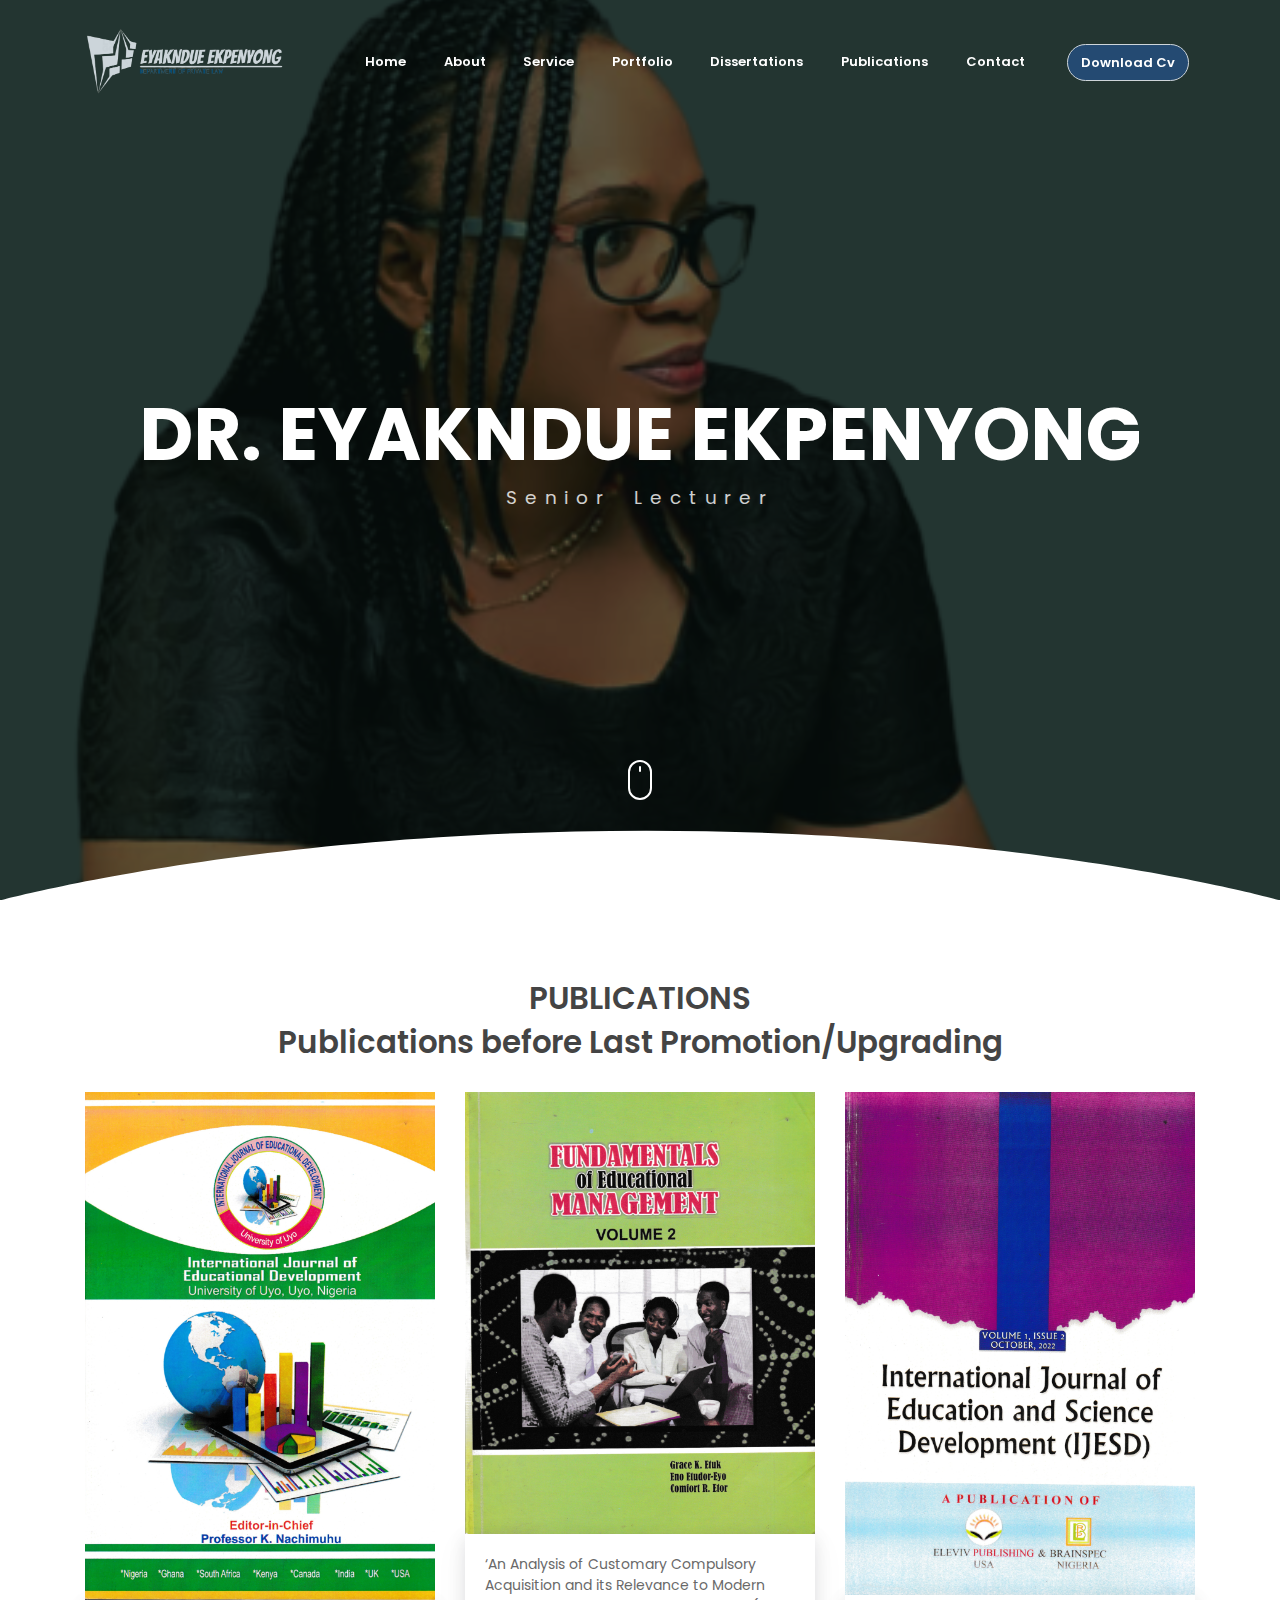
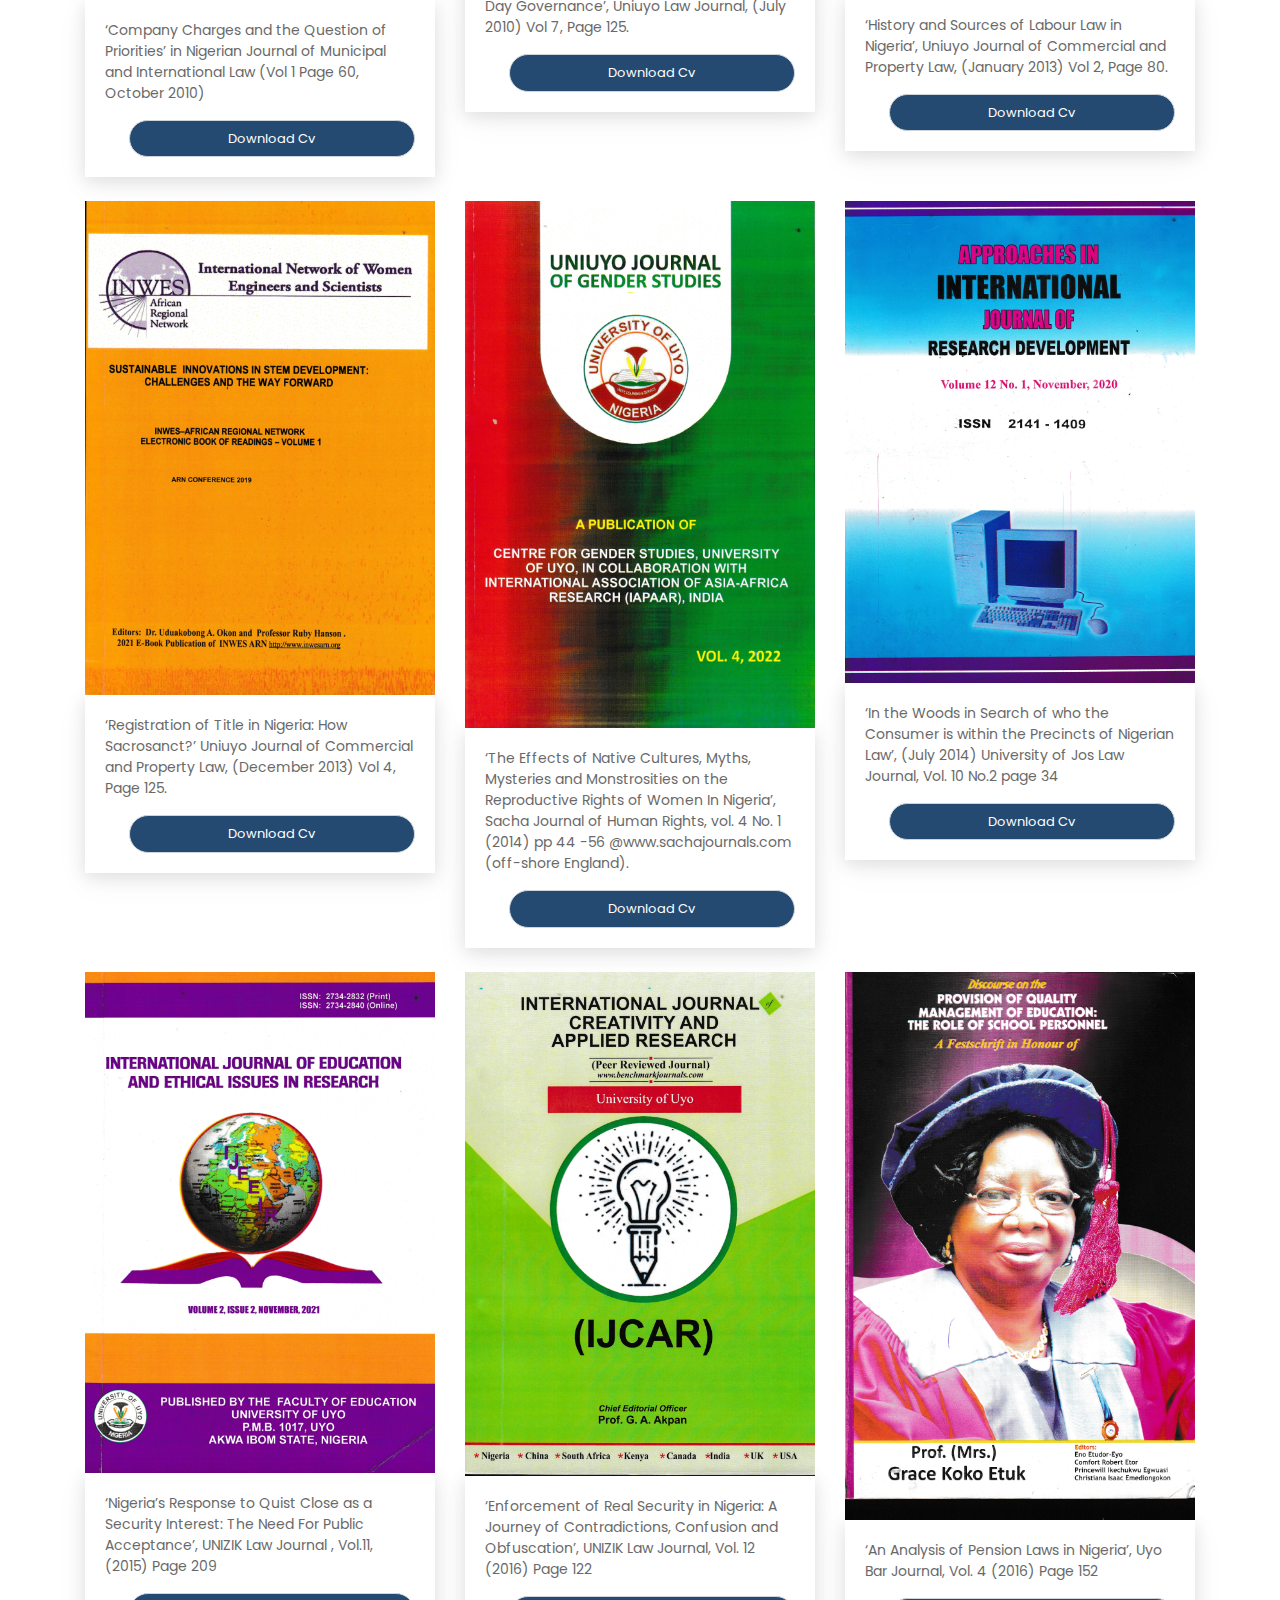
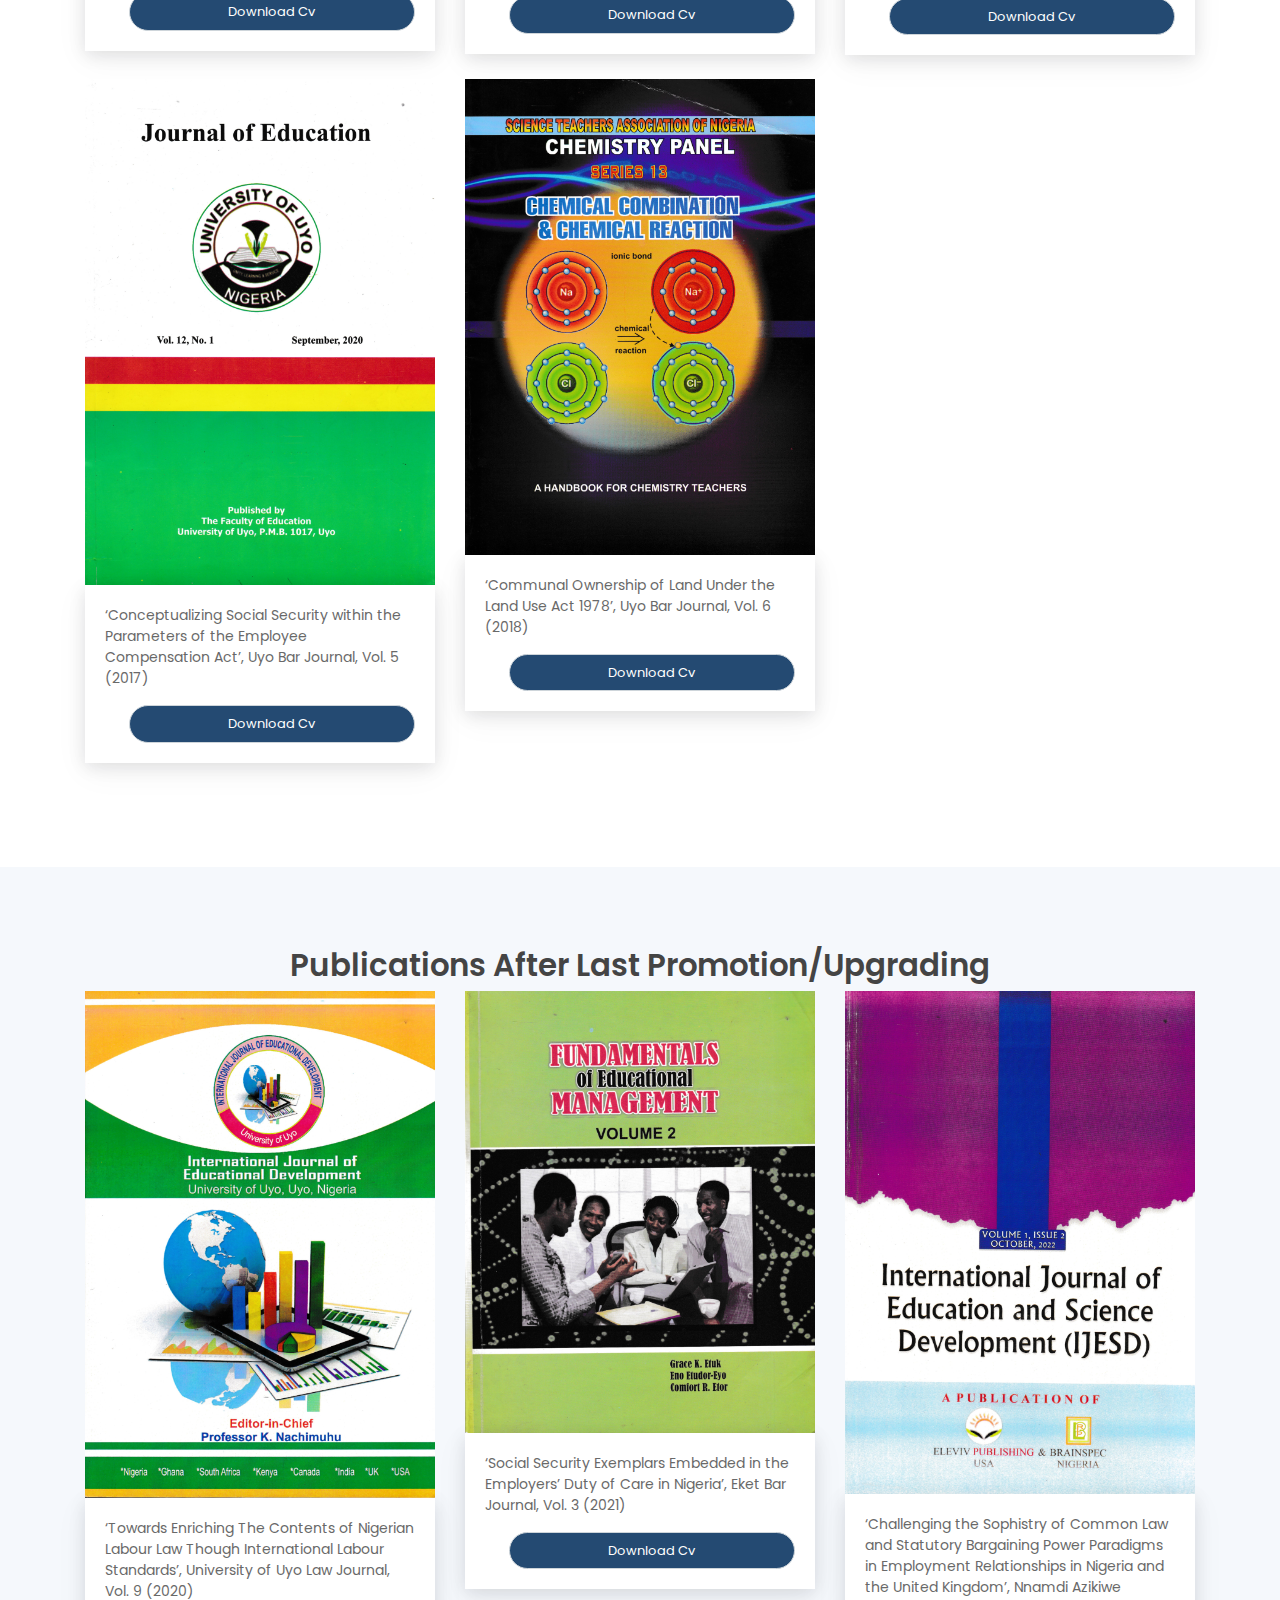
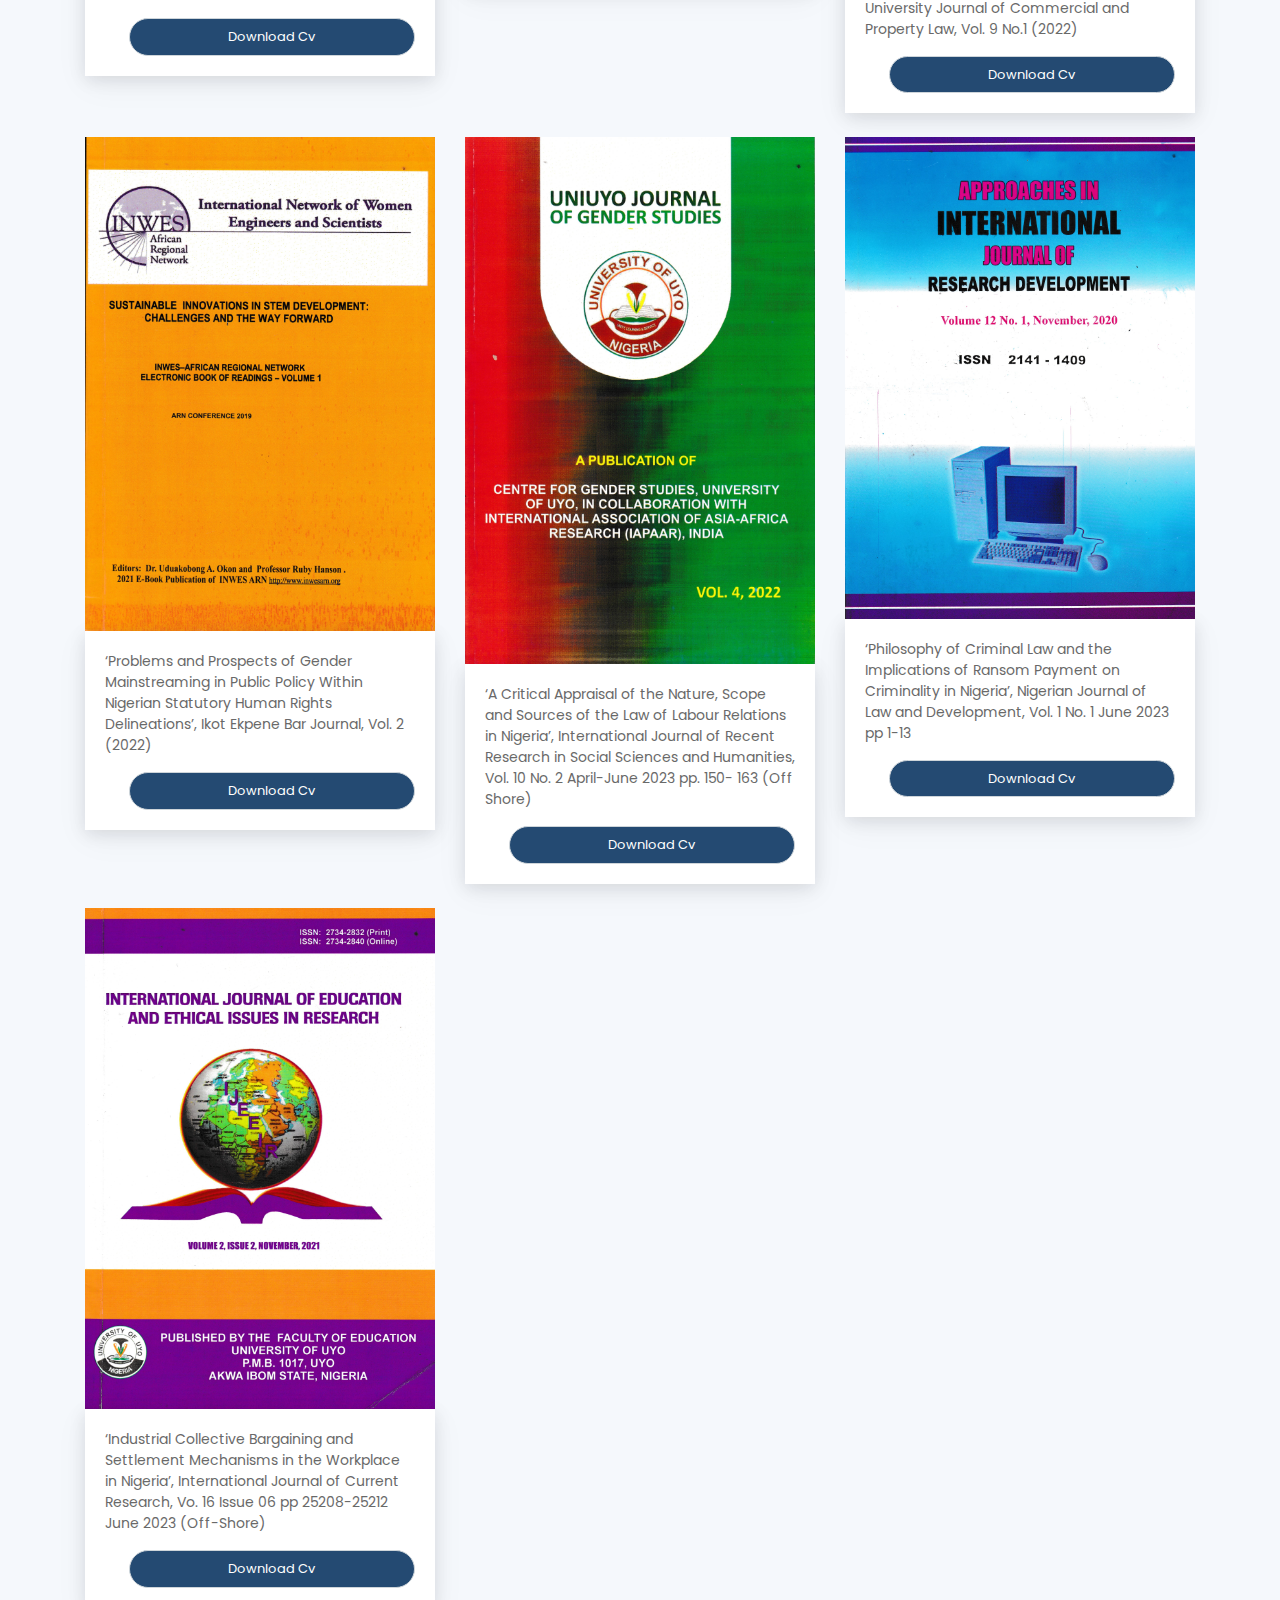
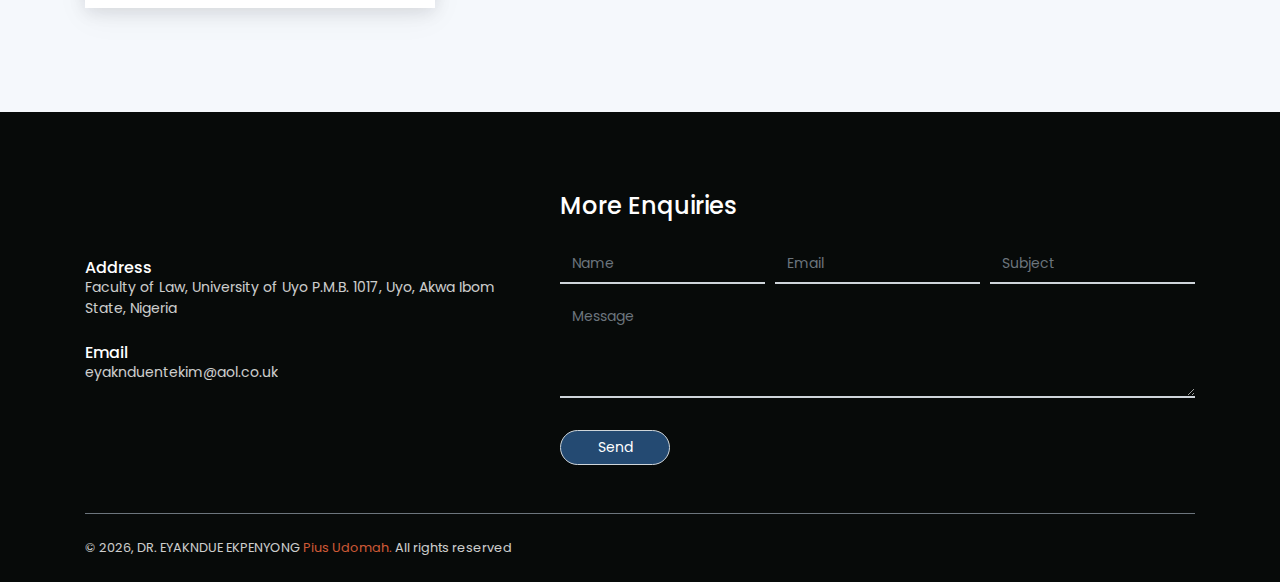
==== publication.html @ d8b4ccf8 "init" ====
<!DOCTYPE html>
<html lang="en">

<head>
    <meta charset="utf-8">
    <meta name="viewport" content="width=device-width, initial-scale=1, shrink-to-fit=no">
    <meta name="Department of Private Law, Faculty of Law
    University of Uyo" content="Faculty of Law, University of Uyo
    P.M.B. 1017, Uyo, Akwa Ibom State, Nigeria">
    <meta name="EYAKNDUE EKPENYONG NTEKIM" content="Devcrud">
    <title>EYAKNDUE EKPENYONG NTEKIM</title>
    <link rel="icon" type="image/x-icon" href="/public_html/assets/imgs/EYAKNDUE-1-removebg-preview.png">
    <!-- font icons -->
    <link rel="stylesheet" href="assets/vendors/themify-icons/css/themify-icons.css">
    <!-- Bootstrap + LeadMark main styles -->
    <link rel="stylesheet" href="/public_html/assets/css/style.css">
</head>

<body data-spy="scroll" data-target=".navbar" data-offset="40" id="home">

    <!-- page Navigation -->
    <nav class="navbar custom-navbar navbar-expand-md navbar-dark fixed-top scrollBackgroundBg  " data-spy="affix"
        data-offset-top="10">
        <div class="container">
            <a class="navbar-brand" href="#">
                <img src="/public_html/assets/imgs/Screenshot__3_-removebg-preview.png" alt="">
            </a>
            <button class="navbar-toggler ml-auto " type="button" data-toggle="collapse"
                data-target="#navbarSupportedContent" aria-controls="navbarSupportedContent" aria-expanded="false"
                aria-label="Toggle navigation">
                <span class="navbar-toggler-icon setToggleColor"></span>
            </button>
            <div class="collapse navbar-collapse bgToggleColor" id="navbarSupportedContent">
                <ul class="navbar-nav ml-auto ">
                    <li class="nav-item">
                        <a class="nav-link" href="./index.html">Home</a>
                    </li>
                    <li class="nav-item">
                        <a class="nav-link" href="./index.html">About</a>
                    </li>
                    <li class="nav-item">
                        <a class="nav-link" href="./index.html">Service</a>
                    </li>
                    <li class="nav-item">
                        <a class="nav-link" href="./index.html">Portfolio</a>
                    </li>
                    <li class="nav-item">
                        <a class="nav-link" href="./index.html">Dissertations</a>
                    </li>
                    <li class="nav-item">
                        <a class="nav-link" href="#publication">Publications</a>
                    </li>
                    <li class="nav-item">
                        <a class="nav-link" href="#contact">Contact</a>
                    </li>
                    <li class="nav-item">
                        <a href="./New CV EYAKNDUE EKPENYONG NTEKIM.pdf"
                            download="./New CV EYAKNDUE EKPENYONG NTEKIM.pdf"
                            class="ml-4 nav-link btn btn-primary btn-scroll btn-sm rounded">Download Cv</a>
                    </li>
                </ul>
            </div>
        </div>
    </nav>
    <!-- End Of Second Navigation -->

    <!-- Page Header -->
    <header class="header">
        <div class="overlay">
            <h1 class="title text-center">DR. EYAKNDUE EKPENYONG</h1>
            <h1 class="subtitle">Senior Lecturer</h1>
        </div>
        <div class="shape">
            <svg viewBox="0 0 1500 200">
                <path
                    d="m 0,240 h 1500.4828 v -71.92164 c 0,0 -286.2763,-81.79324 -743.19024,-81.79324 C 300.37862,86.28512 0,168.07836 0,168.07836 Z" />
            </svg>
        </div>
        <div class="mouse-icon">
            <div class="wheel"></div>
        </div>
    </header>
    <!-- End Of Page Header -->

    <section class="section" id="publication">
        <div class="container">
            <h6 class="section-title mb-0 text-center">PUBLICATIONS</h6>
            <h6 class="section-title mb-4 text-center">Publications before Last Promotion/Upgrading</h6>

            <div class="row download">
                <div class="col-md-4">
                    <div class="card border-0 mb-4">
                        <img src="./public_html/assets/imgs/IMG_20230624_0001.jpg" alt="" class="card-img-top w-100">
                        <div class="card-body">
                            <!-- <h6 class="card-title">Pariatur Omnis Harum quae sint.</h6> -->
                            <p>‘Company Charges and the Question of Priorities’ in Nigerian Journal of
                                Municipal and International Law (Vol 1 Page 60, October 2010)</p>
                            <a href="#" download="#"
                                class="ml-4 nav-link btn btn-primary btn-scroll btn-sm rounded ">Download Cv</a>
                        </div>
                    </div>
                </div>
                <div class="col-md-4">
                    <div class="card border-0 mb-4">
                        <img src="./public_html/assets/imgs/IMG_20230624_0002.jpg" alt="" class="card-img-top w-100">
                        <div class="card-body">
                            <!-- <h6 class="card-title">Pariatur Omnis Harum quae sint.</h6> -->
                            <p>‘An Analysis of Customary Compulsory Acquisition and its Relevance
                                to Modern Day Governance’, Uniuyo Law Journal, (July 2010) Vol 7, Page
                                125.</p>
                            <a href="#" download="#"
                                class="ml-4 nav-link btn btn-primary btn-scroll btn-sm rounded ">Download Cv</a>
                        </div>
                    </div>
                </div>
                <div class="col-md-4">
                    <div class="card border-0 mb-4">
                        <img src="./public_html/assets/imgs/IMG_20230624_0003.jpg" alt="" class="card-img-top w-100">
                        <div class="card-body">
                            <!-- <h6 class="card-title">Pariatur Omnis Harum quae sint.</h6> -->
                            <p>‘History and Sources of Labour Law in Nigeria’, Uniuyo Journal of
                                Commercial and Property Law, (January 2013) Vol 2, Page 80.</p>
                            <a href="#" download="#"
                                class="ml-4 nav-link btn btn-primary btn-scroll btn-sm rounded ">Download Cv</a>
                        </div>
                    </div>
                </div>
                <div class="col-md-4">
                    <div class="card border-0 mb-4">
                        <img src="./public_html/assets/imgs/IMG_20230624_0004.jpg" alt="" class="card-img-top w-100">
                        <div class="card-body">
                            <!-- <h6 class="card-title">Pariatur Omnis Harum quae sint.</h6> -->
                            <p>‘Registration of Title in Nigeria: How Sacrosanct?’ Uniuyo Journal of
                                Commercial and Property Law, (December 2013) Vol 4, Page 125.</p>
                            <a href="#" download="#"
                                class="ml-4 nav-link btn btn-primary btn-scroll btn-sm rounded ">Download Cv</a>
                        </div>
                    </div>
                </div>
                <div class="col-md-4">
                    <div class="card border-0 mb-4">
                        <img src="./public_html/assets/imgs/IMG_20230624_0005.jpg" alt="" class="card-img-top w-100">
                        <div class="card-body">
                            <!-- <h6 class="card-title">Pariatur Omnis Harum quae sint.</h6> -->
                            <p>‘The Effects of Native Cultures, Myths, Mysteries and Monstrosities on the
                                Reproductive Rights of Women In Nigeria’, Sacha Journal of Human Rights,
                                vol. 4 No. 1 (2014) pp 44 -56 @www.sachajournals.com (off-shore England).</p>
                            <a href="#" download="#"
                                class="ml-4 nav-link btn btn-primary btn-scroll btn-sm rounded ">Download Cv</a>
                        </div>
                    </div>
                </div>
                <div class="col-md-4">
                    <div class="card border-0 mb-4">
                        <img src="./public_html/assets/imgs/IMG_20230624_0006.jpg" alt="" class="card-img-top w-100">
                        <div class="card-body">
                            <!-- <h6 class="card-title">Pariatur Omnis Harum quae sint.</h6> -->
                            <p>‘In the Woods in Search of who the Consumer is within the Precincts of
                                Nigerian Law’, (July 2014) University of Jos Law Journal, Vol. 10 No.2
                                page 34</p>
                            <a href="#" download="#"
                                class="ml-4 nav-link btn btn-primary btn-scroll btn-sm rounded ">Download Cv</a>
                        </div>
                    </div>
                </div>
                <div class="col-md-4">
                    <div class="card border-0 mb-4">
                        <img src="./public_html/assets/imgs/IMG_20230624_0007.jpg" alt="" class="card-img-top w-100">
                        <div class="card-body">
                            <!-- <h6 class="card-title">Pariatur Omnis Harum quae sint.</h6> -->
                            <p> ‘Nigeria’s Response to Quist Close as a Security Interest: The Need For
                                Public Acceptance’, UNIZIK Law Journal , Vol.11,(2015) Page 209</p>
                            <a href="#" download="#"
                                class="ml-4 nav-link btn btn-primary btn-scroll btn-sm rounded ">Download Cv</a>
                        </div>
                    </div>
                </div>
                <div class="col-md-4">
                    <div class="card border-0 mb-4">
                        <img src="./public_html/assets/imgs/IMG_20230624_0008.jpg" alt="" class="card-img-top w-100">
                        <div class="card-body">
                            <!-- <h6 class="card-title">Pariatur Omnis Harum quae sint.</h6> -->
                            <p>‘Enforcement of Real Security in Nigeria: A Journey of Contradictions,
                                Confusion and Obfuscation’, UNIZIK Law Journal, Vol. 12 (2016) Page 122</p>
                            <a href="#" download="#"
                                class="ml-4 nav-link btn btn-primary btn-scroll btn-sm rounded ">Download Cv</a>
                        </div>
                    </div>
                </div>
                <div class="col-md-4">
                    <div class="card border-0 mb-4">
                        <img src="./public_html/assets/imgs/IMG_20230624_0009.jpg" alt="" class="card-img-top w-100">
                        <div class="card-body">
                            <!-- <h6 class="card-title">Pariatur Omnis Harum quae sint.</h6> -->
                            <p>‘An Analysis of Pension Laws in Nigeria’, Uyo Bar Journal, Vol. 4 (2016)
                                Page 152</p>
                            <a href="#" download="#"
                                class="ml-4 nav-link btn btn-primary btn-scroll btn-sm rounded ">Download Cv</a>
                        </div>
                    </div>
                </div>
                <div class="col-md-4">
                    <div class="card border-0 mb-4">
                        <img src="./public_html/assets/imgs/IMG_20230624_0010.jpg" alt="" class="card-img-top w-100">
                        <div class="card-body">
                            <!-- <h6 class="card-title">Pariatur Omnis Harum quae sint.</h6> -->
                            <p>‘Conceptualizing Social Security within the Parameters of the Employee
                                Compensation Act’, Uyo Bar Journal, Vol. 5 (2017)</p>
                            <a href="#" download="#"
                                class="ml-4 nav-link btn btn-primary btn-scroll btn-sm rounded ">Download Cv</a>
                        </div>
                    </div>
                </div>
                <div class="col-md-4">
                    <div class="card border-0 mb-4">
                        <img src="./public_html/assets/imgs/IMG_20230624_0011.jpg" alt="" class="card-img-top w-100">
                        <div class="card-body">
                            <!-- <h6 class="card-title">Pariatur Omnis Harum quae sint.</h6> -->
                            <p>‘Communal Ownership of Land Under the Land Use Act 1978’, Uyo Bar
                                Journal, Vol. 6 (2018)</p>
                            <a href="#" download="#"
                                class="ml-4 nav-link btn btn-primary btn-scroll btn-sm rounded ">Download Cv</a>
                        </div>
                    </div>
                </div>

            </div>
        </div>
    </section>



    <!-- publication 2 -->
    <section class="section">
        <div class="container">
            <h6 class="section-title mb-0 text-center">Publications After Last Promotion/Upgrading</h6>

            <!-- <h6 class="section-subtitle mb-5 text-center">Publications before Last Promotion/Upgrading</h6> -->

            <div class="row download">
                <div class="col-md-4">
                    <div class="card border-0 mb-4">
                        <img src="./public_html/assets/imgs/IMG_20230624_0001.jpg" alt="" class="card-img-top w-100">
                        <div class="card-body">
                            <!-- <h6 class="card-title">Pariatur Omnis Harum quae sint.</h6> -->
                            <p>‘Towards Enriching The Contents of Nigerian Labour Law Though
                                International Labour Standards’, University of Uyo Law Journal, Vol. 9
                                (2020)</p>
                            <a href="#" download="#"
                                class="ml-4 nav-link btn btn-primary btn-scroll btn-sm rounded ">Download Cv</a>
                        </div>
                    </div>
                </div>
                <div class="col-md-4">
                    <div class="card border-0 mb-4">
                        <img src="./public_html/assets/imgs/IMG_20230624_0002.jpg" alt="" class="card-img-top w-100">
                        <div class="card-body">
                            <!-- <h6 class="card-title">Pariatur Omnis Harum quae sint.</h6> -->
                            <p>‘Social Security Exemplars Embedded in the Employers’ Duty of Care in
                                Nigeria’, Eket Bar Journal, Vol. 3 (2021)</p>
                            <a href="#" download="#"
                                class="ml-4 nav-link btn btn-primary btn-scroll btn-sm rounded ">Download Cv</a>
                        </div>
                    </div>
                </div>
                <div class="col-md-4">
                    <div class="card border-0 mb-4">
                        <img src="./public_html/assets/imgs/IMG_20230624_0003.jpg" alt="" class="card-img-top w-100">
                        <div class="card-body">
                            <!-- <h6 class="card-title">Pariatur Omnis Harum quae sint.</h6> -->
                            <p>‘Challenging the Sophistry of Common Law and Statutory Bargaining
                                Power Paradigms in Employment Relationships in Nigeria and the United
                                Kingdom’, Nnamdi Azikiwe University Journal of Commercial and
                                Property Law, Vol. 9 No.1 (2022)</p>
                            <a href="#" download="#"
                                class="ml-4 nav-link btn btn-primary btn-scroll btn-sm rounded ">Download Cv</a>
                        </div>
                    </div>
                </div>
                <div class="col-md-4">
                    <div class="card border-0 mb-4">
                        <img src="./public_html/assets/imgs/IMG_20230624_0004.jpg" alt="" class="card-img-top w-100">
                        <div class="card-body">
                            <!-- <h6 class="card-title">Pariatur Omnis Harum quae sint.</h6> -->
                            <p>‘Problems and Prospects of Gender Mainstreaming in Public Policy
                                Within Nigerian Statutory Human Rights Delineations’, Ikot Ekpene Bar
                                Journal, Vol. 2 (2022)</p>
                            <a href="#" download="#"
                                class="ml-4 nav-link btn btn-primary btn-scroll btn-sm rounded ">Download Cv</a>
                        </div>
                    </div>
                </div>
                <div class="col-md-4">
                    <div class="card border-0 mb-4">
                        <img src="./public_html/assets/imgs/IMG_20230624_0005.jpg" alt="" class="card-img-top w-100">
                        <div class="card-body">
                            <!-- <h6 class="card-title">Pariatur Omnis Harum quae sint.</h6> -->
                            <p>‘A Critical Appraisal of the Nature, Scope and Sources of the Law of
                                Labour Relations in Nigeria’, International Journal of Recent Research in
                                Social Sciences and Humanities, Vol. 10 No. 2 April-June 2023 pp. 150-
                                163 (Off Shore)</p>
                            <a href="#" download="#"
                                class="ml-4 nav-link btn btn-primary btn-scroll btn-sm rounded ">Download Cv</a>
                        </div>
                    </div>
                </div>
                <div class="col-md-4">
                    <div class="card border-0 mb-4">
                        <img src="./public_html/assets/imgs/IMG_20230624_0006.jpg" alt="" class="card-img-top w-100">
                        <div class="card-body">
                            <!-- <h6 class="card-title">Pariatur Omnis Harum quae sint.</h6> -->
                            <p>‘Philosophy of Criminal Law and the Implications of Ransom Payment on
                                Criminality in Nigeria’, Nigerian Journal of Law and Development, Vol.
                                1 No. 1 June 2023 pp 1-13</p>
                            <a href="#" download="#"
                                class="ml-4 nav-link btn btn-primary btn-scroll btn-sm rounded ">Download Cv</a>
                        </div>
                    </div>
                </div>
                <div class="col-md-4">
                    <div class="card border-0 mb-4">
                        <img src="./public_html/assets/imgs/IMG_20230624_0007.jpg" alt="" class="card-img-top w-100">
                        <div class="card-body">
                            <!-- <h6 class="card-title">Pariatur Omnis Harum quae sint.</h6> -->
                            <p>‘Industrial Collective Bargaining and Settlement Mechanisms in the
                                Workplace in Nigeria’, International Journal of Current Research, Vo. 16
                                Issue 06 pp 25208-25212 June 2023 (Off-Shore)</p>
                            <a href="#" download="#"
                                class="ml-4 nav-link btn btn-primary btn-scroll btn-sm rounded ">Download Cv</a>
                        </div>
                    </div>
                </div>


            </div>
        </div>
    </section>




    <!-- Contact Section -->
    <section id="contact" class="section has-img-bg pb-0">
        <div class="container">
            <div class="row align-items-center">
                <div class="col-md-5 my-3">
                    <!-- <h6 class="mb-0">Phone</h6>
                    <p class="mb-4">+ 123-456-7890</p> -->

                    <h6 class="mb-0">Address</h6>
                    <p class="mb-4">Faculty of Law, University of Uyo
                        P.M.B. 1017, Uyo, Akwa Ibom State, Nigeria</p>

                    <h6 class="mb-0">Email</h6>
                    <p class="mb-0">eyaknduentekim@aol.co.uk</p>
                    <p></p>
                </div>
                <div class="col-md-7">
                    <form action="mailto:eyaknduentekim@aol.co.uk">
                        <h4 class="mb-4">More Enquiries</h4>
                        <div class="form-row">
                            <div class="form-group col-sm-4">
                                <input type="text" class="form-control text-white rounded-0 bg-transparent" name="name"
                                    placeholder="Name">
                            </div>
                            <div class="form-group col-sm-4">
                                <input type="email" class="form-control text-white rounded-0 bg-transparent"
                                    name="Email" placeholder="Email">
                            </div>
                            <div class="form-group col-sm-4">
                                <input type="text" class="form-control text-white rounded-0 bg-transparent"
                                    name="subject" placeholder="Subject">
                            </div>
                            <div class="form-group col-12">
                                <textarea name="message" id="" cols="30" rows="4"
                                    class="form-control text-white rounded-0 bg-transparent"
                                    placeholder="Message"></textarea>

                            </div>
                            <div class="form-group col-12 mb-0">
                                <button type="submit" class="btn btn-primary rounded w-md mt-3">Send</button>
                            </div>
                        </div>
                    </form>
                </div>
            </div>
            <!-- Page Footer -->
            <footer class="mt-5 py-4 border-top border-secondary">
                <p class="mb-0 small">&copy;
                    <script>document.write(new Date().getFullYear())</script>, DR. EYAKNDUE EKPENYONG <a
                        href="https://web.facebook.com/?_rdc=1&_rdr" target="_blank">Pius Udomah.</a> All rights
                    reserved
                </p>
            </footer>
            <!-- End of Page Footer -->
        </div>
    </section>

    <!-- core  -->
    <script src="./public_html/assets/vendors/jquery/jquery-3.4.1.js"></script>
    <script src="./public_html/assets/vendors/bootstrap/bootstrap.bundle.js"></script>

    <!-- bootstrap 3 affix -->
    <script src="./public_html/assets/vendors/bootstrap/bootstrap.affix.js"></script>

    <!-- Isotope -->
    <script src="./public_html/assets/vendors/isotope/isotope.pkgd.js "></script>

    <!-- LeadMark js -->
    <script src="/public_html/assets/js/indexScript.js"></script>

</body>

</html>
---- public_html/assets/css/style.css ----
@charset "UTF-8";
/*!
=========================================================
* LeadMark Landing page
=========================================================

* Copyright: 2019 DevCRUD (https://devcrud.com)
* Licensed: (https://devcrud.com/licenses)
* Coded by www.devcrud.com

=========================================================

* The above copyright notice and this permission notice shall be included in all copies or substantial portions of the Software.
*/
@import url("https://fonts.googleapis.com/css?family=Poppins:100,100i,200,200i,300,300i,400,400i,500,500i,600,600i,700,700i,800,800i,900,900i");
:root {
  --blue: #007bff;
  --indigo: #6610f2;
  --purple: #6f42c1;
  --pink: #e83e8c;
  --red: #eb4d4b;
  --orange: #fd7e14;
  --yellow: #EE5A24;
  --green: #6ab04c;
  --teal: #00cec9;
  --cyan: #1289A7;
  --white: #fff;
  --gray: #6c757d;
  --gray-dark: #1b1b1b;
  --primary: #ff6e42;
  --secondary: #6c757d;
  --success: #6ab04c;
  --info: #1289A7;
  --info-1: #233531;
  --warning: #EE5A24;
  --danger: #eb4d4b;
  --light: #f8f9fa;
  --dark: #1b1b1b;
  --breakpoint-xs: 0;
  --breakpoint-sm: 576px;
  --breakpoint-md: 768px;
  --breakpoint-lg: 992px;
  --breakpoint-xl: 1200px;
  --font-family-sans-serif: "Poppins", sans-serif;
  --font-family-monospace: SFMono-Regular, Menlo, Monaco, Consolas, "Liberation Mono", "Courier New", monospace;
}

*,
*::before,
*::after {
  box-sizing: border-box;
}

html {
  font-family: sans-serif;
  line-height: 1.15;
  -webkit-text-size-adjust: 100%;
  -webkit-tap-highlight-color: rgba(0, 0, 0, 0);
}

article, aside, figcaption, figure, footer, header, hgroup, main, nav, section {
  display: block;
}

body {
  margin: 0;
  font-family: "Poppins", sans-serif;
  font-size: 1rem;
  font-weight: 400;
  line-height: 1.5;
  color: #444;
  text-align: left;
  background-color: #fff;
}

[tabindex="-1"]:focus {
  outline: 0 !important;
}

hr {
  box-sizing: content-box;
  height: 0;
  overflow: visible;
}

h1, h2, h3, h4, h5, h6 {
  margin-top: 0;
  margin-bottom: 0.5rem;
}

p {
  margin-top: 0;
  margin-bottom: 1rem;
}

abbr[title],
abbr[data-original-title] {
  text-decoration: underline;
  -webkit-text-decoration: underline dotted;
          text-decoration: underline dotted;
  cursor: help;
  border-bottom: 0;
  -webkit-text-decoration-skip-ink: none;
          text-decoration-skip-ink: none;
}

address {
  margin-bottom: 1rem;
  font-style: normal;
  line-height: inherit;
}

ol,
ul,
dl {
  margin-top: 0;
  margin-bottom: 1rem;
}

ol ol,
ul ul,
ol ul,
ul ol {
  margin-bottom: 0;
}

dt {
  font-weight: 700;
}

dd {
  margin-bottom: .5rem;
  margin-left: 0;
}

blockquote {
  margin: 0 0 1rem;
}

b,
strong {
  font-weight: bolder;
}

small {
  font-size: 80%;
}

sub,
sup {
  position: relative;
  font-size: 75%;
  line-height: 0;
  vertical-align: baseline;
}

sub {
  bottom: -.25em;
}

sup {
  top: -.5em;
}

a {
  color: #ff6e42;
  text-decoration: none;
  background-color: transparent;
}

a:hover {
  color: #f53900;
  text-decoration: none;
}

a:not([href]):not([tabindex]) {
  color: inherit;
  text-decoration: none;
}

a:not([href]):not([tabindex]):hover, a:not([href]):not([tabindex]):focus {
  color: inherit;
  text-decoration: none;
}

a:not([href]):not([tabindex]):focus {
  outline: 0;
}

pre,
code,
kbd,
samp {
  font-family: SFMono-Regular, Menlo, Monaco, Consolas, "Liberation Mono", "Courier New", monospace;
  font-size: 1em;
}

pre {
  margin-top: 0;
  margin-bottom: 1rem;
  overflow: auto;
}

figure {
  margin: 0 0 1rem;
}

img {
  vertical-align: middle;
  border-style: none;
}

svg {
  overflow: hidden;
  vertical-align: middle;
}

table {
  border-collapse: collapse;
}

caption {
  padding-top: 0.75rem;
  padding-bottom: 0.75rem;
  color: #6c757d;
  text-align: left;
  caption-side: bottom;
}

th {
  text-align: inherit;
}

label {
  display: inline-block;
  margin-bottom: 0.5rem;
}

button {
  border-radius: 0;
}

button:focus {
  outline: 1px dotted;
  outline: 5px auto -webkit-focus-ring-color;
}

input,
button,
select,
optgroup,
textarea {
  margin: 0;
  font-family: inherit;
  font-size: inherit;
  line-height: inherit;
}

button,
input {
  overflow: visible;
}

button,
select {
  text-transform: none;
}

select {
  word-wrap: normal;
}

button,
[type="button"],
[type="reset"],
[type="submit"] {
  -webkit-appearance: button;
}

button:not(:disabled),
[type="button"]:not(:disabled),
[type="reset"]:not(:disabled),
[type="submit"]:not(:disabled) {
  cursor: pointer;
}

button::-moz-focus-inner,
[type="button"]::-moz-focus-inner,
[type="reset"]::-moz-focus-inner,
[type="submit"]::-moz-focus-inner {
  padding: 0;
  border-style: none;
}

input[type="radio"],
input[type="checkbox"] {
  box-sizing: border-box;
  padding: 0;
}

input[type="date"],
input[type="time"],
input[type="datetime-local"],
input[type="month"] {
  -webkit-appearance: listbox;
}

textarea {
  overflow: auto;
  resize: vertical;
}

fieldset {
  min-width: 0;
  padding: 0;
  margin: 0;
  border: 0;
}

legend {
  display: block;
  width: 100%;
  max-width: 100%;
  padding: 0;
  margin-bottom: .5rem;
  font-size: 1.5rem;
  line-height: inherit;
  color: inherit;
  white-space: normal;
}

progress {
  vertical-align: baseline;
}

[type="number"]::-webkit-inner-spin-button,
[type="number"]::-webkit-outer-spin-button {
  height: auto;
}

[type="search"] {
  outline-offset: -2px;
  -webkit-appearance: none;
}

[type="search"]::-webkit-search-decoration {
  -webkit-appearance: none;
}

::-webkit-file-upload-button {
  font: inherit;
  -webkit-appearance: button;
}

output {
  display: inline-block;
}

summary {
  display: list-item;
  cursor: pointer;
}

template {
  display: none;
}

[hidden] {
  display: none !important;
}

h1, h2, h3, h4, h5, h6,
.h1, .h2, .h3, .h4, .h5, .h6 {
  margin-bottom: 0.5rem;
  font-weight: 500;
  line-height: 1.2;
}

h1, .h1 {
  font-size: 2.5rem;
}

h2, .h2 {
  font-size: 2rem;
}

h3, .h3 {
  font-size: 1.75rem;
}

h4, .h4 {
  font-size: 1.5rem;
}

h5, .h5 {
  font-size: 1.25rem;
}

h6, .h6 {
  font-size: 1rem;
}

.lead {
  font-size: 1.25rem;
  font-weight: 300;
}

.display-1 {
  font-size: 6rem;
  font-weight: 300;
  line-height: 1.2;
}

.display-2 {
  font-size: 5.5rem;
  font-weight: 300;
  line-height: 1.2;
}

.display-3 {
  font-size: 4.5rem;
  font-weight: 300;
  line-height: 1.2;
}

.display-4 {
  font-size: 3.5rem;
  font-weight: 300;
  line-height: 1.2;
}

hr {
  margin-top: 1rem;
  margin-bottom: 1rem;
  border: 0;
  border-top: 1px solid rgba(0, 0, 0, 0.1);
}

small,
.small {
  font-size: 80%;
  font-weight: 400;
}

mark,
.mark {
  padding: 0.2em;
  background-color: #fcf8e3;
}

.list-unstyled {
  padding-left: 0;
  list-style: none;
}

.list-inline {
  padding-left: 0;
  list-style: none;
}

.list-inline-item {
  display: inline-block;
}

.list-inline-item:not(:last-child) {
  margin-right: 0.5rem;
}

.initialism {
  font-size: 90%;
  text-transform: uppercase;
}

.blockquote {
  margin-bottom: 1rem;
  font-size: 1.25rem;
}

.blockquote-footer {
  display: block;
  font-size: 80%;
  color: #6c757d;
}

.blockquote-footer::before {
  content: "\2014\00A0";
}

.img-fluid {
  max-width: 100%;
  height: auto;
}

.img-thumbnail {
  padding: 0.25rem;
  background-color: #fff;
  border: 1px solid #dee2e6;
  border-radius: 0.25rem;
  max-width: 100%;
  height: auto;
}

.figure {
  display: inline-block;
}

.figure-img {
  margin-bottom: 0.5rem;
  line-height: 1;
}

.figure-caption {
  font-size: 90%;
  color: #6c757d;
}

code {
  font-size: 87.5%;
  color: #e83e8c;
  word-break: break-word;
}

a > code {
  color: inherit;
}

kbd {
  padding: 0.2rem 0.4rem;
  font-size: 87.5%;
  color: #fff;
  background-color: #1b1b1b;
  border-radius: 0.2rem;
}

kbd kbd {
  padding: 0;
  font-size: 100%;
  font-weight: 700;
}

pre {
  display: block;
  font-size: 87.5%;
  color: #1b1b1b;
}

pre code {
  font-size: inherit;
  color: inherit;
  word-break: normal;
}

.pre-scrollable {
  max-height: 340px;
  overflow-y: scroll;
}

.container {
  width: 100%;
  padding-right: 15px;
  padding-left: 15px;
  margin-right: auto;
  margin-left: auto;
}

@media (min-width: 576px) {
  .container {
    max-width: 540px;
  }
}

@media (min-width: 768px) {
  .container {
    max-width: 720px;
  }
}

@media (min-width: 992px) {
  .container {
    max-width: 960px;
  }
}

@media (min-width: 1200px) {
  .container {
    max-width: 1140px;
  }
}

.container-fluid {
  width: 100%;
  padding-right: 15px;
  padding-left: 15px;
  margin-right: auto;
  margin-left: auto;
}

.row {
  display: -webkit-box;
  display: -webkit-flex;
  display: -ms-flexbox;
  display: flex;
  -webkit-flex-wrap: wrap;
      -ms-flex-wrap: wrap;
          flex-wrap: wrap;
  margin-right: -15px;
  margin-left: -15px;
}

.no-gutters {
  margin-right: 0;
  margin-left: 0;
}

.no-gutters > .col,
.no-gutters > [class*="col-"] {
  padding-right: 0;
  padding-left: 0;
}

.col-1, .col-2, .col-3, .col-4, .col-5, .col-6, .col-7, .col-8, .col-9, .col-10, .col-11, .col-12, .col,
.col-auto, .col-sm-1, .col-sm-2, .col-sm-3, .col-sm-4, .col-sm-5, .col-sm-6, .col-sm-7, .col-sm-8, .col-sm-9, .col-sm-10, .col-sm-11, .col-sm-12, .col-sm,
.col-sm-auto, .col-md-1, .col-md-2, .col-md-3, .col-md-4, .col-md-5, .col-md-6, .col-md-7, .col-md-8, .col-md-9, .col-md-10, .col-md-11, .col-md-12, .col-md,
.col-md-auto, .col-lg-1, .col-lg-2, .col-lg-3, .col-lg-4, .col-lg-5, .col-lg-6, .col-lg-7, .col-lg-8, .col-lg-9, .col-lg-10, .col-lg-11, .col-lg-12, .col-lg,
.col-lg-auto, .col-xl-1, .col-xl-2, .col-xl-3, .col-xl-4, .col-xl-5, .col-xl-6, .col-xl-7, .col-xl-8, .col-xl-9, .col-xl-10, .col-xl-11, .col-xl-12, .col-xl,
.col-xl-auto {
  position: relative;
  width: 100%;
  padding-right: 15px;
  padding-left: 15px;
}

.col {
  -webkit-flex-basis: 0;
      -ms-flex-preferred-size: 0;
          flex-basis: 0;
  -webkit-box-flex: 1;
  -webkit-flex-grow: 1;
      -ms-flex-positive: 1;
          flex-grow: 1;
  max-width: 100%;
}

.col-auto {
  -webkit-box-flex: 0;
  -webkit-flex: 0 0 auto;
      -ms-flex: 0 0 auto;
          flex: 0 0 auto;
  width: auto;
  max-width: 100%;
}

.col-1 {
  -webkit-box-flex: 0;
  -webkit-flex: 0 0 8.33333%;
      -ms-flex: 0 0 8.33333%;
          flex: 0 0 8.33333%;
  max-width: 8.33333%;
}

.col-2 {
  -webkit-box-flex: 0;
  -webkit-flex: 0 0 16.66667%;
      -ms-flex: 0 0 16.66667%;
          flex: 0 0 16.66667%;
  max-width: 16.66667%;
}

.col-3 {
  -webkit-box-flex: 0;
  -webkit-flex: 0 0 25%;
      -ms-flex: 0 0 25%;
          flex: 0 0 25%;
  max-width: 25%;
}

.col-4 {
  -webkit-box-flex: 0;
  -webkit-flex: 0 0 33.33333%;
      -ms-flex: 0 0 33.33333%;
          flex: 0 0 33.33333%;
  max-width: 33.33333%;
}

.col-5 {
  -webkit-box-flex: 0;
  -webkit-flex: 0 0 41.66667%;
      -ms-flex: 0 0 41.66667%;
          flex: 0 0 41.66667%;
  max-width: 41.66667%;
}

.col-6 {
  -webkit-box-flex: 0;
  -webkit-flex: 0 0 50%;
      -ms-flex: 0 0 50%;
          flex: 0 0 50%;
  max-width: 50%;
}

.col-7 {
  -webkit-box-flex: 0;
  -webkit-flex: 0 0 58.33333%;
      -ms-flex: 0 0 58.33333%;
          flex: 0 0 58.33333%;
  max-width: 58.33333%;
}

.col-8 {
  -webkit-box-flex: 0;
  -webkit-flex: 0 0 66.66667%;
      -ms-flex: 0 0 66.66667%;
          flex: 0 0 66.66667%;
  max-width: 66.66667%;
}

.col-9 {
  -webkit-box-flex: 0;
  -webkit-flex: 0 0 75%;
      -ms-flex: 0 0 75%;
          flex: 0 0 75%;
  max-width: 75%;
}

.col-10 {
  -webkit-box-flex: 0;
  -webkit-flex: 0 0 83.33333%;
      -ms-flex: 0 0 83.33333%;
          flex: 0 0 83.33333%;
  max-width: 83.33333%;
}

.col-11 {
  -webkit-box-flex: 0;
  -webkit-flex: 0 0 91.66667%;
      -ms-flex: 0 0 91.66667%;
          flex: 0 0 91.66667%;
  max-width: 91.66667%;
}

.col-12 {
  -webkit-box-flex: 0;
  -webkit-flex: 0 0 100%;
      -ms-flex: 0 0 100%;
          flex: 0 0 100%;
  max-width: 100%;
}

.order-first {
  -webkit-box-ordinal-group: 0;
  -webkit-order: -1;
      -ms-flex-order: -1;
          order: -1;
}

.order-last {
  -webkit-box-ordinal-group: 14;
  -webkit-order: 13;
      -ms-flex-order: 13;
          order: 13;
}

.order-0 {
  -webkit-box-ordinal-group: 1;
  -webkit-order: 0;
      -ms-flex-order: 0;
          order: 0;
}

.order-1 {
  -webkit-box-ordinal-group: 2;
  -webkit-order: 1;
      -ms-flex-order: 1;
          order: 1;
}

.order-2 {
  -webkit-box-ordinal-group: 3;
  -webkit-order: 2;
      -ms-flex-order: 2;
          order: 2;
}

.order-3 {
  -webkit-box-ordinal-group: 4;
  -webkit-order: 3;
      -ms-flex-order: 3;
          order: 3;
}

.order-4 {
  -webkit-box-ordinal-group: 5;
  -webkit-order: 4;
      -ms-flex-order: 4;
          order: 4;
}

.order-5 {
  -webkit-box-ordinal-group: 6;
  -webkit-order: 5;
      -ms-flex-order: 5;
          order: 5;
}

.order-6 {
  -webkit-box-ordinal-group: 7;
  -webkit-order: 6;
      -ms-flex-order: 6;
          order: 6;
}

.order-7 {
  -webkit-box-ordinal-group: 8;
  -webkit-order: 7;
      -ms-flex-order: 7;
          order: 7;
}

.order-8 {
  -webkit-box-ordinal-group: 9;
  -webkit-order: 8;
      -ms-flex-order: 8;
          order: 8;
}

.order-9 {
  -webkit-box-ordinal-group: 10;
  -webkit-order: 9;
      -ms-flex-order: 9;
          order: 9;
}

.order-10 {
  -webkit-box-ordinal-group: 11;
  -webkit-order: 10;
      -ms-flex-order: 10;
          order: 10;
}

.order-11 {
  -webkit-box-ordinal-group: 12;
  -webkit-order: 11;
      -ms-flex-order: 11;
          order: 11;
}

.order-12 {
  -webkit-box-ordinal-group: 13;
  -webkit-order: 12;
      -ms-flex-order: 12;
          order: 12;
}

.offset-1 {
  margin-left: 8.33333%;
}

.offset-2 {
  margin-left: 16.66667%;
}

.offset-3 {
  margin-left: 25%;
}

.offset-4 {
  margin-left: 33.33333%;
}

.offset-5 {
  margin-left: 41.66667%;
}

.offset-6 {
  margin-left: 50%;
}

.offset-7 {
  margin-left: 58.33333%;
}

.offset-8 {
  margin-left: 66.66667%;
}

.offset-9 {
  margin-left: 75%;
}

.offset-10 {
  margin-left: 83.33333%;
}

.offset-11 {
  margin-left: 91.66667%;
}

@media (min-width: 576px) {
  .col-sm {
    -webkit-flex-basis: 0;
        -ms-flex-preferred-size: 0;
            flex-basis: 0;
    -webkit-box-flex: 1;
    -webkit-flex-grow: 1;
        -ms-flex-positive: 1;
            flex-grow: 1;
    max-width: 100%;
  }
  .col-sm-auto {
    -webkit-box-flex: 0;
    -webkit-flex: 0 0 auto;
        -ms-flex: 0 0 auto;
            flex: 0 0 auto;
    width: auto;
    max-width: 100%;
  }
  .col-sm-1 {
    -webkit-box-flex: 0;
    -webkit-flex: 0 0 8.33333%;
        -ms-flex: 0 0 8.33333%;
            flex: 0 0 8.33333%;
    max-width: 8.33333%;
  }
  .col-sm-2 {
    -webkit-box-flex: 0;
    -webkit-flex: 0 0 16.66667%;
        -ms-flex: 0 0 16.66667%;
            flex: 0 0 16.66667%;
    max-width: 16.66667%;
  }
  .col-sm-3 {
    -webkit-box-flex: 0;
    -webkit-flex: 0 0 25%;
        -ms-flex: 0 0 25%;
            flex: 0 0 25%;
    max-width: 25%;
  }
  .col-sm-4 {
    -webkit-box-flex: 0;
    -webkit-flex: 0 0 33.33333%;
        -ms-flex: 0 0 33.33333%;
            flex: 0 0 33.33333%;
    max-width: 33.33333%;
  }
  .col-sm-5 {
    -webkit-box-flex: 0;
    -webkit-flex: 0 0 41.66667%;
        -ms-flex: 0 0 41.66667%;
            flex: 0 0 41.66667%;
    max-width: 41.66667%;
  }
  .col-sm-6 {
    -webkit-box-flex: 0;
    -webkit-flex: 0 0 50%;
        -ms-flex: 0 0 50%;
            flex: 0 0 50%;
    max-width: 50%;
  }
  .col-sm-7 {
    -webkit-box-flex: 0;
    -webkit-flex: 0 0 58.33333%;
        -ms-flex: 0 0 58.33333%;
            flex: 0 0 58.33333%;
    max-width: 58.33333%;
  }
  .col-sm-8 {
    -webkit-box-flex: 0;
    -webkit-flex: 0 0 66.66667%;
        -ms-flex: 0 0 66.66667%;
            flex: 0 0 66.66667%;
    max-width: 66.66667%;
  }
  .col-sm-9 {
    -webkit-box-flex: 0;
    -webkit-flex: 0 0 75%;
        -ms-flex: 0 0 75%;
            flex: 0 0 75%;
    max-width: 75%;
  }
  .col-sm-10 {
    -webkit-box-flex: 0;
    -webkit-flex: 0 0 83.33333%;
        -ms-flex: 0 0 83.33333%;
            flex: 0 0 83.33333%;
    max-width: 83.33333%;
  }
  .col-sm-11 {
    -webkit-box-flex: 0;
    -webkit-flex: 0 0 91.66667%;
        -ms-flex: 0 0 91.66667%;
            flex: 0 0 91.66667%;
    max-width: 91.66667%;
  }
  .col-sm-12 {
    -webkit-box-flex: 0;
    -webkit-flex: 0 0 100%;
        -ms-flex: 0 0 100%;
            flex: 0 0 100%;
    max-width: 100%;
  }
  .order-sm-first {
    -webkit-box-ordinal-group: 0;
    -webkit-order: -1;
        -ms-flex-order: -1;
            order: -1;
  }
  .order-sm-last {
    -webkit-box-ordinal-group: 14;
    -webkit-order: 13;
        -ms-flex-order: 13;
            order: 13;
  }
  .order-sm-0 {
    -webkit-box-ordinal-group: 1;
    -webkit-order: 0;
        -ms-flex-order: 0;
            order: 0;
  }
  .order-sm-1 {
    -webkit-box-ordinal-group: 2;
    -webkit-order: 1;
        -ms-flex-order: 1;
            order: 1;
  }
  .order-sm-2 {
    -webkit-box-ordinal-group: 3;
    -webkit-order: 2;
        -ms-flex-order: 2;
            order: 2;
  }
  .order-sm-3 {
    -webkit-box-ordinal-group: 4;
    -webkit-order: 3;
        -ms-flex-order: 3;
            order: 3;
  }
  .order-sm-4 {
    -webkit-box-ordinal-group: 5;
    -webkit-order: 4;
        -ms-flex-order: 4;
            order: 4;
  }
  .order-sm-5 {
    -webkit-box-ordinal-group: 6;
    -webkit-order: 5;
        -ms-flex-order: 5;
            order: 5;
  }
  .order-sm-6 {
    -webkit-box-ordinal-group: 7;
    -webkit-order: 6;
        -ms-flex-order: 6;
            order: 6;
  }
  .order-sm-7 {
    -webkit-box-ordinal-group: 8;
    -webkit-order: 7;
        -ms-flex-order: 7;
            order: 7;
  }
  .order-sm-8 {
    -webkit-box-ordinal-group: 9;
    -webkit-order: 8;
        -ms-flex-order: 8;
            order: 8;
  }
  .order-sm-9 {
    -webkit-box-ordinal-group: 10;
    -webkit-order: 9;
        -ms-flex-order: 9;
            order: 9;
  }
  .order-sm-10 {
    -webkit-box-ordinal-group: 11;
    -webkit-order: 10;
        -ms-flex-order: 10;
            order: 10;
  }
  .order-sm-11 {
    -webkit-box-ordinal-group: 12;
    -webkit-order: 11;
        -ms-flex-order: 11;
            order: 11;
  }
  .order-sm-12 {
    -webkit-box-ordinal-group: 13;
    -webkit-order: 12;
        -ms-flex-order: 12;
            order: 12;
  }
  .offset-sm-0 {
    margin-left: 0;
  }
  .offset-sm-1 {
    margin-left: 8.33333%;
  }
  .offset-sm-2 {
    margin-left: 16.66667%;
  }
  .offset-sm-3 {
    margin-left: 25%;
  }
  .offset-sm-4 {
    margin-left: 33.33333%;
  }
  .offset-sm-5 {
    margin-left: 41.66667%;
  }
  .offset-sm-6 {
    margin-left: 50%;
  }
  .offset-sm-7 {
    margin-left: 58.33333%;
  }
  .offset-sm-8 {
    margin-left: 66.66667%;
  }
  .offset-sm-9 {
    margin-left: 75%;
  }
  .offset-sm-10 {
    margin-left: 83.33333%;
  }
  .offset-sm-11 {
    margin-left: 91.66667%;
  }
}

@media (min-width: 768px) {
  .col-md {
    -webkit-flex-basis: 0;
        -ms-flex-preferred-size: 0;
            flex-basis: 0;
    -webkit-box-flex: 1;
    -webkit-flex-grow: 1;
        -ms-flex-positive: 1;
            flex-grow: 1;
    max-width: 100%;
  }
  .col-md-auto {
    -webkit-box-flex: 0;
    -webkit-flex: 0 0 auto;
        -ms-flex: 0 0 auto;
            flex: 0 0 auto;
    width: auto;
    max-width: 100%;
  }
  .col-md-1 {
    -webkit-box-flex: 0;
    -webkit-flex: 0 0 8.33333%;
        -ms-flex: 0 0 8.33333%;
            flex: 0 0 8.33333%;
    max-width: 8.33333%;
  }
  .col-md-2 {
    -webkit-box-flex: 0;
    -webkit-flex: 0 0 16.66667%;
        -ms-flex: 0 0 16.66667%;
            flex: 0 0 16.66667%;
    max-width: 16.66667%;
  }
  .col-md-3 {
    -webkit-box-flex: 0;
    -webkit-flex: 0 0 25%;
        -ms-flex: 0 0 25%;
            flex: 0 0 25%;
    max-width: 25%;
  }
  .col-md-4 {
    -webkit-box-flex: 0;
    -webkit-flex: 0 0 33.33333%;
        -ms-flex: 0 0 33.33333%;
            flex: 0 0 33.33333%;
    max-width: 33.33333%;
  }
  .col-md-5 {
    -webkit-box-flex: 0;
    -webkit-flex: 0 0 41.66667%;
        -ms-flex: 0 0 41.66667%;
            flex: 0 0 41.66667%;
    max-width: 41.66667%;
  }
  .col-md-6 {
    -webkit-box-flex: 0;
    -webkit-flex: 0 0 50%;
        -ms-flex: 0 0 50%;
            flex: 0 0 50%;
    max-width: 50%;
  }
  .col-md-7 {
    -webkit-box-flex: 0;
    -webkit-flex: 0 0 58.33333%;
        -ms-flex: 0 0 58.33333%;
            flex: 0 0 58.33333%;
    max-width: 58.33333%;
  }
  .col-md-8 {
    -webkit-box-flex: 0;
    -webkit-flex: 0 0 66.66667%;
        -ms-flex: 0 0 66.66667%;
            flex: 0 0 66.66667%;
    max-width: 66.66667%;
  }
  .col-md-9 {
    -webkit-box-flex: 0;
    -webkit-flex: 0 0 75%;
        -ms-flex: 0 0 75%;
            flex: 0 0 75%;
    max-width: 75%;
  }
  .col-md-10 {
    -webkit-box-flex: 0;
    -webkit-flex: 0 0 83.33333%;
        -ms-flex: 0 0 83.33333%;
            flex: 0 0 83.33333%;
    max-width: 83.33333%;
  }
  .col-md-11 {
    -webkit-box-flex: 0;
    -webkit-flex: 0 0 91.66667%;
        -ms-flex: 0 0 91.66667%;
            flex: 0 0 91.66667%;
    max-width: 91.66667%;
  }
  .col-md-12 {
    -webkit-box-flex: 0;
    -webkit-flex: 0 0 100%;
        -ms-flex: 0 0 100%;
            flex: 0 0 100%;
    max-width: 100%;
  }
  .order-md-first {
    -webkit-box-ordinal-group: 0;
    -webkit-order: -1;
        -ms-flex-order: -1;
            order: -1;
  }
  .order-md-last {
    -webkit-box-ordinal-group: 14;
    -webkit-order: 13;
        -ms-flex-order: 13;
            order: 13;
  }
  .order-md-0 {
    -webkit-box-ordinal-group: 1;
    -webkit-order: 0;
        -ms-flex-order: 0;
            order: 0;
  }
  .order-md-1 {
    -webkit-box-ordinal-group: 2;
    -webkit-order: 1;
        -ms-flex-order: 1;
            order: 1;
  }
  .order-md-2 {
    -webkit-box-ordinal-group: 3;
    -webkit-order: 2;
        -ms-flex-order: 2;
            order: 2;
  }
  .order-md-3 {
    -webkit-box-ordinal-group: 4;
    -webkit-order: 3;
        -ms-flex-order: 3;
            order: 3;
  }
  .order-md-4 {
    -webkit-box-ordinal-group: 5;
    -webkit-order: 4;
        -ms-flex-order: 4;
            order: 4;
  }
  .order-md-5 {
    -webkit-box-ordinal-group: 6;
    -webkit-order: 5;
        -ms-flex-order: 5;
            order: 5;
  }
  .order-md-6 {
    -webkit-box-ordinal-group: 7;
    -webkit-order: 6;
        -ms-flex-order: 6;
            order: 6;
  }
  .order-md-7 {
    -webkit-box-ordinal-group: 8;
    -webkit-order: 7;
        -ms-flex-order: 7;
            order: 7;
  }
  .order-md-8 {
    -webkit-box-ordinal-group: 9;
    -webkit-order: 8;
        -ms-flex-order: 8;
            order: 8;
  }
  .order-md-9 {
    -webkit-box-ordinal-group: 10;
    -webkit-order: 9;
        -ms-flex-order: 9;
            order: 9;
  }
  .order-md-10 {
    -webkit-box-ordinal-group: 11;
    -webkit-order: 10;
        -ms-flex-order: 10;
            order: 10;
  }
  .order-md-11 {
    -webkit-box-ordinal-group: 12;
    -webkit-order: 11;
        -ms-flex-order: 11;
            order: 11;
  }
  .order-md-12 {
    -webkit-box-ordinal-group: 13;
    -webkit-order: 12;
        -ms-flex-order: 12;
            order: 12;
  }
  .offset-md-0 {
    margin-left: 0;
  }
  .offset-md-1 {
    margin-left: 8.33333%;
  }
  .offset-md-2 {
    margin-left: 16.66667%;
  }
  .offset-md-3 {
    margin-left: 25%;
  }
  .offset-md-4 {
    margin-left: 33.33333%;
  }
  .offset-md-5 {
    margin-left: 41.66667%;
  }
  .offset-md-6 {
    margin-left: 50%;
  }
  .offset-md-7 {
    margin-left: 58.33333%;
  }
  .offset-md-8 {
    margin-left: 66.66667%;
  }
  .offset-md-9 {
    margin-left: 75%;
  }
  .offset-md-10 {
    margin-left: 83.33333%;
  }
  .offset-md-11 {
    margin-left: 91.66667%;
  }
}

@media (min-width: 992px) {
  .col-lg {
    -webkit-flex-basis: 0;
        -ms-flex-preferred-size: 0;
            flex-basis: 0;
    -webkit-box-flex: 1;
    -webkit-flex-grow: 1;
        -ms-flex-positive: 1;
            flex-grow: 1;
    max-width: 100%;
  }
  .col-lg-auto {
    -webkit-box-flex: 0;
    -webkit-flex: 0 0 auto;
        -ms-flex: 0 0 auto;
            flex: 0 0 auto;
    width: auto;
    max-width: 100%;
  }
  .col-lg-1 {
    -webkit-box-flex: 0;
    -webkit-flex: 0 0 8.33333%;
        -ms-flex: 0 0 8.33333%;
            flex: 0 0 8.33333%;
    max-width: 8.33333%;
  }
  .col-lg-2 {
    -webkit-box-flex: 0;
    -webkit-flex: 0 0 16.66667%;
        -ms-flex: 0 0 16.66667%;
            flex: 0 0 16.66667%;
    max-width: 16.66667%;
  }
  .col-lg-3 {
    -webkit-box-flex: 0;
    -webkit-flex: 0 0 25%;
        -ms-flex: 0 0 25%;
            flex: 0 0 25%;
    max-width: 25%;
  }
  .col-lg-4 {
    -webkit-box-flex: 0;
    -webkit-flex: 0 0 33.33333%;
        -ms-flex: 0 0 33.33333%;
            flex: 0 0 33.33333%;
    max-width: 33.33333%;
  }
  .col-lg-5 {
    -webkit-box-flex: 0;
    -webkit-flex: 0 0 41.66667%;
        -ms-flex: 0 0 41.66667%;
            flex: 0 0 41.66667%;
    max-width: 41.66667%;
  }
  .col-lg-6 {
    -webkit-box-flex: 0;
    -webkit-flex: 0 0 50%;
        -ms-flex: 0 0 50%;
            flex: 0 0 50%;
    max-width: 50%;
  }
  .col-lg-7 {
    -webkit-box-flex: 0;
    -webkit-flex: 0 0 58.33333%;
        -ms-flex: 0 0 58.33333%;
            flex: 0 0 58.33333%;
    max-width: 58.33333%;
  }
  .col-lg-8 {
    -webkit-box-flex: 0;
    -webkit-flex: 0 0 66.66667%;
        -ms-flex: 0 0 66.66667%;
            flex: 0 0 66.66667%;
    max-width: 66.66667%;
  }
  .col-lg-9 {
    -webkit-box-flex: 0;
    -webkit-flex: 0 0 75%;
        -ms-flex: 0 0 75%;
            flex: 0 0 75%;
    max-width: 75%;
  }
  .col-lg-10 {
    -webkit-box-flex: 0;
    -webkit-flex: 0 0 83.33333%;
        -ms-flex: 0 0 83.33333%;
            flex: 0 0 83.33333%;
    max-width: 83.33333%;
  }
  .col-lg-11 {
    -webkit-box-flex: 0;
    -webkit-flex: 0 0 91.66667%;
        -ms-flex: 0 0 91.66667%;
            flex: 0 0 91.66667%;
    max-width: 91.66667%;
  }
  .col-lg-12 {
    -webkit-box-flex: 0;
    -webkit-flex: 0 0 100%;
        -ms-flex: 0 0 100%;
            flex: 0 0 100%;
    max-width: 100%;
  }
  .order-lg-first {
    -webkit-box-ordinal-group: 0;
    -webkit-order: -1;
        -ms-flex-order: -1;
            order: -1;
  }
  .order-lg-last {
    -webkit-box-ordinal-group: 14;
    -webkit-order: 13;
        -ms-flex-order: 13;
            order: 13;
  }
  .order-lg-0 {
    -webkit-box-ordinal-group: 1;
    -webkit-order: 0;
        -ms-flex-order: 0;
            order: 0;
  }
  .order-lg-1 {
    -webkit-box-ordinal-group: 2;
    -webkit-order: 1;
        -ms-flex-order: 1;
            order: 1;
  }
  .order-lg-2 {
    -webkit-box-ordinal-group: 3;
    -webkit-order: 2;
        -ms-flex-order: 2;
            order: 2;
  }
  .order-lg-3 {
    -webkit-box-ordinal-group: 4;
    -webkit-order: 3;
        -ms-flex-order: 3;
            order: 3;
  }
  .order-lg-4 {
    -webkit-box-ordinal-group: 5;
    -webkit-order: 4;
        -ms-flex-order: 4;
            order: 4;
  }
  .order-lg-5 {
    -webkit-box-ordinal-group: 6;
    -webkit-order: 5;
        -ms-flex-order: 5;
            order: 5;
  }
  .order-lg-6 {
    -webkit-box-ordinal-group: 7;
    -webkit-order: 6;
        -ms-flex-order: 6;
            order: 6;
  }
  .order-lg-7 {
    -webkit-box-ordinal-group: 8;
    -webkit-order: 7;
        -ms-flex-order: 7;
            order: 7;
  }
  .order-lg-8 {
    -webkit-box-ordinal-group: 9;
    -webkit-order: 8;
        -ms-flex-order: 8;
            order: 8;
  }
  .order-lg-9 {
    -webkit-box-ordinal-group: 10;
    -webkit-order: 9;
        -ms-flex-order: 9;
            order: 9;
  }
  .order-lg-10 {
    -webkit-box-ordinal-group: 11;
    -webkit-order: 10;
        -ms-flex-order: 10;
            order: 10;
  }
  .order-lg-11 {
    -webkit-box-ordinal-group: 12;
    -webkit-order: 11;
        -ms-flex-order: 11;
            order: 11;
  }
  .order-lg-12 {
    -webkit-box-ordinal-group: 13;
    -webkit-order: 12;
        -ms-flex-order: 12;
            order: 12;
  }
  .offset-lg-0 {
    margin-left: 0;
  }
  .offset-lg-1 {
    margin-left: 8.33333%;
  }
  .offset-lg-2 {
    margin-left: 16.66667%;
  }
  .offset-lg-3 {
    margin-left: 25%;
  }
  .offset-lg-4 {
    margin-left: 33.33333%;
  }
  .offset-lg-5 {
    margin-left: 41.66667%;
  }
  .offset-lg-6 {
    margin-left: 50%;
  }
  .offset-lg-7 {
    margin-left: 58.33333%;
  }
  .offset-lg-8 {
    margin-left: 66.66667%;
  }
  .offset-lg-9 {
    margin-left: 75%;
  }
  .offset-lg-10 {
    margin-left: 83.33333%;
  }
  .offset-lg-11 {
    margin-left: 91.66667%;
  }
}

@media (min-width: 1200px) {
  .col-xl {
    -webkit-flex-basis: 0;
        -ms-flex-preferred-size: 0;
            flex-basis: 0;
    -webkit-box-flex: 1;
    -webkit-flex-grow: 1;
        -ms-flex-positive: 1;
            flex-grow: 1;
    max-width: 100%;
  }
  .col-xl-auto {
    -webkit-box-flex: 0;
    -webkit-flex: 0 0 auto;
        -ms-flex: 0 0 auto;
            flex: 0 0 auto;
    width: auto;
    max-width: 100%;
  }
  .col-xl-1 {
    -webkit-box-flex: 0;
    -webkit-flex: 0 0 8.33333%;
        -ms-flex: 0 0 8.33333%;
            flex: 0 0 8.33333%;
    max-width: 8.33333%;
  }
  .col-xl-2 {
    -webkit-box-flex: 0;
    -webkit-flex: 0 0 16.66667%;
        -ms-flex: 0 0 16.66667%;
            flex: 0 0 16.66667%;
    max-width: 16.66667%;
  }
  .col-xl-3 {
    -webkit-box-flex: 0;
    -webkit-flex: 0 0 25%;
        -ms-flex: 0 0 25%;
            flex: 0 0 25%;
    max-width: 25%;
  }
  .col-xl-4 {
    -webkit-box-flex: 0;
    -webkit-flex: 0 0 33.33333%;
        -ms-flex: 0 0 33.33333%;
            flex: 0 0 33.33333%;
    max-width: 33.33333%;
  }
  .col-xl-5 {
    -webkit-box-flex: 0;
    -webkit-flex: 0 0 41.66667%;
        -ms-flex: 0 0 41.66667%;
            flex: 0 0 41.66667%;
    max-width: 41.66667%;
  }
  .col-xl-6 {
    -webkit-box-flex: 0;
    -webkit-flex: 0 0 50%;
        -ms-flex: 0 0 50%;
            flex: 0 0 50%;
    max-width: 50%;
  }
  .col-xl-7 {
    -webkit-box-flex: 0;
    -webkit-flex: 0 0 58.33333%;
        -ms-flex: 0 0 58.33333%;
            flex: 0 0 58.33333%;
    max-width: 58.33333%;
  }
  .col-xl-8 {
    -webkit-box-flex: 0;
    -webkit-flex: 0 0 66.66667%;
        -ms-flex: 0 0 66.66667%;
            flex: 0 0 66.66667%;
    max-width: 66.66667%;
  }
  .col-xl-9 {
    -webkit-box-flex: 0;
    -webkit-flex: 0 0 75%;
        -ms-flex: 0 0 75%;
            flex: 0 0 75%;
    max-width: 75%;
  }
  .col-xl-10 {
    -webkit-box-flex: 0;
    -webkit-flex: 0 0 83.33333%;
        -ms-flex: 0 0 83.33333%;
            flex: 0 0 83.33333%;
    max-width: 83.33333%;
  }
  .col-xl-11 {
    -webkit-box-flex: 0;
    -webkit-flex: 0 0 91.66667%;
        -ms-flex: 0 0 91.66667%;
            flex: 0 0 91.66667%;
    max-width: 91.66667%;
  }
  .col-xl-12 {
    -webkit-box-flex: 0;
    -webkit-flex: 0 0 100%;
        -ms-flex: 0 0 100%;
            flex: 0 0 100%;
    max-width: 100%;
  }
  .order-xl-first {
    -webkit-box-ordinal-group: 0;
    -webkit-order: -1;
        -ms-flex-order: -1;
            order: -1;
  }
  .order-xl-last {
    -webkit-box-ordinal-group: 14;
    -webkit-order: 13;
        -ms-flex-order: 13;
            order: 13;
  }
  .order-xl-0 {
    -webkit-box-ordinal-group: 1;
    -webkit-order: 0;
        -ms-flex-order: 0;
            order: 0;
  }
  .order-xl-1 {
    -webkit-box-ordinal-group: 2;
    -webkit-order: 1;
        -ms-flex-order: 1;
            order: 1;
  }
  .order-xl-2 {
    -webkit-box-ordinal-group: 3;
    -webkit-order: 2;
        -ms-flex-order: 2;
            order: 2;
  }
  .order-xl-3 {
    -webkit-box-ordinal-group: 4;
    -webkit-order: 3;
        -ms-flex-order: 3;
            order: 3;
  }
  .order-xl-4 {
    -webkit-box-ordinal-group: 5;
    -webkit-order: 4;
        -ms-flex-order: 4;
            order: 4;
  }
  .order-xl-5 {
    -webkit-box-ordinal-group: 6;
    -webkit-order: 5;
        -ms-flex-order: 5;
            order: 5;
  }
  .order-xl-6 {
    -webkit-box-ordinal-group: 7;
    -webkit-order: 6;
        -ms-flex-order: 6;
            order: 6;
  }
  .order-xl-7 {
    -webkit-box-ordinal-group: 8;
    -webkit-order: 7;
        -ms-flex-order: 7;
            order: 7;
  }
  .order-xl-8 {
    -webkit-box-ordinal-group: 9;
    -webkit-order: 8;
        -ms-flex-order: 8;
            order: 8;
  }
  .order-xl-9 {
    -webkit-box-ordinal-group: 10;
    -webkit-order: 9;
        -ms-flex-order: 9;
            order: 9;
  }
  .order-xl-10 {
    -webkit-box-ordinal-group: 11;
    -webkit-order: 10;
        -ms-flex-order: 10;
            order: 10;
  }
  .order-xl-11 {
    -webkit-box-ordinal-group: 12;
    -webkit-order: 11;
        -ms-flex-order: 11;
            order: 11;
  }
  .order-xl-12 {
    -webkit-box-ordinal-group: 13;
    -webkit-order: 12;
        -ms-flex-order: 12;
            order: 12;
  }
  .offset-xl-0 {
    margin-left: 0;
  }
  .offset-xl-1 {
    margin-left: 8.33333%;
  }
  .offset-xl-2 {
    margin-left: 16.66667%;
  }
  .offset-xl-3 {
    margin-left: 25%;
  }
  .offset-xl-4 {
    margin-left: 33.33333%;
  }
  .offset-xl-5 {
    margin-left: 41.66667%;
  }
  .offset-xl-6 {
    margin-left: 50%;
  }
  .offset-xl-7 {
    margin-left: 58.33333%;
  }
  .offset-xl-8 {
    margin-left: 66.66667%;
  }
  .offset-xl-9 {
    margin-left: 75%;
  }
  .offset-xl-10 {
    margin-left: 83.33333%;
  }
  .offset-xl-11 {
    margin-left: 91.66667%;
  }
}

.table {
  width: 100%;
  margin-bottom: 1rem;
  color: #444;
}

.table th,
.table td {
  padding: 0.75rem;
  vertical-align: top;
  border-top: 1px solid #dee2e6;
}

.table thead th {
  vertical-align: bottom;
  border-bottom: 2px solid #dee2e6;
}

.table tbody + tbody {
  border-top: 2px solid #dee2e6;
}

.table-sm th,
.table-sm td {
  padding: 0.3rem;
}

.table-bordered {
  border: 1px solid #dee2e6;
}

.table-bordered th,
.table-bordered td {
  border: 1px solid #dee2e6;
}

.table-bordered thead th,
.table-bordered thead td {
  border-bottom-width: 2px;
}

.table-borderless th,
.table-borderless td,
.table-borderless thead th,
.table-borderless tbody + tbody {
  border: 0;
}

.table-striped tbody tr:nth-of-type(odd) {
  background-color: rgba(0, 0, 0, 0.05);
}

.table-hover tbody tr:hover {
  color: #444;
  background-color: rgba(0, 0, 0, 0.075);
}

.table-primary,
.table-primary > th,
.table-primary > td {
  background-color: #ffd6ca;
}

.table-primary th,
.table-primary td,
.table-primary thead th,
.table-primary tbody + tbody {
  border-color: #ffb49d;
}

.table-hover .table-primary:hover {
  background-color: #ffc2b1;
}

.table-hover .table-primary:hover > td,
.table-hover .table-primary:hover > th {
  background-color: #ffc2b1;
}

.table-secondary,
.table-secondary > th,
.table-secondary > td {
  background-color: #d6d8db;
}

.table-secondary th,
.table-secondary td,
.table-secondary thead th,
.table-secondary tbody + tbody {
  border-color: #b3b7bb;
}

.table-hover .table-secondary:hover {
  background-color: #c8cbcf;
}

.table-hover .table-secondary:hover > td,
.table-hover .table-secondary:hover > th {
  background-color: #c8cbcf;
}

.table-success,
.table-success > th,
.table-success > td {
  background-color: #d5e9cd;
}

.table-success th,
.table-success td,
.table-success thead th,
.table-success tbody + tbody {
  border-color: #b2d6a2;
}

.table-hover .table-success:hover {
  background-color: #c6e1bb;
}

.table-hover .table-success:hover > td,
.table-hover .table-success:hover > th {
  background-color: #c6e1bb;
}

.table-info,
.table-info > th,
.table-info > td {
  background-color: #bddee6;
}

.table-info th,
.table-info td,
.table-info thead th,
.table-info tbody + tbody {
  border-color: #84c2d1;
}

.table-hover .table-info:hover {
  background-color: #abd5df;
}

.table-hover .table-info:hover > td,
.table-hover .table-info:hover > th {
  background-color: #abd5df;
}

.table-warning,
.table-warning > th,
.table-warning > td {
  background-color: #fad1c2;
}

.table-warning th,
.table-warning td,
.table-warning thead th,
.table-warning tbody + tbody {
  border-color: #f6a98d;
}

.table-hover .table-warning:hover {
  background-color: #f8bfaa;
}

.table-hover .table-warning:hover > td,
.table-hover .table-warning:hover > th {
  background-color: #f8bfaa;
}

.table-danger,
.table-danger > th,
.table-danger > td {
  background-color: #f9cdcd;
}

.table-danger th,
.table-danger td,
.table-danger thead th,
.table-danger tbody + tbody {
  border-color: #f5a2a1;
}

.table-hover .table-danger:hover {
  background-color: #f6b6b6;
}

.table-hover .table-danger:hover > td,
.table-hover .table-danger:hover > th {
  background-color: #f6b6b6;
}

.table-light,
.table-light > th,
.table-light > td {
  background-color: #fdfdfe;
}

.table-light th,
.table-light td,
.table-light thead th,
.table-light tbody + tbody {
  border-color: #fbfcfc;
}

.table-hover .table-light:hover {
  background-color: #ececf6;
}

.table-hover .table-light:hover > td,
.table-hover .table-light:hover > th {
  background-color: #ececf6;
}

.table-dark,
.table-dark > th,
.table-dark > td {
  background-color: #bfbfbf;
}

.table-dark th,
.table-dark td,
.table-dark thead th,
.table-dark tbody + tbody {
  border-color: #888888;
}

.table-hover .table-dark:hover {
  background-color: #b2b2b2;
}

.table-hover .table-dark:hover > td,
.table-hover .table-dark:hover > th {
  background-color: #b2b2b2;
}

.table-active,
.table-active > th,
.table-active > td {
  background-color: rgba(0, 0, 0, 0.075);
}

.table-hover .table-active:hover {
  background-color: rgba(0, 0, 0, 0.075);
}

.table-hover .table-active:hover > td,
.table-hover .table-active:hover > th {
  background-color: rgba(0, 0, 0, 0.075);
}

.table .thead-dark th {
  color: #fff;
  background-color: #343a40;
  border-color: #454d55;
}

.table .thead-light th {
  color: #495057;
  background-color: #e9ecef;
  border-color: #dee2e6;
}

.table-dark {
  color: #fff;
  background-color: #343a40;
}

.table-dark th,
.table-dark td,
.table-dark thead th {
  border-color: #454d55;
}

.table-dark.table-bordered {
  border: 0;
}

.table-dark.table-striped tbody tr:nth-of-type(odd) {
  background-color: rgba(255, 255, 255, 0.05);
}

.table-dark.table-hover tbody tr:hover {
  color: #fff;
  background-color: rgba(255, 255, 255, 0.075);
}

@media (max-width: 575.98px) {
  .table-responsive-sm {
    display: block;
    width: 100%;
    overflow-x: auto;
    -webkit-overflow-scrolling: touch;
  }
  .table-responsive-sm > .table-bordered {
    border: 0;
  }
}

@media (max-width: 767.98px) {
  .table-responsive-md {
    display: block;
    width: 100%;
    overflow-x: auto;
    -webkit-overflow-scrolling: touch;
  }
  .table-responsive-md > .table-bordered {
    border: 0;
  }
}

@media (max-width: 991.98px) {
  .table-responsive-lg {
    display: block;
    width: 100%;
    overflow-x: auto;
    -webkit-overflow-scrolling: touch;
  }
  .table-responsive-lg > .table-bordered {
    border: 0;
  }
}

@media (max-width: 1199.98px) {
  .table-responsive-xl {
    display: block;
    width: 100%;
    overflow-x: auto;
    -webkit-overflow-scrolling: touch;
  }
  .table-responsive-xl > .table-bordered {
    border: 0;
  }
}

.table-responsive {
  display: block;
  width: 100%;
  overflow-x: auto;
  -webkit-overflow-scrolling: touch;
}

.table-responsive > .table-bordered {
  border: 0;
}

.form-control {
  display: block;
  width: 100%;
  height: calc(1.5em + 0.75rem + 2px);
  padding: 0.375rem 0.75rem;
  font-size: 1rem;
  font-weight: 400;
  line-height: 1.5;
  color: #495057;
  background-color: transparent;
  background-clip: padding-box;
  border: 1px solid #ced4da;
  border-radius: 0;
  -webkit-transition: border-color 0.15s ease-in-out, box-shadow 0.15s ease-in-out;
  transition: border-color 0.15s ease-in-out, box-shadow 0.15s ease-in-out;
}

@media (prefers-reduced-motion: reduce) {
  .form-control {
    -webkit-transition: none;
    transition: none;
  }
}

.form-control::-ms-expand {
  background-color: transparent;
  border: 0;
}

.form-control:focus {
  color: #495057;
  background-color: transparent;
  border-color: #ffd0c2;
  outline: 0;
  box-shadow: none;
}

.form-control::-webkit-input-placeholder {
  color: #6c757d;
  opacity: 1;
}

.form-control::-moz-placeholder {
  color: #6c757d;
  opacity: 1;
}

.form-control:-ms-input-placeholder {
  color: #6c757d;
  opacity: 1;
}

.form-control::-ms-input-placeholder {
  color: #6c757d;
  opacity: 1;
}

.form-control::placeholder {
  color: #6c757d;
  opacity: 1;
}

.form-control:disabled, .form-control[readonly] {
  background-color: #e9ecef;
  opacity: 1;
}

select.form-control:focus::-ms-value {
  color: #495057;
  background-color: transparent;
}

.form-control-file,
.form-control-range {
  display: block;
  width: 100%;
}

.col-form-label {
  padding-top: calc(0.375rem + 1px);
  padding-bottom: calc(0.375rem + 1px);
  margin-bottom: 0;
  font-size: inherit;
  line-height: 1.5;
}

.col-form-label-lg {
  padding-top: calc(0.5rem + 1px);
  padding-bottom: calc(0.5rem + 1px);
  font-size: 1.25rem;
  line-height: 1.5;
}

.col-form-label-sm {
  padding-top: calc(0.25rem + 1px);
  padding-bottom: calc(0.25rem + 1px);
  font-size: 0.875rem;
  line-height: 1.5;
}

.form-control-plaintext {
  display: block;
  width: 100%;
  padding-top: 0.375rem;
  padding-bottom: 0.375rem;
  margin-bottom: 0;
  line-height: 1.5;
  color: #444;
  background-color: transparent;
  border: solid transparent;
  border-width: 1px 0;
}

.form-control-plaintext.form-control-sm, .form-control-plaintext.form-control-lg {
  padding-right: 0;
  padding-left: 0;
}

.form-control-sm {
  height: calc(1.5em + 0.5rem + 2px);
  padding: 0.25rem 0.5rem;
  font-size: 0.875rem;
  line-height: 1.5;
  border-radius: 0;
}

.form-control-lg {
  height: calc(1.5em + 1rem + 2px);
  padding: 0.5rem 1rem;
  font-size: 1.25rem;
  line-height: 1.5;
  border-radius: 0;
}

select.form-control[size], select.form-control[multiple] {
  height: auto;
}

textarea.form-control {
  height: auto;
}

.form-group {
  margin-bottom: 1rem;
}

.form-text {
  display: block;
  margin-top: 0.25rem;
}

.form-row {
  display: -webkit-box;
  display: -webkit-flex;
  display: -ms-flexbox;
  display: flex;
  -webkit-flex-wrap: wrap;
      -ms-flex-wrap: wrap;
          flex-wrap: wrap;
  margin-right: -5px;
  margin-left: -5px;
}

.form-row > .col,
.form-row > [class*="col-"] {
  padding-right: 5px;
  padding-left: 5px;
}

.form-check {
  position: relative;
  display: block;
  padding-left: 1.25rem;
}

.form-check-input {
  position: absolute;
  margin-top: 0.3rem;
  margin-left: -1.25rem;
}

.form-check-input:disabled ~ .form-check-label {
  color: #6c757d;
}

.form-check-label {
  margin-bottom: 0;
}

.form-check-inline {
  display: -webkit-inline-box;
  display: -webkit-inline-flex;
  display: -ms-inline-flexbox;
  display: inline-flex;
  -webkit-box-align: center;
  -webkit-align-items: center;
      -ms-flex-align: center;
          align-items: center;
  padding-left: 0;
  margin-right: 0.75rem;
}

.form-check-inline .form-check-input {
  position: static;
  margin-top: 0;
  margin-right: 0.3125rem;
  margin-left: 0;
}

.valid-feedback {
  display: none;
  width: 100%;
  margin-top: 0.25rem;
  font-size: 80%;
  color: #6ab04c;
}

.valid-tooltip {
  position: absolute;
  top: 100%;
  z-index: 5;
  display: none;
  max-width: 100%;
  padding: 0.25rem 0.5rem;
  margin-top: .1rem;
  font-size: 0.875rem;
  line-height: 1.5;
  color: #fff;
  background-color: rgba(106, 176, 76, 0.9);
  border-radius: 0.25rem;
}

.was-validated .form-control:valid, .form-control.is-valid {
  border-color: #6ab04c;
  padding-right: calc(1.5em + 0.75rem);
  background-image: url("data:image/svg+xml,%3csvg xmlns='http://www.w3.org/2000/svg' viewBox='0 0 8 8'%3e%3cpath fill='%236ab04c' d='M2.3 6.73L.6 4.53c-.4-1.04.46-1.4 1.1-.8l1.1 1.4 3.4-3.8c.6-.63 1.6-.27 1.2.7l-4 4.6c-.43.5-.8.4-1.1.1z'/%3e%3c/svg%3e");
  background-repeat: no-repeat;
  background-position: center right calc(0.375em + 0.1875rem);
  background-size: calc(0.75em + 0.375rem) calc(0.75em + 0.375rem);
}

.was-validated .form-control:valid:focus, .form-control.is-valid:focus {
  border-color: #6ab04c;
  box-shadow: 0 0 0 0.2rem rgba(106, 176, 76, 0.25);
}

.was-validated .form-control:valid ~ .valid-feedback,
.was-validated .form-control:valid ~ .valid-tooltip, .form-control.is-valid ~ .valid-feedback,
.form-control.is-valid ~ .valid-tooltip {
  display: block;
}

.was-validated textarea.form-control:valid, textarea.form-control.is-valid {
  padding-right: calc(1.5em + 0.75rem);
  background-position: top calc(0.375em + 0.1875rem) right calc(0.375em + 0.1875rem);
}

.was-validated .custom-select:valid, .custom-select.is-valid {
  border-color: #6ab04c;
  padding-right: calc((1em + 0.75rem) * 3 / 4 + 1.75rem);
  background: url("data:image/svg+xml,%3csvg xmlns='http://www.w3.org/2000/svg' viewBox='0 0 4 5'%3e%3cpath fill='%23343a40' d='M2 0L0 2h4zm0 5L0 3h4z'/%3e%3c/svg%3e") no-repeat right 0.75rem center/8px 10px, url("data:image/svg+xml,%3csvg xmlns='http://www.w3.org/2000/svg' viewBox='0 0 8 8'%3e%3cpath fill='%236ab04c' d='M2.3 6.73L.6 4.53c-.4-1.04.46-1.4 1.1-.8l1.1 1.4 3.4-3.8c.6-.63 1.6-.27 1.2.7l-4 4.6c-.43.5-.8.4-1.1.1z'/%3e%3c/svg%3e") transparent no-repeat center right 1.75rem/calc(0.75em + 0.375rem) calc(0.75em + 0.375rem);
}

.was-validated .custom-select:valid:focus, .custom-select.is-valid:focus {
  border-color: #6ab04c;
  box-shadow: 0 0 0 0.2rem rgba(106, 176, 76, 0.25);
}

.was-validated .custom-select:valid ~ .valid-feedback,
.was-validated .custom-select:valid ~ .valid-tooltip, .custom-select.is-valid ~ .valid-feedback,
.custom-select.is-valid ~ .valid-tooltip {
  display: block;
}

.was-validated .form-control-file:valid ~ .valid-feedback,
.was-validated .form-control-file:valid ~ .valid-tooltip, .form-control-file.is-valid ~ .valid-feedback,
.form-control-file.is-valid ~ .valid-tooltip {
  display: block;
}

.was-validated .form-check-input:valid ~ .form-check-label, .form-check-input.is-valid ~ .form-check-label {
  color: #6ab04c;
}

.was-validated .form-check-input:valid ~ .valid-feedback,
.was-validated .form-check-input:valid ~ .valid-tooltip, .form-check-input.is-valid ~ .valid-feedback,
.form-check-input.is-valid ~ .valid-tooltip {
  display: block;
}

.was-validated .custom-control-input:valid ~ .custom-control-label, .custom-control-input.is-valid ~ .custom-control-label {
  color: #6ab04c;
}

.was-validated .custom-control-input:valid ~ .custom-control-label::before, .custom-control-input.is-valid ~ .custom-control-label::before {
  border-color: #6ab04c;
}

.was-validated .custom-control-input:valid ~ .valid-feedback,
.was-validated .custom-control-input:valid ~ .valid-tooltip, .custom-control-input.is-valid ~ .valid-feedback,
.custom-control-input.is-valid ~ .valid-tooltip {
  display: block;
}

.was-validated .custom-control-input:valid:checked ~ .custom-control-label::before, .custom-control-input.is-valid:checked ~ .custom-control-label::before {
  border-color: #87c16e;
  background-color: #87c16e;
}

.was-validated .custom-control-input:valid:focus ~ .custom-control-label::before, .custom-control-input.is-valid:focus ~ .custom-control-label::before {
  box-shadow: 0 0 0 0.2rem rgba(106, 176, 76, 0.25);
}

.was-validated .custom-control-input:valid:focus:not(:checked) ~ .custom-control-label::before, .custom-control-input.is-valid:focus:not(:checked) ~ .custom-control-label::before {
  border-color: #6ab04c;
}

.was-validated .custom-file-input:valid ~ .custom-file-label, .custom-file-input.is-valid ~ .custom-file-label {
  border-color: #6ab04c;
}

.was-validated .custom-file-input:valid ~ .valid-feedback,
.was-validated .custom-file-input:valid ~ .valid-tooltip, .custom-file-input.is-valid ~ .valid-feedback,
.custom-file-input.is-valid ~ .valid-tooltip {
  display: block;
}

.was-validated .custom-file-input:valid:focus ~ .custom-file-label, .custom-file-input.is-valid:focus ~ .custom-file-label {
  border-color: #6ab04c;
  box-shadow: 0 0 0 0.2rem rgba(106, 176, 76, 0.25);
}

.invalid-feedback {
  display: none;
  width: 100%;
  margin-top: 0.25rem;
  font-size: 80%;
  color: #eb4d4b;
}

.invalid-tooltip {
  position: absolute;
  top: 100%;
  z-index: 5;
  display: none;
  max-width: 100%;
  padding: 0.25rem 0.5rem;
  margin-top: .1rem;
  font-size: 0.875rem;
  line-height: 1.5;
  color: #fff;
  background-color: #244a72;
  border-radius: 0.25rem;
}

.was-validated .form-control:invalid, .form-control.is-invalid {
  border-color: #CED5DA;
  padding-right: calc(1.5em + 0.75rem);
  background-image: url("data:image/svg+xml,%3csvg xmlns='http://www.w3.org/2000/svg' fill='%23eb4d4b' viewBox='-2 -2 7 7'%3e%3cpath stroke='%23eb4d4b' d='M0 0l3 3m0-3L0 3'/%3e%3ccircle r='.5'/%3e%3ccircle cx='3' r='.5'/%3e%3ccircle cy='3' r='.5'/%3e%3ccircle cx='3' cy='3' r='.5'/%3e%3c/svg%3E");
  background-repeat: no-repeat;
  background-position: center right calc(0.375em + 0.1875rem);
  background-size: calc(0.75em + 0.375rem) calc(0.75em + 0.375rem);
}

.was-validated .form-control:invalid:focus, .form-control.is-invalid:focus {
  border-color: #CED5DA;
  box-shadow: 0 0 0 0.2rem rgba(235, 77, 75, 0.25);
}

.was-validated .form-control:invalid ~ .invalid-feedback,
.was-validated .form-control:invalid ~ .invalid-tooltip, .form-control.is-invalid ~ .invalid-feedback,
.form-control.is-invalid ~ .invalid-tooltip {
  display: block;
}

.was-validated textarea.form-control:invalid, textarea.form-control.is-invalid {
  padding-right: calc(1.5em + 0.75rem);
  background-position: top calc(0.375em + 0.1875rem) right calc(0.375em + 0.1875rem);
}

.was-validated .custom-select:invalid, .custom-select.is-invalid {
  border-color: #CED5DA;
  padding-right: calc((1em + 0.75rem) * 3 / 4 + 1.75rem);
  background: url("data:image/svg+xml,%3csvg xmlns='http://www.w3.org/2000/svg' viewBox='0 0 4 5'%3e%3cpath fill='%23343a40' d='M2 0L0 2h4zm0 5L0 3h4z'/%3e%3c/svg%3e") no-repeat right 0.75rem center/8px 10px, url("data:image/svg+xml,%3csvg xmlns='http://www.w3.org/2000/svg' fill='%23eb4d4b' viewBox='-2 -2 7 7'%3e%3cpath stroke='%23eb4d4b' d='M0 0l3 3m0-3L0 3'/%3e%3ccircle r='.5'/%3e%3ccircle cx='3' r='.5'/%3e%3ccircle cy='3' r='.5'/%3e%3ccircle cx='3' cy='3' r='.5'/%3e%3c/svg%3E") transparent no-repeat center right 1.75rem/calc(0.75em + 0.375rem) calc(0.75em + 0.375rem);
}

.was-validated .custom-select:invalid:focus, .custom-select.is-invalid:focus {
  border-color: #CED5DA;
  box-shadow: 0 0 0 0.2rem rgba(235, 77, 75, 0.25);
}

.was-validated .custom-select:invalid ~ .invalid-feedback,
.was-validated .custom-select:invalid ~ .invalid-tooltip, .custom-select.is-invalid ~ .invalid-feedback,
.custom-select.is-invalid ~ .invalid-tooltip {
  display: block;
}

.was-validated .form-control-file:invalid ~ .invalid-feedback,
.was-validated .form-control-file:invalid ~ .invalid-tooltip, .form-control-file.is-invalid ~ .invalid-feedback,
.form-control-file.is-invalid ~ .invalid-tooltip {
  display: block;
}

.was-validated .form-check-input:invalid ~ .form-check-label, .form-check-input.is-invalid ~ .form-check-label {
  color: #eb4d4b;
}

.was-validated .form-check-input:invalid ~ .invalid-feedback,
.was-validated .form-check-input:invalid ~ .invalid-tooltip, .form-check-input.is-invalid ~ .invalid-feedback,
.form-check-input.is-invalid ~ .invalid-tooltip {
  display: block;
}

.was-validated .custom-control-input:invalid ~ .custom-control-label, .custom-control-input.is-invalid ~ .custom-control-label {
  color: #eb4d4b;
}

.was-validated .custom-control-input:invalid ~ .custom-control-label::before, .custom-control-input.is-invalid ~ .custom-control-label::before {
  border-color: #CED5DA;
}

.was-validated .custom-control-input:invalid ~ .invalid-feedback,
.was-validated .custom-control-input:invalid ~ .invalid-tooltip, .custom-control-input.is-invalid ~ .invalid-feedback,
.custom-control-input.is-invalid ~ .invalid-tooltip {
  display: block;
}

.was-validated .custom-control-input:invalid:checked ~ .custom-control-label::before, .custom-control-input.is-invalid:checked ~ .custom-control-label::before {
  border-color: #CED5DA;
  background-color: #244a72;
}

.was-validated .custom-control-input:invalid:focus ~ .custom-control-label::before, .custom-control-input.is-invalid:focus ~ .custom-control-label::before {
  box-shadow: 0 0 0 0.2rem rgba(235, 77, 75, 0.25);
}

.was-validated .custom-control-input:invalid:focus:not(:checked) ~ .custom-control-label::before, .custom-control-input.is-invalid:focus:not(:checked) ~ .custom-control-label::before {
  border-color: #CED5DA;
}

.was-validated .custom-file-input:invalid ~ .custom-file-label, .custom-file-input.is-invalid ~ .custom-file-label {
  border-color: #CED5DA;
}

.was-validated .custom-file-input:invalid ~ .invalid-feedback,
.was-validated .custom-file-input:invalid ~ .invalid-tooltip, .custom-file-input.is-invalid ~ .invalid-feedback,
.custom-file-input.is-invalid ~ .invalid-tooltip {
  display: block;
}

.was-validated .custom-file-input:invalid:focus ~ .custom-file-label, .custom-file-input.is-invalid:focus ~ .custom-file-label {
  border-color: #CED5DA;
  box-shadow: 0 0 0 0.2rem rgba(235, 77, 75, 0.25);
}

.form-inline {
  display: -webkit-box;
  display: -webkit-flex;
  display: -ms-flexbox;
  display: flex;
  -webkit-box-orient: horizontal;
  -webkit-box-direction: normal;
  -webkit-flex-flow: row wrap;
      -ms-flex-flow: row wrap;
          flex-flow: row wrap;
  -webkit-box-align: center;
  -webkit-align-items: center;
      -ms-flex-align: center;
          align-items: center;
}

.form-inline .form-check {
  width: 100%;
}

@media (min-width: 576px) {
  .form-inline label {
    display: -webkit-box;
    display: -webkit-flex;
    display: -ms-flexbox;
    display: flex;
    -webkit-box-align: center;
    -webkit-align-items: center;
        -ms-flex-align: center;
            align-items: center;
    -webkit-box-pack: center;
    -webkit-justify-content: center;
        -ms-flex-pack: center;
            justify-content: center;
    margin-bottom: 0;
  }
  .form-inline .form-group {
    display: -webkit-box;
    display: -webkit-flex;
    display: -ms-flexbox;
    display: flex;
    -webkit-box-flex: 0;
    -webkit-flex: 0 0 auto;
        -ms-flex: 0 0 auto;
            flex: 0 0 auto;
    -webkit-box-orient: horizontal;
    -webkit-box-direction: normal;
    -webkit-flex-flow: row wrap;
        -ms-flex-flow: row wrap;
            flex-flow: row wrap;
    -webkit-box-align: center;
    -webkit-align-items: center;
        -ms-flex-align: center;
            align-items: center;
    margin-bottom: 0;
  }
  .form-inline .form-control {
    display: inline-block;
    width: auto;
    vertical-align: middle;
  }
  .form-inline .form-control-plaintext {
    display: inline-block;
  }
  .form-inline .input-group,
  .form-inline .custom-select {
    width: auto;
  }
  .form-inline .form-check {
    display: -webkit-box;
    display: -webkit-flex;
    display: -ms-flexbox;
    display: flex;
    -webkit-box-align: center;
    -webkit-align-items: center;
        -ms-flex-align: center;
            align-items: center;
    -webkit-box-pack: center;
    -webkit-justify-content: center;
        -ms-flex-pack: center;
            justify-content: center;
    width: auto;
    padding-left: 0;
  }
  .form-inline .form-check-input {
    position: relative;
    -webkit-flex-shrink: 0;
        -ms-flex-negative: 0;
            flex-shrink: 0;
    margin-top: 0;
    margin-right: 0.25rem;
    margin-left: 0;
  }
  .form-inline .custom-control {
    -webkit-box-align: center;
    -webkit-align-items: center;
        -ms-flex-align: center;
            align-items: center;
    -webkit-box-pack: center;
    -webkit-justify-content: center;
        -ms-flex-pack: center;
            justify-content: center;
  }
  .form-inline .custom-control-label {
    margin-bottom: 0;
  }
}

.btn {
  display: inline-block;
  font-weight: 400;
  color: #444;
  text-align: center;
  vertical-align: middle;
  -webkit-user-select: none;
     -moz-user-select: none;
      -ms-user-select: none;
          user-select: none;
  background-color: transparent;
  border: 1px solid transparent;
  padding: 0.375rem 0.75rem;
  font-size: 1rem;
  line-height: 1.5;
  border-radius: 0.1rem;
  -webkit-transition: color 0.15s ease-in-out, background-color 0.15s ease-in-out, border-color 0.15s ease-in-out, box-shadow 0.15s ease-in-out;
  transition: color 0.15s ease-in-out, background-color 0.15s ease-in-out, border-color 0.15s ease-in-out, box-shadow 0.15s ease-in-out;
}

@media (prefers-reduced-motion: reduce) {
  .btn {
    -webkit-transition: none;
    transition: none;
  }
}

.btn:hover {
  color: #444;
  text-decoration: none;
}

.btn:focus, .btn.focus {
  outline: 0;
  box-shadow: 0 0 0 0.2rem rgba(255, 110, 66, 0.25);
}

.btn.disabled, .btn:disabled {
  opacity: 0.65;
}

a.btn.disabled,
fieldset:disabled a.btn {
  pointer-events: none;
}

.btn-primary {
  color: #fff;
  background-color: #244a72;
  border-color: #CED5DA;
  transition: all ease-in-out 0.5s;
}
.btn-primary-scroll{
  background-color: #CED5DA !important;
  color: #000 !important;
}
.btn-primary:hover {
  color: #fff;
  background-color:transparent !important;
  border-color:#244a72;;
}

.btn-primary:focus, .btn-primary.focus {
  box-shadow: 0 0 0 0.2rem rgba(255, 132, 94, 0.5);
}

.btn-primary.disabled, .btn-primary:disabled {
  color: #fff;
  background-color: #244a72;
  border-color: #CED5DA ;
}

.btn-primary:not(:disabled):not(.disabled):active, .btn-primary:not(:disabled):not(.disabled).active,
.show > .btn-primary.dropdown-toggle {
  color: #fff;
  background-color: #244a72;
  border-color: #CED5DA ;
}

.btn-primary:not(:disabled):not(.disabled):active:focus, .btn-primary:not(:disabled):not(.disabled).active:focus,
.show > .btn-primary.dropdown-toggle:focus {
  box-shadow: 0 0 0 0.2rem rgba(255, 132, 94, 0.5);
}

.btn-secondary {
  color: #fff;
  background-color: #6c757d;
  border-color: #6c757d;
}

.btn-secondary:hover {
  color: #fff;
  background-color: #5a6268;
  border-color: #545b62;
}

.btn-secondary:focus, .btn-secondary.focus {
  box-shadow: 0 0 0 0.2rem rgba(130, 138, 145, 0.5);
}

.btn-secondary.disabled, .btn-secondary:disabled {
  color: #fff;
  background-color: #6c757d;
  border-color: #6c757d;
}

.btn-secondary:not(:disabled):not(.disabled):active, .btn-secondary:not(:disabled):not(.disabled).active,
.show > .btn-secondary.dropdown-toggle {
  color: #fff;
  background-color: #545b62;
  border-color: #4e555b;
}

.btn-secondary:not(:disabled):not(.disabled):active:focus, .btn-secondary:not(:disabled):not(.disabled).active:focus,
.show > .btn-secondary.dropdown-toggle:focus {
  box-shadow: 0 0 0 0.2rem rgba(130, 138, 145, 0.5);
}

.btn-success {
  color: #fff;
  background-color: #6ab04c;
  border-color: #6ab04c;
}

.btn-success:hover {
  color: #fff;
  background-color: #5a9540;
  border-color: #558c3d;
}

.btn-success:focus, .btn-success.focus {
  box-shadow: 0 0 0 0.2rem rgba(128, 188, 103, 0.5);
}

.btn-success.disabled, .btn-success:disabled {
  color: #fff;
  background-color: #6ab04c;
  border-color: #6ab04c;
}

.btn-success:not(:disabled):not(.disabled):active, .btn-success:not(:disabled):not(.disabled).active,
.show > .btn-success.dropdown-toggle {
  color: #fff;
  background-color: #558c3d;
  border-color: #4f8339;
}

.btn-success:not(:disabled):not(.disabled):active:focus, .btn-success:not(:disabled):not(.disabled).active:focus,
.show > .btn-success.dropdown-toggle:focus {
  box-shadow: 0 0 0 0.2rem rgba(128, 188, 103, 0.5);
}

.btn-info {
  color: #fff;
  background-color: #1289A7;
  border-color: #1289A7;
}

.btn-info:hover {
  color: #fff;
  background-color: #0e6d84;
  border-color: #0d6379;
}

.btn-info:focus, .btn-info.focus {
  box-shadow: 0 0 0 0.2rem rgba(54, 155, 180, 0.5);
}

.btn-info.disabled, .btn-info:disabled {
  color: #fff;
  background-color: #1289A7;
  border-color: #1289A7;
}

.btn-info:not(:disabled):not(.disabled):active, .btn-info:not(:disabled):not(.disabled).active,
.show > .btn-info.dropdown-toggle {
  color: #fff;
  background-color: #0d6379;
  border-color: #0c5a6d;
}

.btn-info:not(:disabled):not(.disabled):active:focus, .btn-info:not(:disabled):not(.disabled).active:focus,
.show > .btn-info.dropdown-toggle:focus {
  box-shadow: 0 0 0 0.2rem rgba(54, 155, 180, 0.5);
}

.btn-warning {
  color: #fff;
  background-color: #244a72;
  border-color: #CED5DA;
}

.btn-warning:hover {
  color: #fff;
  background-color: #244a72;
  border-color: #CED5DA;
}

.btn-warning:focus, .btn-warning.focus {
  box-shadow: 0 0 0 0.2rem rgba(241, 115, 69, 0.5);
}

.btn-warning.disabled, .btn-warning:disabled {
  color: #fff;
  background-color: #244a72;
  border-color: #CED5DA;
}

.btn-warning:not(:disabled):not(.disabled):active, .btn-warning:not(:disabled):not(.disabled).active,
.show > .btn-warning.dropdown-toggle {
  color: #fff;
  background-color: #244a72;
  border-color: #CED5DA;
}

.btn-warning:not(:disabled):not(.disabled):active:focus, .btn-warning:not(:disabled):not(.disabled).active:focus,
.show > .btn-warning.dropdown-toggle:focus {
  box-shadow: 0 0 0 0.2rem rgba(241, 115, 69, 0.5);
}

.btn-danger {
  color: #fff;
  background-color: #244a72;
  border-color: #CED5DA;
}

.btn-danger:hover {
  color: #fff;
  background-color: #244a72;
  border-color: #CED5DA;
}

.btn-danger:focus, .btn-danger.focus {
  box-shadow: 0 0 0 0.2rem rgba(238, 104, 102, 0.5);
}

.btn-danger.disabled, .btn-danger:disabled {
  color: #fff;
  background-color: #244a72;
  border-color: #CED5DA;
}

.btn-danger:not(:disabled):not(.disabled):active, .btn-danger:not(:disabled):not(.disabled).active,
.show > .btn-danger.dropdown-toggle {
  color: #fff;
  background-color: #244a72;
  border-color: #CED5DA;
}

.btn-danger:not(:disabled):not(.disabled):active:focus, .btn-danger:not(:disabled):not(.disabled).active:focus,
.show > .btn-danger.dropdown-toggle:focus {
  box-shadow: 0 0 0 0.2rem rgba(238, 104, 102, 0.5);
}

.btn-light {
  color: #1b1b1b;
  background-color: #f8f9fa;
  border-color: #f8f9fa;
}

.btn-light:hover {
  color: #1b1b1b;
  background-color: #e2e6ea;
  border-color: #dae0e5;
}

.btn-light:focus, .btn-light.focus {
  box-shadow: 0 0 0 0.2rem rgba(215, 216, 217, 0.5);
}

.btn-light.disabled, .btn-light:disabled {
  color: #1b1b1b;
  background-color: #f8f9fa;
  border-color: #f8f9fa;
}

.btn-light:not(:disabled):not(.disabled):active, .btn-light:not(:disabled):not(.disabled).active,
.show > .btn-light.dropdown-toggle {
  color: #1b1b1b;
  background-color: #dae0e5;
  border-color: #d3d9df;
}

.btn-light:not(:disabled):not(.disabled):active:focus, .btn-light:not(:disabled):not(.disabled).active:focus,
.show > .btn-light.dropdown-toggle:focus {
  box-shadow: 0 0 0 0.2rem rgba(215, 216, 217, 0.5);
}

.btn-dark {
  color: #fff;
  background-color: #1b1b1b;
  border-color: #1b1b1b;
}

.btn-dark:hover {
  color: #fff;
  background-color: #080808;
  border-color: #020202;
}

.btn-dark:focus, .btn-dark.focus {
  box-shadow: 0 0 0 0.2rem rgba(61, 61, 61, 0.5);
}

.btn-dark.disabled, .btn-dark:disabled {
  color: #fff;
  background-color: #1b1b1b;
  border-color: #1b1b1b;
}

.btn-dark:not(:disabled):not(.disabled):active, .btn-dark:not(:disabled):not(.disabled).active,
.show > .btn-dark.dropdown-toggle {
  color: #fff;
  background-color: #020202;
  border-color: black;
}

.btn-dark:not(:disabled):not(.disabled):active:focus, .btn-dark:not(:disabled):not(.disabled).active:focus,
.show > .btn-dark.dropdown-toggle:focus {
  box-shadow: 0 0 0 0.2rem rgba(61, 61, 61, 0.5);
}

.btn-outline-primary {
  color: #ff6e42;
  border-color: #CED5DA;
}

.btn-outline-primary:hover {
  color: #fff;
  background-color: #244a72;
  border-color: #CED5DA;
}

.btn-outline-primary:focus, .btn-outline-primary.focus {
  box-shadow: 0 0 0 0.2rem rgba(255, 110, 66, 0.5);
}

.btn-outline-primary.disabled, .btn-outline-primary:disabled {
  color: #244a72;
  background-color: transparent;
}

.btn-outline-primary:not(:disabled):not(.disabled):active, .btn-outline-primary:not(:disabled):not(.disabled).active,
.show > .btn-outline-primary.dropdown-toggle {
  color: #fff;
  background-color: #244a72;
  border-color: #CED5DA;
}

.btn-outline-primary:not(:disabled):not(.disabled):active:focus, .btn-outline-primary:not(:disabled):not(.disabled).active:focus,
.show > .btn-outline-primary.dropdown-toggle:focus {
  box-shadow: 0 0 0 0.2rem rgba(255, 110, 66, 0.5);
}

.btn-outline-secondary {
  color: #6c757d;
  border-color: #6c757d;
}

.btn-outline-secondary:hover {
  color: #fff;
  background-color: #6c757d;
  border-color: #6c757d;
}

.btn-outline-secondary:focus, .btn-outline-secondary.focus {
  box-shadow: 0 0 0 0.2rem rgba(108, 117, 125, 0.5);
}

.btn-outline-secondary.disabled, .btn-outline-secondary:disabled {
  color: #6c757d;
  background-color: transparent;
}

.btn-outline-secondary:not(:disabled):not(.disabled):active, .btn-outline-secondary:not(:disabled):not(.disabled).active,
.show > .btn-outline-secondary.dropdown-toggle {
  color: #fff;
  background-color: #6c757d;
  border-color: #6c757d;
}

.btn-outline-secondary:not(:disabled):not(.disabled):active:focus, .btn-outline-secondary:not(:disabled):not(.disabled).active:focus,
.show > .btn-outline-secondary.dropdown-toggle:focus {
  box-shadow: 0 0 0 0.2rem rgba(108, 117, 125, 0.5);
}

.btn-outline-success {
  color: #6ab04c;
  border-color: #6ab04c;
}

.btn-outline-success:hover {
  color: #fff;
  background-color: #6ab04c;
  border-color: #6ab04c;
}

.btn-outline-success:focus, .btn-outline-success.focus {
  box-shadow: 0 0 0 0.2rem rgba(106, 176, 76, 0.5);
}

.btn-outline-success.disabled, .btn-outline-success:disabled {
  color: #6ab04c;
  background-color: transparent;
}

.btn-outline-success:not(:disabled):not(.disabled):active, .btn-outline-success:not(:disabled):not(.disabled).active,
.show > .btn-outline-success.dropdown-toggle {
  color: #fff;
  background-color: #6ab04c;
  border-color: #6ab04c;
}

.btn-outline-success:not(:disabled):not(.disabled):active:focus, .btn-outline-success:not(:disabled):not(.disabled).active:focus,
.show > .btn-outline-success.dropdown-toggle:focus {
  box-shadow: 0 0 0 0.2rem rgba(106, 176, 76, 0.5);
}

.btn-outline-info {
  color: #1289A7;
  border-color: #1289A7;
}

.btn-outline-info:hover {
  color: #fff;
  background-color: #1289A7;
  border-color: #1289A7;
}

.btn-outline-info:focus, .btn-outline-info.focus {
  box-shadow: 0 0 0 0.2rem rgba(18, 137, 167, 0.5);
}

.btn-outline-info.disabled, .btn-outline-info:disabled {
  color: #1289A7;
  background-color: transparent;
}

.btn-outline-info:not(:disabled):not(.disabled):active, .btn-outline-info:not(:disabled):not(.disabled).active,
.show > .btn-outline-info.dropdown-toggle {
  color: #fff;
  background-color: #1289A7;
  border-color: #1289A7;
}

.btn-outline-info:not(:disabled):not(.disabled):active:focus, .btn-outline-info:not(:disabled):not(.disabled).active:focus,
.show > .btn-outline-info.dropdown-toggle:focus {
  box-shadow: 0 0 0 0.2rem rgba(18, 137, 167, 0.5);
}

.btn-outline-warning {
  color: #244a72;
  border-color: #244a72;
}

.btn-outline-warning:hover {
  color: #fff;
  background-color: #244a72;
  border-color: #CED5DA;
}

.btn-outline-warning:focus, .btn-outline-warning.focus {
  box-shadow: 0 0 0 0.2rem rgba(238, 90, 36, 0.5);
}

.btn-outline-warning.disabled, .btn-outline-warning:disabled {
  color: #244a72;
  background-color: transparent;
}

.btn-outline-warning:not(:disabled):not(.disabled):active, .btn-outline-warning:not(:disabled):not(.disabled).active,
.show > .btn-outline-warning.dropdown-toggle {
  color: #fff;
  background-color: #244a72;
  border-color: #CED5DA;
}

.btn-outline-warning:not(:disabled):not(.disabled):active:focus, .btn-outline-warning:not(:disabled):not(.disabled).active:focus,
.show > .btn-outline-warning.dropdown-toggle:focus {
  box-shadow: 0 0 0 0.2rem rgba(238, 90, 36, 0.5);
}

.btn-outline-danger {
  color: #eb4d4b;
  border-color: #244a72;
}

.btn-outline-danger:hover {
  color: #fff;
  background-color: #244a72;
  border-color: #CED5DA;
}

.btn-outline-danger:focus, .btn-outline-danger.focus {
  box-shadow: 0 0 0 0.2rem rgba(235, 77, 75, 0.5);
}

.btn-outline-danger.disabled, .btn-outline-danger:disabled {
  color: #eb4d4b;
  background-color: transparent;
}

.btn-outline-danger:not(:disabled):not(.disabled):active, .btn-outline-danger:not(:disabled):not(.disabled).active,
.show > .btn-outline-danger.dropdown-toggle {
  color: #fff;
  background-color: #244a72;
  border-color: #CED5DA;
}

.btn-outline-danger:not(:disabled):not(.disabled):active:focus, .btn-outline-danger:not(:disabled):not(.disabled).active:focus,
.show > .btn-outline-danger.dropdown-toggle:focus {
  box-shadow: 0 0 0 0.2rem rgba(235, 77, 75, 0.5);
}

.btn-outline-light {
  color: #f8f9fa;
  border-color: #f8f9fa;
}

.btn-outline-light:hover {
  color: #1b1b1b;
  background-color: #f8f9fa;
  border-color: #f8f9fa;
}

.btn-outline-light:focus, .btn-outline-light.focus {
  box-shadow: 0 0 0 0.2rem rgba(248, 249, 250, 0.5);
}

.btn-outline-light.disabled, .btn-outline-light:disabled {
  color: #f8f9fa;
  background-color: transparent;
}

.btn-outline-light:not(:disabled):not(.disabled):active, .btn-outline-light:not(:disabled):not(.disabled).active,
.show > .btn-outline-light.dropdown-toggle {
  color: #1b1b1b;
  background-color: #f8f9fa;
  border-color: #f8f9fa;
}

.btn-outline-light:not(:disabled):not(.disabled):active:focus, .btn-outline-light:not(:disabled):not(.disabled).active:focus,
.show > .btn-outline-light.dropdown-toggle:focus {
  box-shadow: 0 0 0 0.2rem rgba(248, 249, 250, 0.5);
}

.btn-outline-dark {
  color: #1b1b1b;
  border-color: #1b1b1b;
}

.btn-outline-dark:hover {
  color: #fff;
  background-color: #1b1b1b;
  border-color: #1b1b1b;
}

.btn-outline-dark:focus, .btn-outline-dark.focus {
  box-shadow: 0 0 0 0.2rem rgba(27, 27, 27, 0.5);
}

.btn-outline-dark.disabled, .btn-outline-dark:disabled {
  color: #1b1b1b;
  background-color: transparent;
}

.btn-outline-dark:not(:disabled):not(.disabled):active, .btn-outline-dark:not(:disabled):not(.disabled).active,
.show > .btn-outline-dark.dropdown-toggle {
  color: #fff;
  background-color: #1b1b1b;
  border-color: #1b1b1b;
}

.btn-outline-dark:not(:disabled):not(.disabled):active:focus, .btn-outline-dark:not(:disabled):not(.disabled).active:focus,
.show > .btn-outline-dark.dropdown-toggle:focus {
  box-shadow: 0 0 0 0.2rem rgba(27, 27, 27, 0.5);
}

.btn-link {
  font-weight: 400;
  color: #ff6e42;
  text-decoration: none;
}

.btn-link:hover {
  color: #f53900;
  text-decoration: none;
}

.btn-link:focus, .btn-link.focus {
  text-decoration: none;
  box-shadow: none;
}

.btn-link:disabled, .btn-link.disabled {
  color: #6c757d;
  pointer-events: none;
}

.btn-lg, .btn-group-lg > .btn {
  padding: 0.5rem 1rem;
  font-size: 1.25rem;
  line-height: 1.5;
  border-radius: 0.2rem;
}

.btn-sm, .btn-group-sm > .btn {
  padding: 0.25rem 0.5rem;
  font-size: 0.875rem;
  line-height: 1.5;
  border-radius: 0.05;
}

.btn-block {
  display: block;
  width: 100%;
}

.btn-block + .btn-block {
  margin-top: 0.5rem;
}

input[type="submit"].btn-block,
input[type="reset"].btn-block,
input[type="button"].btn-block {
  width: 100%;
}

.fade {
  -webkit-transition: opacity 0.15s linear;
  transition: opacity 0.15s linear;
}

@media (prefers-reduced-motion: reduce) {
  .fade {
    -webkit-transition: none;
    transition: none;
  }
}

.fade:not(.show) {
  opacity: 0;
}

.collapse:not(.show) {
  display: none;
}

.collapsing {
  position: relative;
  height: 0;
  overflow: hidden;
  -webkit-transition: height 0.35s ease;
  transition: height 0.35s ease;
}

@media (prefers-reduced-motion: reduce) {
  .collapsing {
    -webkit-transition: none;
    transition: none;
  }
}

.dropup,
.dropright,
.dropdown,
.dropleft {
  position: relative;
}

.dropdown-toggle {
  white-space: nowrap;
}

.dropdown-toggle::after {
  display: inline-block;
  margin-left: 0.255em;
  vertical-align: 0.255em;
  content: "";
  border-top: 0.3em solid;
  border-right: 0.3em solid transparent;
  border-bottom: 0;
  border-left: 0.3em solid transparent;
}

.dropdown-toggle:empty::after {
  margin-left: 0;
}

.dropdown-menu {
  position: absolute;
  top: 100%;
  left: 0;
  z-index: 1000;
  display: none;
  float: left;
  min-width: 10rem;
  padding: 0.5rem 0;
  margin: 0.125rem 0 0;
  font-size: 1rem;
  color: #444;
  text-align: left;
  list-style: none;
  background-color: #fff;
  background-clip: padding-box;
  border: 1px solid rgba(0, 0, 0, 0.15);
  border-radius: 0.25rem;
}

.dropdown-menu-left {
  right: auto;
  left: 0;
}

.dropdown-menu-right {
  right: 0;
  left: auto;
}

@media (min-width: 576px) {
  .dropdown-menu-sm-left {
    right: auto;
    left: 0;
  }
  .dropdown-menu-sm-right {
    right: 0;
    left: auto;
  }
}

@media (min-width: 768px) {
  .dropdown-menu-md-left {
    right: auto;
    left: 0;
  }
  .dropdown-menu-md-right {
    right: 0;
    left: auto;
  }
}

@media (min-width: 992px) {
  .dropdown-menu-lg-left {
    right: auto;
    left: 0;
  }
  .dropdown-menu-lg-right {
    right: 0;
    left: auto;
  }
}

@media (min-width: 1200px) {
  .dropdown-menu-xl-left {
    right: auto;
    left: 0;
  }
  .dropdown-menu-xl-right {
    right: 0;
    left: auto;
  }
}

.dropup .dropdown-menu {
  top: auto;
  bottom: 100%;
  margin-top: 0;
  margin-bottom: 0.125rem;
}

.dropup .dropdown-toggle::after {
  display: inline-block;
  margin-left: 0.255em;
  vertical-align: 0.255em;
  content: "";
  border-top: 0;
  border-right: 0.3em solid transparent;
  border-bottom: 0.3em solid;
  border-left: 0.3em solid transparent;
}

.dropup .dropdown-toggle:empty::after {
  margin-left: 0;
}

.dropright .dropdown-menu {
  top: 0;
  right: auto;
  left: 100%;
  margin-top: 0;
  margin-left: 0.125rem;
}

.dropright .dropdown-toggle::after {
  display: inline-block;
  margin-left: 0.255em;
  vertical-align: 0.255em;
  content: "";
  border-top: 0.3em solid transparent;
  border-right: 0;
  border-bottom: 0.3em solid transparent;
  border-left: 0.3em solid;
}

.dropright .dropdown-toggle:empty::after {
  margin-left: 0;
}

.dropright .dropdown-toggle::after {
  vertical-align: 0;
}

.dropleft .dropdown-menu {
  top: 0;
  right: 100%;
  left: auto;
  margin-top: 0;
  margin-right: 0.125rem;
}

.dropleft .dropdown-toggle::after {
  display: inline-block;
  margin-left: 0.255em;
  vertical-align: 0.255em;
  content: "";
}

.dropleft .dropdown-toggle::after {
  display: none;
}

.dropleft .dropdown-toggle::before {
  display: inline-block;
  margin-right: 0.255em;
  vertical-align: 0.255em;
  content: "";
  border-top: 0.3em solid transparent;
  border-right: 0.3em solid;
  border-bottom: 0.3em solid transparent;
}

.dropleft .dropdown-toggle:empty::after {
  margin-left: 0;
}

.dropleft .dropdown-toggle::before {
  vertical-align: 0;
}

.dropdown-menu[x-placement^="top"], .dropdown-menu[x-placement^="right"], .dropdown-menu[x-placement^="bottom"], .dropdown-menu[x-placement^="left"] {
  right: auto;
  bottom: auto;
}

.dropdown-divider {
  height: 0;
  margin: 0.5rem 0;
  overflow: hidden;
  border-top: 1px solid #e9ecef;
}

.dropdown-item {
  display: block;
  width: 100%;
  padding: 0.25rem 1.5rem;
  clear: both;
  font-weight: 400;
  color: #1b1b1b;
  text-align: inherit;
  white-space: nowrap;
  background-color: transparent;
  border: 0;
}

.dropdown-item:hover, .dropdown-item:focus {
  color: #0e0e0e;
  text-decoration: none;
  background-color: #f8f9fa;
}

.dropdown-item.active, .dropdown-item:active {
  color: #fff;
  text-decoration: none;
  background-color: #244a72;
}

.dropdown-item.disabled, .dropdown-item:disabled {
  color: #6c757d;
  pointer-events: none;
  background-color: transparent;
}

.dropdown-menu.show {
  display: block;
}

.dropdown-header {
  display: block;
  padding: 0.5rem 1.5rem;
  margin-bottom: 0;
  font-size: 0.875rem;
  color: #6c757d;
  white-space: nowrap;
}

.dropdown-item-text {
  display: block;
  padding: 0.25rem 1.5rem;
  color: #1b1b1b;
}

.btn-group,
.btn-group-vertical {
  position: relative;
  display: -webkit-inline-box;
  display: -webkit-inline-flex;
  display: -ms-inline-flexbox;
  display: inline-flex;
  vertical-align: middle;
}

.btn-group > .btn,
.btn-group-vertical > .btn {
  position: relative;
  -webkit-box-flex: 1;
  -webkit-flex: 1 1 auto;
      -ms-flex: 1 1 auto;
          flex: 1 1 auto;
}

.btn-group > .btn:hover,
.btn-group-vertical > .btn:hover {
  z-index: 1;
}

.btn-group > .btn:focus, .btn-group > .btn:active, .btn-group > .btn.active,
.btn-group-vertical > .btn:focus,
.btn-group-vertical > .btn:active,
.btn-group-vertical > .btn.active {
  z-index: 1;
}

.btn-toolbar {
  display: -webkit-box;
  display: -webkit-flex;
  display: -ms-flexbox;
  display: flex;
  -webkit-flex-wrap: wrap;
      -ms-flex-wrap: wrap;
          flex-wrap: wrap;
  -webkit-box-pack: start;
  -webkit-justify-content: flex-start;
      -ms-flex-pack: start;
          justify-content: flex-start;
}

.btn-toolbar .input-group {
  width: auto;
}

.btn-group > .btn:not(:first-child),
.btn-group > .btn-group:not(:first-child) {
  margin-left: -1px;
}

.btn-group > .btn:not(:last-child):not(.dropdown-toggle),
.btn-group > .btn-group:not(:last-child) > .btn {
  border-top-right-radius: 0;
  border-bottom-right-radius: 0;
}

.btn-group > .btn:not(:first-child),
.btn-group > .btn-group:not(:first-child) > .btn {
  border-top-left-radius: 0;
  border-bottom-left-radius: 0;
}

.dropdown-toggle-split {
  padding-right: 0.5625rem;
  padding-left: 0.5625rem;
}

.dropdown-toggle-split::after,
.dropup .dropdown-toggle-split::after,
.dropright .dropdown-toggle-split::after {
  margin-left: 0;
}

.dropleft .dropdown-toggle-split::before {
  margin-right: 0;
}

.btn-sm + .dropdown-toggle-split, .btn-group-sm > .btn + .dropdown-toggle-split {
  padding-right: 0.375rem;
  padding-left: 0.375rem;
}

.btn-lg + .dropdown-toggle-split, .btn-group-lg > .btn + .dropdown-toggle-split {
  padding-right: 0.75rem;
  padding-left: 0.75rem;
}

.btn-group-vertical {
  -webkit-box-orient: vertical;
  -webkit-box-direction: normal;
  -webkit-flex-direction: column;
      -ms-flex-direction: column;
          flex-direction: column;
  -webkit-box-align: start;
  -webkit-align-items: flex-start;
      -ms-flex-align: start;
          align-items: flex-start;
  -webkit-box-pack: center;
  -webkit-justify-content: center;
      -ms-flex-pack: center;
          justify-content: center;
}

.btn-group-vertical > .btn,
.btn-group-vertical > .btn-group {
  width: 100%;
}

.btn-group-vertical > .btn:not(:first-child),
.btn-group-vertical > .btn-group:not(:first-child) {
  margin-top: -1px;
}

.btn-group-vertical > .btn:not(:last-child):not(.dropdown-toggle),
.btn-group-vertical > .btn-group:not(:last-child) > .btn {
  border-bottom-right-radius: 0;
  border-bottom-left-radius: 0;
}

.btn-group-vertical > .btn:not(:first-child),
.btn-group-vertical > .btn-group:not(:first-child) > .btn {
  border-top-left-radius: 0;
  border-top-right-radius: 0;
}

.btn-group-toggle > .btn,
.btn-group-toggle > .btn-group > .btn {
  margin-bottom: 0;
}

.btn-group-toggle > .btn input[type="radio"],
.btn-group-toggle > .btn input[type="checkbox"],
.btn-group-toggle > .btn-group > .btn input[type="radio"],
.btn-group-toggle > .btn-group > .btn input[type="checkbox"] {
  position: absolute;
  clip: rect(0, 0, 0, 0);
  pointer-events: none;
}

.input-group {
  position: relative;
  display: -webkit-box;
  display: -webkit-flex;
  display: -ms-flexbox;
  display: flex;
  -webkit-flex-wrap: wrap;
      -ms-flex-wrap: wrap;
          flex-wrap: wrap;
  -webkit-box-align: stretch;
  -webkit-align-items: stretch;
      -ms-flex-align: stretch;
          align-items: stretch;
  width: 100%;
}

.input-group > .form-control,
.input-group > .form-control-plaintext,
.input-group > .custom-select,
.input-group > .custom-file {
  position: relative;
  -webkit-box-flex: 1;
  -webkit-flex: 1 1 auto;
      -ms-flex: 1 1 auto;
          flex: 1 1 auto;
  width: 1%;
  margin-bottom: 0;
}

.input-group > .form-control + .form-control,
.input-group > .form-control + .custom-select,
.input-group > .form-control + .custom-file,
.input-group > .form-control-plaintext + .form-control,
.input-group > .form-control-plaintext + .custom-select,
.input-group > .form-control-plaintext + .custom-file,
.input-group > .custom-select + .form-control,
.input-group > .custom-select + .custom-select,
.input-group > .custom-select + .custom-file,
.input-group > .custom-file + .form-control,
.input-group > .custom-file + .custom-select,
.input-group > .custom-file + .custom-file {
  margin-left: -1px;
}

.input-group > .form-control:focus,
.input-group > .custom-select:focus,
.input-group > .custom-file .custom-file-input:focus ~ .custom-file-label {
  z-index: 3;
}

.input-group > .custom-file .custom-file-input:focus {
  z-index: 4;
}

.input-group > .form-control:not(:last-child),
.input-group > .custom-select:not(:last-child) {
  border-top-right-radius: 0;
  border-bottom-right-radius: 0;
}

.input-group > .form-control:not(:first-child),
.input-group > .custom-select:not(:first-child) {
  border-top-left-radius: 0;
  border-bottom-left-radius: 0;
}

.input-group > .custom-file {
  display: -webkit-box;
  display: -webkit-flex;
  display: -ms-flexbox;
  display: flex;
  -webkit-box-align: center;
  -webkit-align-items: center;
      -ms-flex-align: center;
          align-items: center;
}

.input-group > .custom-file:not(:last-child) .custom-file-label,
.input-group > .custom-file:not(:last-child) .custom-file-label::after {
  border-top-right-radius: 0;
  border-bottom-right-radius: 0;
}

.input-group > .custom-file:not(:first-child) .custom-file-label {
  border-top-left-radius: 0;
  border-bottom-left-radius: 0;
}

.input-group-prepend,
.input-group-append {
  display: -webkit-box;
  display: -webkit-flex;
  display: -ms-flexbox;
  display: flex;
}

.input-group-prepend .btn,
.input-group-append .btn {
  position: relative;
  z-index: 2;
}

.input-group-prepend .btn:focus,
.input-group-append .btn:focus {
  z-index: 3;
}

.input-group-prepend .btn + .btn,
.input-group-prepend .btn + .input-group-text,
.input-group-prepend .input-group-text + .input-group-text,
.input-group-prepend .input-group-text + .btn,
.input-group-append .btn + .btn,
.input-group-append .btn + .input-group-text,
.input-group-append .input-group-text + .input-group-text,
.input-group-append .input-group-text + .btn {
  margin-left: -1px;
}

.input-group-prepend {
  margin-right: -1px;
}

.input-group-append {
  margin-left: -1px;
}

.input-group-text {
  display: -webkit-box;
  display: -webkit-flex;
  display: -ms-flexbox;
  display: flex;
  -webkit-box-align: center;
  -webkit-align-items: center;
      -ms-flex-align: center;
          align-items: center;
  padding: 0.375rem 0.75rem;
  margin-bottom: 0;
  font-size: 1rem;
  font-weight: 400;
  line-height: 1.5;
  color: #495057;
  text-align: center;
  white-space: nowrap;
  background-color: #e9ecef;
  border: 1px solid #ced4da;
  border-radius: 0;
}

.input-group-text input[type="radio"],
.input-group-text input[type="checkbox"] {
  margin-top: 0;
}

.input-group-lg > .form-control:not(textarea),
.input-group-lg > .custom-select {
  height: calc(1.5em + 1rem + 2px);
}

.input-group-lg > .form-control,
.input-group-lg > .custom-select,
.input-group-lg > .input-group-prepend > .input-group-text,
.input-group-lg > .input-group-append > .input-group-text,
.input-group-lg > .input-group-prepend > .btn,
.input-group-lg > .input-group-append > .btn {
  padding: 0.5rem 1rem;
  font-size: 1.25rem;
  line-height: 1.5;
  border-radius: 0;
}

.input-group-sm > .form-control:not(textarea),
.input-group-sm > .custom-select {
  height: calc(1.5em + 0.5rem + 2px);
}

.input-group-sm > .form-control,
.input-group-sm > .custom-select,
.input-group-sm > .input-group-prepend > .input-group-text,
.input-group-sm > .input-group-append > .input-group-text,
.input-group-sm > .input-group-prepend > .btn,
.input-group-sm > .input-group-append > .btn {
  padding: 0.25rem 0.5rem;
  font-size: 0.875rem;
  line-height: 1.5;
  border-radius: 0;
}

.input-group-lg > .custom-select,
.input-group-sm > .custom-select {
  padding-right: 1.75rem;
}

.input-group > .input-group-prepend > .btn,
.input-group > .input-group-prepend > .input-group-text,
.input-group > .input-group-append:not(:last-child) > .btn,
.input-group > .input-group-append:not(:last-child) > .input-group-text,
.input-group > .input-group-append:last-child > .btn:not(:last-child):not(.dropdown-toggle),
.input-group > .input-group-append:last-child > .input-group-text:not(:last-child) {
  border-top-right-radius: 0;
  border-bottom-right-radius: 0;
}

.input-group > .input-group-append > .btn,
.input-group > .input-group-append > .input-group-text,
.input-group > .input-group-prepend:not(:first-child) > .btn,
.input-group > .input-group-prepend:not(:first-child) > .input-group-text,
.input-group > .input-group-prepend:first-child > .btn:not(:first-child),
.input-group > .input-group-prepend:first-child > .input-group-text:not(:first-child) {
  border-top-left-radius: 0;
  border-bottom-left-radius: 0;
}

.custom-control {
  position: relative;
  display: block;
  min-height: 1.5rem;
  padding-left: 1.5rem;
}

.custom-control-inline {
  display: -webkit-inline-box;
  display: -webkit-inline-flex;
  display: -ms-inline-flexbox;
  display: inline-flex;
  margin-right: 1rem;
}

.custom-control-input {
  position: absolute;
  z-index: -1;
  opacity: 0;
}

.custom-control-input:checked ~ .custom-control-label::before {
  color: #fff;
  border-color: #CED5DA;
  background-color: #244a72;
}

.custom-control-input:focus ~ .custom-control-label::before {
  box-shadow: none;
}

.custom-control-input:focus:not(:checked) ~ .custom-control-label::before {
  border-color: #ffd0c2;
}

.custom-control-input:not(:disabled):active ~ .custom-control-label::before {
  color: #fff;
  background-color: #fff7f5;
  border-color: #fff7f5;
}

.custom-control-input:disabled ~ .custom-control-label {
  color: #6c757d;
}

.custom-control-input:disabled ~ .custom-control-label::before {
  background-color: #e9ecef;
}

.custom-control-label {
  position: relative;
  margin-bottom: 0;
  vertical-align: top;
}

.custom-control-label::before {
  position: absolute;
  top: 0.25rem;
  left: -1.5rem;
  display: block;
  width: 1rem;
  height: 1rem;
  pointer-events: none;
  content: "";
  background-color: transparent;
  border: #adb5bd solid 1px;
}

.custom-control-label::after {
  position: absolute;
  top: 0.25rem;
  left: -1.5rem;
  display: block;
  width: 1rem;
  height: 1rem;
  content: "";
  background: no-repeat 50% / 50% 50%;
}

.custom-checkbox .custom-control-label::before {
  border-radius: 0.25rem;
}

.custom-checkbox .custom-control-input:checked ~ .custom-control-label::after {
  background-image: url("data:image/svg+xml,%3csvg xmlns='http://www.w3.org/2000/svg' viewBox='0 0 8 8'%3e%3cpath fill='%23fff' d='M6.564.75l-3.59 3.612-1.538-1.55L0 4.26 2.974 7.25 8 2.193z'/%3e%3c/svg%3e");
}

.custom-checkbox .custom-control-input:indeterminate ~ .custom-control-label::before {
  border-color: #ff6e42;
  background-color: #ff6e42;
}

.custom-checkbox .custom-control-input:indeterminate ~ .custom-control-label::after {
  background-image: url("data:image/svg+xml,%3csvg xmlns='http://www.w3.org/2000/svg' viewBox='0 0 4 4'%3e%3cpath stroke='%23fff' d='M0 2h4'/%3e%3c/svg%3e");
}

.custom-checkbox .custom-control-input:disabled:checked ~ .custom-control-label::before {
  background-color: rgba(255, 110, 66, 0.5);
}

.custom-checkbox .custom-control-input:disabled:indeterminate ~ .custom-control-label::before {
  background-color: rgba(255, 110, 66, 0.5);
}

.custom-radio .custom-control-label::before {
  border-radius: 50%;
}

.custom-radio .custom-control-input:checked ~ .custom-control-label::after {
  background-image: url("data:image/svg+xml,%3csvg xmlns='http://www.w3.org/2000/svg' viewBox='-4 -4 8 8'%3e%3ccircle r='3' fill='%23fff'/%3e%3c/svg%3e");
}

.custom-radio .custom-control-input:disabled:checked ~ .custom-control-label::before {
  background-color: rgba(255, 110, 66, 0.5);
}

.custom-switch {
  padding-left: 2.25rem;
}

.custom-switch .custom-control-label::before {
  left: -2.25rem;
  width: 1.75rem;
  pointer-events: all;
  border-radius: 0.5rem;
}

.custom-switch .custom-control-label::after {
  top: calc(0.25rem + 2px);
  left: calc(-2.25rem + 2px);
  width: calc(1rem - 4px);
  height: calc(1rem - 4px);
  background-color: #adb5bd;
  border-radius: 0.5rem;
  -webkit-transition: background-color 0.15s ease-in-out, border-color 0.15s ease-in-out, box-shadow 0.15s ease-in-out, -webkit-transform 0.15s ease-in-out;
  transition: background-color 0.15s ease-in-out, border-color 0.15s ease-in-out, box-shadow 0.15s ease-in-out, -webkit-transform 0.15s ease-in-out;
  transition: transform 0.15s ease-in-out, background-color 0.15s ease-in-out, border-color 0.15s ease-in-out, box-shadow 0.15s ease-in-out;
  transition: transform 0.15s ease-in-out, background-color 0.15s ease-in-out, border-color 0.15s ease-in-out, box-shadow 0.15s ease-in-out, -webkit-transform 0.15s ease-in-out;
}

@media (prefers-reduced-motion: reduce) {
  .custom-switch .custom-control-label::after {
    -webkit-transition: none;
    transition: none;
  }
}

.custom-switch .custom-control-input:checked ~ .custom-control-label::after {
  background-color: transparent;
  -webkit-transform: translateX(0.75rem);
      -ms-transform: translateX(0.75rem);
          transform: translateX(0.75rem);
}

.custom-switch .custom-control-input:disabled:checked ~ .custom-control-label::before {
  background-color: rgba(255, 110, 66, 0.5);
}

.custom-select {
  display: inline-block;
  width: 100%;
  height: calc(1.5em + 0.75rem + 2px);
  padding: 0.375rem 1.75rem 0.375rem 0.75rem;
  font-size: 1rem;
  font-weight: 400;
  line-height: 1.5;
  color: #495057;
  vertical-align: middle;
  background: url("data:image/svg+xml,%3csvg xmlns='http://www.w3.org/2000/svg' viewBox='0 0 4 5'%3e%3cpath fill='%23343a40' d='M2 0L0 2h4zm0 5L0 3h4z'/%3e%3c/svg%3e") no-repeat right 0.75rem center/8px 10px;
  background-color: transparent;
  border: 1px solid #ced4da;
  border-radius: 0.25rem;
  -webkit-appearance: none;
     -moz-appearance: none;
          appearance: none;
}

.custom-select:focus {
  border-color: #ffd0c2;
  outline: 0;
  box-shadow: 0 0 0 0.2rem rgba(255, 110, 66, 0.25);
}

.custom-select:focus::-ms-value {
  color: #495057;
  background-color: transparent;
}

.custom-select[multiple], .custom-select[size]:not([size="1"]) {
  height: auto;
  padding-right: 0.75rem;
  background-image: none;
}

.custom-select:disabled {
  color: #6c757d;
  background-color: #e9ecef;
}

.custom-select::-ms-expand {
  display: none;
}

.custom-select-sm {
  height: calc(1.5em + 0.5rem + 2px);
  padding-top: 0.25rem;
  padding-bottom: 0.25rem;
  padding-left: 0.5rem;
  font-size: 0.875rem;
}

.custom-select-lg {
  height: calc(1.5em + 1rem + 2px);
  padding-top: 0.5rem;
  padding-bottom: 0.5rem;
  padding-left: 1rem;
  font-size: 1.25rem;
}

.custom-file {
  position: relative;
  display: inline-block;
  width: 100%;
  height: calc(1.5em + 0.75rem + 2px);
  margin-bottom: 0;
}

.custom-file-input {
  position: relative;
  z-index: 2;
  width: 100%;
  height: calc(1.5em + 0.75rem + 2px);
  margin: 0;
  opacity: 0;
}

.custom-file-input:focus ~ .custom-file-label {
  border-color: #ffd0c2;
  box-shadow: none;
}

.custom-file-input:disabled ~ .custom-file-label {
  background-color: #e9ecef;
}

.custom-file-input:lang(en) ~ .custom-file-label::after {
  content: "Browse";
}

.custom-file-input ~ .custom-file-label[data-browse]::after {
  content: attr(data-browse);
}

.custom-file-label {
  position: absolute;
  top: 0;
  right: 0;
  left: 0;
  z-index: 1;
  height: calc(1.5em + 0.75rem + 2px);
  padding: 0.375rem 0.75rem;
  font-weight: 400;
  line-height: 1.5;
  color: #495057;
  background-color: transparent;
  border: 1px solid #ced4da;
  border-radius: 0;
}

.custom-file-label::after {
  position: absolute;
  top: 0;
  right: 0;
  bottom: 0;
  z-index: 3;
  display: block;
  height: calc(1.5em + 0.75rem);
  padding: 0.375rem 0.75rem;
  line-height: 1.5;
  color: #495057;
  content: "Browse";
  background-color: #e9ecef;
  border-left: inherit;
  border-radius: 0 0 0 0;
}

.custom-range {
  width: 100%;
  height: calc(1rem + 0.4rem);
  padding: 0;
  background-color: transparent;
  -webkit-appearance: none;
     -moz-appearance: none;
          appearance: none;
}

.custom-range:focus {
  outline: none;
}

.custom-range:focus::-webkit-slider-thumb {
  box-shadow: 0 0 0 1px #fff, none;
}

.custom-range:focus::-moz-range-thumb {
  box-shadow: 0 0 0 1px #fff, none;
}

.custom-range:focus::-ms-thumb {
  box-shadow: 0 0 0 1px #fff, none;
}

.custom-range::-moz-focus-outer {
  border: 0;
}

.custom-range::-webkit-slider-thumb {
  width: 1rem;
  height: 1rem;
  margin-top: -0.25rem;
  background-color: #244a72;
  border: 0;
  border-radius: 1rem;
  -webkit-transition: background-color 0.15s ease-in-out, border-color 0.15s ease-in-out, box-shadow 0.15s ease-in-out;
  transition: background-color 0.15s ease-in-out, border-color 0.15s ease-in-out, box-shadow 0.15s ease-in-out;
  -webkit-appearance: none;
          appearance: none;
}

@media (prefers-reduced-motion: reduce) {
  .custom-range::-webkit-slider-thumb {
    -webkit-transition: none;
    transition: none;
  }
}

.custom-range::-webkit-slider-thumb:active {
  background-color: #fff7f5;
}

.custom-range::-webkit-slider-runnable-track {
  width: 100%;
  height: 0.5rem;
  color: transparent;
  cursor: pointer;
  background-color: #dee2e6;
  border-color: transparent;
  border-radius: 1rem;
}

.custom-range::-moz-range-thumb {
  width: 1rem;
  height: 1rem;
  background-color: #ff6e42;
  border: 0;
  border-radius: 1rem;
  -webkit-transition: background-color 0.15s ease-in-out, border-color 0.15s ease-in-out, box-shadow 0.15s ease-in-out;
  transition: background-color 0.15s ease-in-out, border-color 0.15s ease-in-out, box-shadow 0.15s ease-in-out;
  -moz-appearance: none;
       appearance: none;
}

@media (prefers-reduced-motion: reduce) {
  .custom-range::-moz-range-thumb {
    -webkit-transition: none;
    transition: none;
  }
}

.custom-range::-moz-range-thumb:active {
  background-color: #fff7f5;
}

.custom-range::-moz-range-track {
  width: 100%;
  height: 0.5rem;
  color: transparent;
  cursor: pointer;
  background-color: #dee2e6;
  border-color: transparent;
  border-radius: 1rem;
}

.custom-range::-ms-thumb {
  width: 1rem;
  height: 1rem;
  margin-top: 0;
  margin-right: 0.2rem;
  margin-left: 0.2rem;
  background-color: #ff6e42;
  border: 0;
  border-radius: 1rem;
  -webkit-transition: background-color 0.15s ease-in-out, border-color 0.15s ease-in-out, box-shadow 0.15s ease-in-out;
  transition: background-color 0.15s ease-in-out, border-color 0.15s ease-in-out, box-shadow 0.15s ease-in-out;
  appearance: none;
}

@media (prefers-reduced-motion: reduce) {
  .custom-range::-ms-thumb {
    -webkit-transition: none;
    transition: none;
  }
}

.custom-range::-ms-thumb:active {
  background-color: #fff7f5;
}

.custom-range::-ms-track {
  width: 100%;
  height: 0.5rem;
  color: transparent;
  cursor: pointer;
  background-color: transparent;
  border-color: transparent;
  border-width: 0.5rem;
}

.custom-range::-ms-fill-lower {
  background-color: #dee2e6;
  border-radius: 1rem;
}

.custom-range::-ms-fill-upper {
  margin-right: 15px;
  background-color: #dee2e6;
  border-radius: 1rem;
}

.custom-range:disabled::-webkit-slider-thumb {
  background-color: #adb5bd;
}

.custom-range:disabled::-webkit-slider-runnable-track {
  cursor: default;
}

.custom-range:disabled::-moz-range-thumb {
  background-color: #adb5bd;
}

.custom-range:disabled::-moz-range-track {
  cursor: default;
}

.custom-range:disabled::-ms-thumb {
  background-color: #adb5bd;
}

.custom-control-label::before,
.custom-file-label,
.custom-select {
  -webkit-transition: background-color 0.15s ease-in-out, border-color 0.15s ease-in-out, box-shadow 0.15s ease-in-out;
  transition: background-color 0.15s ease-in-out, border-color 0.15s ease-in-out, box-shadow 0.15s ease-in-out;
}

@media (prefers-reduced-motion: reduce) {
  .custom-control-label::before,
  .custom-file-label,
  .custom-select {
    -webkit-transition: none;
    transition: none;
  }
}

.nav {
  display: -webkit-box;
  display: -webkit-flex;
  display: -ms-flexbox;
  display: flex;
  -webkit-flex-wrap: wrap;
      -ms-flex-wrap: wrap;
          flex-wrap: wrap;
  padding-left: 0;
  margin-bottom: 0;
  list-style: none;
}

.nav-link {
  display: block;
  padding: 0.5rem 1rem;
}

.nav-link:hover, .nav-link:focus {
  text-decoration: none;
}

.nav-link.disabled {
  color: #6c757d;
  pointer-events: none;
  cursor: default;
}

.nav-tabs {
  border-bottom: 1px solid #dee2e6;
}

.nav-tabs .nav-item {
  margin-bottom: -1px;
}

.nav-tabs .nav-link {
  border: 1px solid transparent;
  border-top-left-radius: 0.25rem;
  border-top-right-radius: 0.25rem;
}

.nav-tabs .nav-link:hover, .nav-tabs .nav-link:focus {
  border-color: #e9ecef #e9ecef #dee2e6;
}

.nav-tabs .nav-link.disabled {
  color: #6c757d;
  background-color: transparent;
  border-color: transparent;
}

.nav-tabs .nav-link.active,
.nav-tabs .nav-item.show .nav-link {
  color: #495057;
  background-color: #fff;
  border-color: #dee2e6 #dee2e6 #fff;
}

.nav-tabs .dropdown-menu {
  margin-top: -1px;
  border-top-left-radius: 0;
  border-top-right-radius: 0;
}

.nav-pills .nav-link {
  border-radius: 0.25rem;
}

.nav-pills .nav-link.active,
.nav-pills .show > .nav-link {
  color: #fff;
  background-color: #244a72;
}

.nav-fill .nav-item {
  -webkit-box-flex: 1;
  -webkit-flex: 1 1 auto;
      -ms-flex: 1 1 auto;
          flex: 1 1 auto;
  text-align: center;
}

.nav-justified .nav-item {
  -webkit-flex-basis: 0;
      -ms-flex-preferred-size: 0;
          flex-basis: 0;
  -webkit-box-flex: 1;
  -webkit-flex-grow: 1;
      -ms-flex-positive: 1;
          flex-grow: 1;
  text-align: center;
}

.tab-content > .tab-pane {
  display: none;
}

.tab-content > .active {
  display: block;
}

.navbar {
  position: relative;
  display: -webkit-box;
  display: -webkit-flex;
  display: -ms-flexbox;
  display: flex;
  -webkit-flex-wrap: wrap;
      -ms-flex-wrap: wrap;
          flex-wrap: wrap;
  -webkit-box-align: center;
  -webkit-align-items: center;
      -ms-flex-align: center;
          align-items: center;
  -webkit-box-pack: justify;
  -webkit-justify-content: space-between;
      -ms-flex-pack: justify;
          justify-content: space-between;
  padding: 1.5rem 1rem;
}

.navbar > .container,
.navbar > .container-fluid {
  display: -webkit-box;
  display: -webkit-flex;
  display: -ms-flexbox;
  display: flex;
  -webkit-flex-wrap: wrap;
      -ms-flex-wrap: wrap;
          flex-wrap: wrap;
  -webkit-box-align: center;
  -webkit-align-items: center;
      -ms-flex-align: center;
          align-items: center;
  -webkit-box-pack: justify;
  -webkit-justify-content: space-between;
      -ms-flex-pack: justify;
          justify-content: space-between;
}

.navbar-brand {
  display: inline-block;
  padding-top: 0.3125rem;
  padding-bottom: 0.3125rem;
  margin-right: 1rem;
  font-size: 1.25rem;
  line-height: inherit;
  white-space: nowrap;
}

.navbar-brand:hover, .navbar-brand:focus {
  text-decoration: none;
}

.navbar-nav {
  display: -webkit-box;
  display: -webkit-flex;
  display: -ms-flexbox;
  display: flex;
  -webkit-box-orient: vertical;
  -webkit-box-direction: normal;
  -webkit-flex-direction: column;
      -ms-flex-direction: column;
          flex-direction: column;
  padding-left: 0;
  margin-bottom: 0;
  list-style: none;
}

.navbar-nav .nav-link {
  padding-right: 0;
  padding-left: 0;
}

.navbar-nav .dropdown-menu {
  position: static;
  float: none;
}

.navbar-text {
  display: inline-block;
  padding-top: 0.5rem;
  padding-bottom: 0.5rem;
}

.navbar-collapse {
  -webkit-flex-basis: 100%;
      -ms-flex-preferred-size: 100%;
          flex-basis: 100%;
  -webkit-box-flex: 1;
  -webkit-flex-grow: 1;
      -ms-flex-positive: 1;
          flex-grow: 1;
  -webkit-box-align: center;
  -webkit-align-items: center;
      -ms-flex-align: center;
          align-items: center;
}

.navbar-toggler {
  padding: 0.25rem 0.75rem;
  font-size: 1.25rem;
  line-height: 1;
  background-color:transparent;
  border: 1px solid transparent;
  border-radius: 0.1rem;
}
.toggleBgColor{
  background: #46494d  !important;
  padding: 8px 9px 1.5rem 9px !important;
  margin: 0 !important;
  border-radius: 10px !important;

}
ul li a{
  color: #fff !important;
}
.xl-display-bg{
  background-color: #46494d  !important;
  color:  #000 !important;

}

.navbar-toggler:hover, .navbar-toggler:focus {
  text-decoration: none;
}

.navbar-toggler-icon {
  display: inline-block;
  width: 1.5em;
  height: 1.5em;
  vertical-align: middle;
  content: "";
  background: no-repeat center center;
  background-size: 100% 100%;
}

@media (max-width: 575.98px) {
  .navbar-expand-sm > .container,
  .navbar-expand-sm > .container-fluid {
    padding-right: 0;
    padding-left: 0;
  }
}

@media (min-width: 576px) {
  .navbar-expand-sm {
    -webkit-box-orient: horizontal;
    -webkit-box-direction: normal;
    -webkit-flex-flow: row nowrap;
        -ms-flex-flow: row nowrap;
            flex-flow: row nowrap;
    -webkit-box-pack: start;
    -webkit-justify-content: flex-start;
        -ms-flex-pack: start;
            justify-content: flex-start;
  }
  .navbar-expand-sm .navbar-nav {
    -webkit-box-orient: horizontal;
    -webkit-box-direction: normal;
    -webkit-flex-direction: row;
        -ms-flex-direction: row;
            flex-direction: row;
  }
  .navbar-expand-sm .navbar-nav .dropdown-menu {
    position: absolute;
  }
  .navbar-expand-sm .navbar-nav .nav-link {
    padding-right: 0.8rem;
    padding-left: 0.8rem;
  }
  .navbar-expand-sm > .container,
  .navbar-expand-sm > .container-fluid {
    -webkit-flex-wrap: nowrap;
        -ms-flex-wrap: nowrap;
            flex-wrap: nowrap;
  }
  .navbar-expand-sm .navbar-collapse {
    display: -webkit-box !important;
    display: -webkit-flex !important;
    display: -ms-flexbox !important;
    display: flex !important;
    -webkit-flex-basis: auto;
        -ms-flex-preferred-size: auto;
            flex-basis: auto;
  }
  .navbar-expand-sm .navbar-toggler {
    display: none;
  }
}

@media (max-width: 767.98px) {
  .navbar-expand-md > .container,
  .navbar-expand-md > .container-fluid {
    padding-right: 0;
    padding-left: 0;
  }
}

@media (min-width: 768px) {
  .navbar-expand-md {
    -webkit-box-orient: horizontal;
    -webkit-box-direction: normal;
    -webkit-flex-flow: row nowrap;
        -ms-flex-flow: row nowrap;
            flex-flow: row nowrap;
    -webkit-box-pack: start;
    -webkit-justify-content: flex-start;
        -ms-flex-pack: start;
            justify-content: flex-start;
  }
  .navbar-expand-md .navbar-nav {
    -webkit-box-orient: horizontal;
    -webkit-box-direction: normal;
    -webkit-flex-direction: row;
        -ms-flex-direction: row;
            flex-direction: row;
  }
  .navbar-expand-md .navbar-nav .dropdown-menu {
    position: absolute;
  }
  .navbar-expand-md .navbar-nav .nav-link {
    padding-right: 0.8rem;
    padding-left: 0.8rem;
  }
  .navbar-expand-md > .container,
  .navbar-expand-md > .container-fluid {
    -webkit-flex-wrap: nowrap;
        -ms-flex-wrap: nowrap;
            flex-wrap: nowrap;
  }
  .navbar-expand-md .navbar-collapse {
    display: -webkit-box !important;
    display: -webkit-flex !important;
    display: -ms-flexbox !important;
    display: flex !important;
    -webkit-flex-basis: auto;
        -ms-flex-preferred-size: auto;
            flex-basis: auto;
  }
  .navbar-expand-md .navbar-toggler {
    display: none;
  }
}

@media (max-width: 991.98px) {
  .navbar-expand-lg > .container,
  .navbar-expand-lg > .container-fluid {
    padding-right: 0;
    padding-left: 0;
  }
}

@media (min-width: 992px) {
  .navbar-expand-lg {
    -webkit-box-orient: horizontal;
    -webkit-box-direction: normal;
    -webkit-flex-flow: row nowrap;
        -ms-flex-flow: row nowrap;
            flex-flow: row nowrap;
    -webkit-box-pack: start;
    -webkit-justify-content: flex-start;
        -ms-flex-pack: start;
            justify-content: flex-start;
  }
  .navbar-expand-lg .navbar-nav {
    -webkit-box-orient: horizontal;
    -webkit-box-direction: normal;
    -webkit-flex-direction: row;
        -ms-flex-direction: row;
            flex-direction: row;
  }
  .navbar-expand-lg .navbar-nav .dropdown-menu {
    position: absolute;
  }
  .navbar-expand-lg .navbar-nav .nav-link {
    padding-right: 0.8rem;
    padding-left: 0.8rem;
  }
  .navbar-expand-lg > .container,
  .navbar-expand-lg > .container-fluid {
    -webkit-flex-wrap: nowrap;
        -ms-flex-wrap: nowrap;
            flex-wrap: nowrap;
  }
  .navbar-expand-lg .navbar-collapse {
    display: -webkit-box !important;
    display: -webkit-flex !important;
    display: -ms-flexbox !important;
    display: flex !important;
    -webkit-flex-basis: auto;
        -ms-flex-preferred-size: auto;
            flex-basis: auto;
  }
  .navbar-expand-lg .navbar-toggler {
    display: none;
  }
}

@media (max-width: 1199.98px) {
  .navbar-expand-xl > .container,
  .navbar-expand-xl > .container-fluid {
    padding-right: 0;
    padding-left: 0;
  }
}

@media (min-width: 1200px) {
  .navbar-expand-xl {
    -webkit-box-orient: horizontal;
    -webkit-box-direction: normal;
    -webkit-flex-flow: row nowrap;
        -ms-flex-flow: row nowrap;
            flex-flow: row nowrap;
    -webkit-box-pack: start;
    -webkit-justify-content: flex-start;
        -ms-flex-pack: start;
            justify-content: flex-start;
  }
  .navbar-expand-xl .navbar-nav {
    -webkit-box-orient: horizontal;
    -webkit-box-direction: normal;
    -webkit-flex-direction: row;
        -ms-flex-direction: row;
            flex-direction: row;
  }
  .navbar-expand-xl .navbar-nav .dropdown-menu {
    position: absolute;
  }
  .navbar-expand-xl .navbar-nav .nav-link {
    padding-right: 0.8rem;
    padding-left: 0.8rem;
  }
  .navbar-expand-xl > .container,
  .navbar-expand-xl > .container-fluid {
    -webkit-flex-wrap: nowrap;
        -ms-flex-wrap: nowrap;
            flex-wrap: nowrap;
  }
  .navbar-expand-xl .navbar-collapse {
    display: -webkit-box !important;
    display: -webkit-flex !important;
    display: -ms-flexbox !important;
    display: flex !important;
    -webkit-flex-basis: auto;
        -ms-flex-preferred-size: auto;
            flex-basis: auto;
  }
  .navbar-expand-xl .navbar-toggler {
    display: none;
  }
}

.navbar-expand {
  -webkit-box-orient: horizontal;
  -webkit-box-direction: normal;
  -webkit-flex-flow: row nowrap;
      -ms-flex-flow: row nowrap;
          flex-flow: row nowrap;
  -webkit-box-pack: start;
  -webkit-justify-content: flex-start;
      -ms-flex-pack: start;
          justify-content: flex-start;
}

.navbar-expand > .container,
.navbar-expand > .container-fluid {
  padding-right: 0;
  padding-left: 0;
}

.navbar-expand .navbar-nav {
  -webkit-box-orient: horizontal;
  -webkit-box-direction: normal;
  -webkit-flex-direction: row;
      -ms-flex-direction: row;
          flex-direction: row;
}

.navbar-expand .navbar-nav .dropdown-menu {
  position: absolute;
}

.navbar-expand .navbar-nav .nav-link {
  padding-right: 0.8rem;
  padding-left: 0.8rem;
}

.navbar-expand > .container,
.navbar-expand > .container-fluid {
  -webkit-flex-wrap: nowrap;
      -ms-flex-wrap: nowrap;
          flex-wrap: nowrap;
}

.navbar-expand .navbar-collapse {
  display: -webkit-box !important;
  display: -webkit-flex !important;
  display: -ms-flexbox !important;
  display: flex !important;
  -webkit-flex-basis: auto;
      -ms-flex-preferred-size: auto;
          flex-basis: auto;
}

.navbar-expand .navbar-toggler {
  display: none;
}

.navbar-light .navbar-brand {
  color: rgba(0, 0, 0, 0.9);
}

.navbar-light .navbar-brand:hover, .navbar-light .navbar-brand:focus {
  color: rgba(0, 0, 0, 0.9);
}

.navbar-light .navbar-nav .nav-link {
  color: rgba(0, 0, 0, 0.8);
}

.navbar-light .navbar-nav .nav-link:hover, .navbar-light .navbar-nav .nav-link:focus {
  color: rgba(0, 0, 0, 0.7);
}

.navbar-light .navbar-nav .nav-link.disabled {
  color: rgba(0, 0, 0, 0.3);
}

.navbar-light .navbar-nav .show > .nav-link,
.navbar-light .navbar-nav .active > .nav-link,
.navbar-light .navbar-nav .nav-link.show,
.navbar-light .navbar-nav .nav-link.active {
  color: rgba(0, 0, 0, 0.9);
}

.navbar-light .navbar-toggler {
  color: rgba(0, 0, 0, 0.8);
  border-color: rgba(0, 0, 0, 0.1);
}

.navbar-light .navbar-toggler-icon {
  background-image: url("data:image/svg+xml,%3csvg viewBox='0 0 30 30' xmlns='http://www.w3.org/2000/svg'%3e%3cpath stroke='rgba(0, 0, 0, 0.8)' stroke-width='2' stroke-linecap='round' stroke-miterlimit='10' d='M4 7h22M4 15h22M4 23h22'/%3e%3c/svg%3e");
}

.navbar-light .navbar-text {
  color: rgba(0, 0, 0, 0.8);
}

.navbar-light .navbar-text a {
  color: rgba(0, 0, 0, 0.9);
}

.navbar-light .navbar-text a:hover, .navbar-light .navbar-text a:focus {
  color: rgba(0, 0, 0, 0.9);
}

.navbar-dark .navbar-brand {
  color: #fff;
}
.container  .navbar-brand img{
  width: 200px !important;
}

@media screen and (max-width:700px) {
  .container  .navbar-brand img{
    width: 150px !important;
  }
  
}

.navbar-dark .navbar-brand:hover, .navbar-dark .navbar-brand:focus {
  color: #fff;
}

.navbar-dark .navbar-nav .nav-link {
  color: rgba(255, 255, 255, 0.5);
}

.navbar-dark .navbar-nav .nav-link:hover, .navbar-dark .navbar-nav .nav-link:focus {
  color: rgba(255, 255, 255, 0.75);
}

.navbar-dark .navbar-nav .nav-link.disabled {
  color: rgba(255, 255, 255, 0.25);
}

.navbar-dark .navbar-nav .show > .nav-link,
.navbar-dark .navbar-nav .active > .nav-link,
.navbar-dark .navbar-nav .nav-link.show,
.navbar-dark .navbar-nav .nav-link.active {
  color: #fff;
}

.navbar-dark .navbar-toggler {
  color: rgba(255, 255, 255, 0.5);
  border-color: rgba(255, 255, 255, 0.1);
}

.navbar-dark .navbar-toggler-icon {
  background-image: url("data:image/svg+xml,%3csvg viewBox='0 0 30 30' xmlns='http://www.w3.org/2000/svg'%3e%3cpath stroke='rgba(255, 255, 255, 0.5)' stroke-width='2' stroke-linecap='round' stroke-miterlimit='10' d='M4 7h22M4 15h22M4 23h22'/%3e%3c/svg%3e");
}

.navbar-dark .navbar-text {
  color: rgba(255, 255, 255, 0.5);
}

.navbar-dark .navbar-text a {
  color: #fff;
}

.navbar-dark .navbar-text a:hover, .navbar-dark .navbar-text a:focus {
  color: #fff;
}

.card {
  position: relative;
  display: -webkit-box;
  display: -webkit-flex;
  display: -ms-flexbox;
  display: flex;
  -webkit-box-orient: vertical;
  -webkit-box-direction: normal;
  -webkit-flex-direction: column;
      -ms-flex-direction: column;
          flex-direction: column;
  min-width: 0;
  word-wrap: break-word;
  background-color: #fff;
  background-clip: border-box;
  border: 1px solid rgba(0, 0, 0, 0.125);
  border-radius: 0;
}

.card > hr {
  margin-right: 0;
  margin-left: 0;
}

.card > .list-group:first-child .list-group-item:first-child {
  border-top-left-radius: 0;
  border-top-right-radius: 0;
}

.card > .list-group:last-child .list-group-item:last-child {
  border-bottom-right-radius: 0;
  border-bottom-left-radius: 0;
}
.set-height .card{
  height: 250px !important;
  margin-bottom: 2rem !important;
}
.card-body {
  -webkit-box-flex: 1;
  -webkit-flex: 1 1 auto;
      -ms-flex: 1 1 auto;
          flex: 1 1 auto;
  padding: 1.25rem;
}

.card-title {
  margin-bottom: 0.75rem;
}

.card-subtitle {
  margin-top: -0.375rem;
  margin-bottom: 0;
}

.card-text:last-child {
  margin-bottom: 0;
}

.card-link:hover {
  text-decoration: none;
}

.card-link + .card-link {
  margin-left: 1.25rem;
}

.card-header {
  padding: 0.75rem 1.25rem;
  margin-bottom: 0;
  background-color: rgba(0, 0, 0, 0.03);
  border-bottom: 1px solid rgba(0, 0, 0, 0.125);
}

.card-header:first-child {
  border-radius: calc(0 - 1px) calc(0 - 1px) 0 0;
}

.card-header + .list-group .list-group-item:first-child {
  border-top: 0;
}

.card-footer {
  padding: 0.75rem 1.25rem;
  background-color: rgba(0, 0, 0, 0.03);
  border-top: 1px solid rgba(0, 0, 0, 0.125);
}

.card-footer:last-child {
  border-radius: 0 0 calc(0 - 1px) calc(0 - 1px);
}

.card-header-tabs {
  margin-right: -0.625rem;
  margin-bottom: -0.75rem;
  margin-left: -0.625rem;
  border-bottom: 0;
}

.card-header-pills {
  margin-right: -0.625rem;
  margin-left: -0.625rem;
}

.card-img-overlay {
  position: absolute;
  top: 0;
  right: 0;
  bottom: 0;
  left: 0;
  padding: 1.25rem;
}

.card-img {
  width: 100%;
  border-radius: calc(0 - 1px);
}

.card-img-top {
  width: 100%;
  border-top-left-radius: calc(0 - 1px);
  border-top-right-radius: calc(0 - 1px);
}

.card-img-bottom {
  width: 100%;
  border-bottom-right-radius: calc(0 - 1px);
  border-bottom-left-radius: calc(0 - 1px);
}

.card-deck {
  display: -webkit-box;
  display: -webkit-flex;
  display: -ms-flexbox;
  display: flex;
  -webkit-box-orient: vertical;
  -webkit-box-direction: normal;
  -webkit-flex-direction: column;
      -ms-flex-direction: column;
          flex-direction: column;
}

.card-deck .card {
  margin-bottom: 15px;
}

@media (min-width: 576px) {
  .card-deck {
    -webkit-box-orient: horizontal;
    -webkit-box-direction: normal;
    -webkit-flex-flow: row wrap;
        -ms-flex-flow: row wrap;
            flex-flow: row wrap;
    margin-right: -15px;
    margin-left: -15px;
  }
  .card-deck .card {
    display: -webkit-box;
    display: -webkit-flex;
    display: -ms-flexbox;
    display: flex;
    -webkit-box-flex: 1;
    -webkit-flex: 1 0 0%;
        -ms-flex: 1 0 0%;
            flex: 1 0 0%;
    -webkit-box-orient: vertical;
    -webkit-box-direction: normal;
    -webkit-flex-direction: column;
        -ms-flex-direction: column;
            flex-direction: column;
    margin-right: 15px;
    margin-bottom: 0;
    margin-left: 15px;
  }
}

.card-group {
  display: -webkit-box;
  display: -webkit-flex;
  display: -ms-flexbox;
  display: flex;
  -webkit-box-orient: vertical;
  -webkit-box-direction: normal;
  -webkit-flex-direction: column;
      -ms-flex-direction: column;
          flex-direction: column;
}

.card-group > .card {
  margin-bottom: 15px;
}

@media (min-width: 576px) {
  .card-group {
    -webkit-box-orient: horizontal;
    -webkit-box-direction: normal;
    -webkit-flex-flow: row wrap;
        -ms-flex-flow: row wrap;
            flex-flow: row wrap;
  }
  .card-group > .card {
    -webkit-box-flex: 1;
    -webkit-flex: 1 0 0%;
        -ms-flex: 1 0 0%;
            flex: 1 0 0%;
    margin-bottom: 0;
  }
  .card-group > .card + .card {
    margin-left: 0;
    border-left: 0;
  }
  .card-group > .card:not(:last-child) {
    border-top-right-radius: 0;
    border-bottom-right-radius: 0;
  }
  .card-group > .card:not(:last-child) .card-img-top,
  .card-group > .card:not(:last-child) .card-header {
    border-top-right-radius: 0;
  }
  .card-group > .card:not(:last-child) .card-img-bottom,
  .card-group > .card:not(:last-child) .card-footer {
    border-bottom-right-radius: 0;
  }
  .card-group > .card:not(:first-child) {
    border-top-left-radius: 0;
    border-bottom-left-radius: 0;
  }
  .card-group > .card:not(:first-child) .card-img-top,
  .card-group > .card:not(:first-child) .card-header {
    border-top-left-radius: 0;
  }
  .card-group > .card:not(:first-child) .card-img-bottom,
  .card-group > .card:not(:first-child) .card-footer {
    border-bottom-left-radius: 0;
  }
}

.card-columns .card {
  margin-bottom: 0.75rem;
}

@media (min-width: 576px) {
  .card-columns {
    -webkit-column-count: 3;
       -moz-column-count: 3;
            column-count: 3;
    -webkit-column-gap: 1.25rem;
       -moz-column-gap: 1.25rem;
            column-gap: 1.25rem;
    orphans: 1;
    widows: 1;
  }
  .card-columns .card {
    display: inline-block;
    width: 100%;
  }
}

.accordion > .card {
  overflow: hidden;
}

.accordion > .card:not(:first-of-type) .card-header:first-child {
  border-radius: 0;
}

.accordion > .card:not(:first-of-type):not(:last-of-type) {
  border-bottom: 0;
  border-radius: 0;
}

.accordion > .card:first-of-type {
  border-bottom: 0;
  border-bottom-right-radius: 0;
  border-bottom-left-radius: 0;
}

.accordion > .card:last-of-type {
  border-top-left-radius: 0;
  border-top-right-radius: 0;
}

.accordion > .card .card-header {
  margin-bottom: -1px;
}

.breadcrumb {
  display: -webkit-box;
  display: -webkit-flex;
  display: -ms-flexbox;
  display: flex;
  -webkit-flex-wrap: wrap;
      -ms-flex-wrap: wrap;
          flex-wrap: wrap;
  padding: 0.55rem 1rem;
  margin-bottom: 1rem;
  list-style: none;
  background-color: transparent;
  border-radius: 0.25rem;
}

.breadcrumb-item + .breadcrumb-item {
  padding-left: 0.5rem;
}

.breadcrumb-item + .breadcrumb-item::before {
  display: inline-block;
  padding-right: 0.5rem;
  color: #1b1b1b;
  content: "·";
}

.breadcrumb-item + .breadcrumb-item:hover::before {
  text-decoration: underline;
}

.breadcrumb-item + .breadcrumb-item:hover::before {
  text-decoration: none;
}

.breadcrumb-item.active {
  color: #495057;
}

.pagination {
  display: -webkit-box;
  display: -webkit-flex;
  display: -ms-flexbox;
  display: flex;
  padding-left: 0;
  list-style: none;
  border-radius: 0.25rem;
}

.page-link {
  position: relative;
  display: block;
  padding: 0rem 0rem;
  margin-left: -1px;
  line-height: 1.25;
  color: #343a40;
  background-color: #fff;
  border: 1px solid transparent;
}

.page-link:hover {
  z-index: 2;
  color: #f53900;
  text-decoration: none;
  background-color: rgba(255, 110, 66, 0.3);
  border-color: transparent;
}

.page-link:focus {
  z-index: 2;
  outline: 0;
  box-shadow: 0 0 0 0.2rem rgba(255, 110, 66, 0.25);
}

.page-item:first-child .page-link {
  margin-left: 0;
  border-top-left-radius: 0.25rem;
  border-bottom-left-radius: 0.25rem;
}

.page-item:last-child .page-link {
  border-top-right-radius: 0.25rem;
  border-bottom-right-radius: 0.25rem;
}

.page-item.active .page-link {
  z-index: 1;
  color: #fff;
  background-color: #244a72;
  border-color: #CED5DA;
}

.page-item.disabled .page-link {
  color: #6c757d;
  pointer-events: none;
  cursor: auto;
  background-color: #fff;
  border-color: #dee2e6;
}

.pagination-lg .page-link {
  padding: 0rem 0rem;
  font-size: 1.25rem;
  line-height: 1.5;
}

.pagination-lg .page-item:first-child .page-link {
  border-top-left-radius: 0.3rem;
  border-bottom-left-radius: 0.3rem;
}

.pagination-lg .page-item:last-child .page-link {
  border-top-right-radius: 0.3rem;
  border-bottom-right-radius: 0.3rem;
}

.pagination-sm .page-link {
  padding: 0rem 0rem;
  font-size: 0.875rem;
  line-height: 1.5;
}

.pagination-sm .page-item:first-child .page-link {
  border-top-left-radius: 0.2rem;
  border-bottom-left-radius: 0.2rem;
}

.pagination-sm .page-item:last-child .page-link {
  border-top-right-radius: 0.2rem;
  border-bottom-right-radius: 0.2rem;
}

.badge {
  display: inline-block;
  padding: 0.25em 0.4em;
  font-size: 75%;
  font-weight: 700;
  line-height: 1;
  text-align: center;
  white-space: nowrap;
  vertical-align: baseline;
  border-radius: 0.25rem;
  -webkit-transition: color 0.15s ease-in-out, background-color 0.15s ease-in-out, border-color 0.15s ease-in-out, box-shadow 0.15s ease-in-out;
  transition: color 0.15s ease-in-out, background-color 0.15s ease-in-out, border-color 0.15s ease-in-out, box-shadow 0.15s ease-in-out;
}

@media (prefers-reduced-motion: reduce) {
  .badge {
    -webkit-transition: none;
    transition: none;
  }
}

a.badge:hover, a.badge:focus {
  text-decoration: none;
}

.badge:empty {
  display: none;
}

.btn .badge {
  position: relative;
  top: -1px;
}

.badge-pill {
  padding-right: 0.6em;
  padding-left: 0.6em;
  border-radius: 10rem;
}

.badge-primary {
  color: #fff;
  background-color:#244a72;
}

a.badge-primary:hover, a.badge-primary:focus {
  color: #fff;
  background-color: #244a72;
}

a.badge-primary:focus, a.badge-primary.focus {
  outline: 0;
  box-shadow: 0 0 0 0.2rem rgba(255, 110, 66, 0.5);
}

.badge-secondary {
  color: #fff;
  background-color: #6c757d;
}

a.badge-secondary:hover, a.badge-secondary:focus {
  color: #fff;
  background-color: #545b62;
}

a.badge-secondary:focus, a.badge-secondary.focus {
  outline: 0;
  box-shadow: 0 0 0 0.2rem rgba(108, 117, 125, 0.5);
}

.badge-success {
  color: #fff;
  background-color: #6ab04c;
}

a.badge-success:hover, a.badge-success:focus {
  color: #fff;
  background-color: #558c3d;
}

a.badge-success:focus, a.badge-success.focus {
  outline: 0;
  box-shadow: 0 0 0 0.2rem rgba(106, 176, 76, 0.5);
}

.badge-info {
  color: #fff;
  background-color: #1289A7;
}

a.badge-info:hover, a.badge-info:focus {
  color: #fff;
  background-color: #0d6379;
}

a.badge-info:focus, a.badge-info.focus {
  outline: 0;
  box-shadow: 0 0 0 0.2rem rgba(18, 137, 167, 0.5);
}

.badge-warning {
  color: #fff;
  background-color: #244a72;
}

a.badge-warning:hover, a.badge-warning:focus {
  color: #fff;
  background-color: #244a72;
}

a.badge-warning:focus, a.badge-warning.focus {
  outline: 0;
  box-shadow: 0 0 0 0.2rem rgba(238, 90, 36, 0.5);
}

.badge-danger {
  color: #fff;
  background-color: #244a72;
}

a.badge-danger:hover, a.badge-danger:focus {
  color: #fff;
  background-color: #244a72;
}

a.badge-danger:focus, a.badge-danger.focus {
  outline: 0;
  box-shadow: 0 0 0 0.2rem rgba(235, 77, 75, 0.5);
}

.badge-light {
  color: #1b1b1b;
  background-color: #f8f9fa;
}

a.badge-light:hover, a.badge-light:focus {
  color: #1b1b1b;
  background-color: #dae0e5;
}

a.badge-light:focus, a.badge-light.focus {
  outline: 0;
  box-shadow: 0 0 0 0.2rem rgba(248, 249, 250, 0.5);
}

.badge-dark {
  color: #fff;
  background-color: #1b1b1b;
}

a.badge-dark:hover, a.badge-dark:focus {
  color: #fff;
  background-color: #020202;
}

a.badge-dark:focus, a.badge-dark.focus {
  outline: 0;
  box-shadow: 0 0 0 0.2rem rgba(27, 27, 27, 0.5);
}

.jumbotron {
  padding: 2rem 1rem;
  margin-bottom: 2rem;
  background-color: #e9ecef;
  border-radius: 0.3rem;
}

@media (min-width: 576px) {
  .jumbotron {
    padding: 4rem 2rem;
  }
}

.jumbotron-fluid {
  padding-right: 0;
  padding-left: 0;
  border-radius: 0;
}

.alert {
  position: relative;
  padding: 0.75rem 1.25rem;
  margin-bottom: 1rem;
  border: 1px solid transparent;
  border-radius: 0.25rem;
}

.alert-heading {
  color: inherit;
}

.alert-link {
  font-weight: 700;
}

.alert-dismissible {
  padding-right: 4rem;
}

.alert-dismissible .close {
  position: absolute;
  top: 0;
  right: 0;
  padding: 0.75rem 1.25rem;
  color: inherit;
}

.alert-primary {
  color: #853922;
  background-color: #ffe2d9;
  border-color: #ffd6ca;
}

.alert-primary hr {
  border-top-color: #ffc2b1;
}

.alert-primary .alert-link {
  color: #5c2818;
}

.alert-secondary {
  color: #383d41;
  background-color: #e2e3e5;
  border-color: #d6d8db;
}

.alert-secondary hr {
  border-top-color: #c8cbcf;
}

.alert-secondary .alert-link {
  color: #202326;
}

.alert-success {
  color: #375c28;
  background-color: #e1efdb;
  border-color: #d5e9cd;
}

.alert-success hr {
  border-top-color: #c6e1bb;
}

.alert-success .alert-link {
  color: #223819;
}

.alert-info {
  color: #094757;
  background-color: #d0e7ed;
  border-color: #bddee6;
}

.alert-info hr {
  border-top-color: #abd5df;
}

.alert-info .alert-link {
  color: #042129;
}

.alert-warning {
  color: #7c2f13;
  background-color: #fcded3;
  border-color: #fad1c2;
}

.alert-warning hr {
  border-top-color: #f8bfaa;
}

.alert-warning .alert-link {
  color: #501e0c;
}

.alert-danger {
  color: #7a2827;
  background-color: #fbdbdb;
  border-color: #f9cdcd;
}

.alert-danger hr {
  border-top-color: #f6b6b6;
}

.alert-danger .alert-link {
  color: #531b1b;
}

.alert-light {
  color: #818182;
  background-color: #fefefe;
  border-color: #fdfdfe;
}

.alert-light hr {
  border-top-color: #ececf6;
}

.alert-light .alert-link {
  color: #686868;
}

.alert-dark {
  color: #0e0e0e;
  background-color: #d1d1d1;
  border-color: #bfbfbf;
}

.alert-dark hr {
  border-top-color: #b2b2b2;
}

.alert-dark .alert-link {
  color: black;
}

@-webkit-keyframes progress-bar-stripes {
  from {
    background-position: 0.3rem 0;
  }
  to {
    background-position: 0 0;
  }
}

@keyframes progress-bar-stripes {
  from {
    background-position: 0.3rem 0;
  }
  to {
    background-position: 0 0;
  }
}

.progress {
  display: -webkit-box;
  display: -webkit-flex;
  display: -ms-flexbox;
  display: flex;
  height: 0.3rem;
  overflow: hidden;
  font-size: 0.75rem;
  background-color: #e9ecef;
  border-radius: 0.25rem;
}

.progress-bar {
  display: -webkit-box;
  display: -webkit-flex;
  display: -ms-flexbox;
  display: flex;
  -webkit-box-orient: vertical;
  -webkit-box-direction: normal;
  -webkit-flex-direction: column;
      -ms-flex-direction: column;
          flex-direction: column;
  -webkit-box-pack: center;
  -webkit-justify-content: center;
      -ms-flex-pack: center;
          justify-content: center;
  color: #fff;
  text-align: center;
  white-space: nowrap;
  background-color: #ff6e42;
  -webkit-transition: width 0.6s ease;
  transition: width 0.6s ease;
}

@media (prefers-reduced-motion: reduce) {
  .progress-bar {
    -webkit-transition: none;
    transition: none;
  }
}

.progress-bar-striped {
  background-image: -webkit-linear-gradient(45deg, rgba(255, 255, 255, 0.15) 25%, transparent 25%, transparent 50%, rgba(255, 255, 255, 0.15) 50%, rgba(255, 255, 255, 0.15) 75%, transparent 75%, transparent);
  background-image: linear-gradient(45deg, rgba(255, 255, 255, 0.15) 25%, transparent 25%, transparent 50%, rgba(255, 255, 255, 0.15) 50%, rgba(255, 255, 255, 0.15) 75%, transparent 75%, transparent);
  background-size: 0.3rem 0.3rem;
}

.progress-bar-animated {
  -webkit-animation: progress-bar-stripes 1s linear infinite;
          animation: progress-bar-stripes 1s linear infinite;
}

@media (prefers-reduced-motion: reduce) {
  .progress-bar-animated {
    -webkit-animation: none;
            animation: none;
  }
}

.media {
  display: -webkit-box;
  display: -webkit-flex;
  display: -ms-flexbox;
  display: flex;
  -webkit-box-align: start;
  -webkit-align-items: flex-start;
      -ms-flex-align: start;
          align-items: flex-start;
}

.media-body {
  -webkit-box-flex: 1;
  -webkit-flex: 1;
      -ms-flex: 1;
          flex: 1;
}

.list-group {
  display: -webkit-box;
  display: -webkit-flex;
  display: -ms-flexbox;
  display: flex;
  -webkit-box-orient: vertical;
  -webkit-box-direction: normal;
  -webkit-flex-direction: column;
      -ms-flex-direction: column;
          flex-direction: column;
  padding-left: 0;
  margin-bottom: 0;
}

.list-group-item-action {
  width: 100%;
  color: #495057;
  text-align: inherit;
}

.list-group-item-action:hover, .list-group-item-action:focus {
  z-index: 1;
  color: #495057;
  text-decoration: none;
  background-color: #f8f9fa;
}

.list-group-item-action:active {
  color: #444;
  background-color: #e9ecef;
}

.list-group-item {
  position: relative;
  display: block;
  padding: 0.75rem 1.25rem;
  margin-bottom: -1px;
  background-color: #fff;
  border: 1px solid rgba(0, 0, 0, 0.125);
}

.list-group-item:first-child {
  border-top-left-radius: 0.25rem;
  border-top-right-radius: 0.25rem;
}

.list-group-item:last-child {
  margin-bottom: 0;
  border-bottom-right-radius: 0.25rem;
  border-bottom-left-radius: 0.25rem;
}

.list-group-item.disabled, .list-group-item:disabled {
  color: #6c757d;
  pointer-events: none;
  background-color: #fff;
}

.list-group-item.active {
  z-index: 2;
  color: #fff;
  background-color: #ff6e42;
  border-color: #ff6e42;
}

.list-group-horizontal {
  -webkit-box-orient: horizontal;
  -webkit-box-direction: normal;
  -webkit-flex-direction: row;
      -ms-flex-direction: row;
          flex-direction: row;
}

.list-group-horizontal .list-group-item {
  margin-right: -1px;
  margin-bottom: 0;
}

.list-group-horizontal .list-group-item:first-child {
  border-top-left-radius: 0.25rem;
  border-bottom-left-radius: 0.25rem;
  border-top-right-radius: 0;
}

.list-group-horizontal .list-group-item:last-child {
  margin-right: 0;
  border-top-right-radius: 0.25rem;
  border-bottom-right-radius: 0.25rem;
  border-bottom-left-radius: 0;
}

@media (min-width: 576px) {
  .list-group-horizontal-sm {
    -webkit-box-orient: horizontal;
    -webkit-box-direction: normal;
    -webkit-flex-direction: row;
        -ms-flex-direction: row;
            flex-direction: row;
  }
  .list-group-horizontal-sm .list-group-item {
    margin-right: -1px;
    margin-bottom: 0;
  }
  .list-group-horizontal-sm .list-group-item:first-child {
    border-top-left-radius: 0.25rem;
    border-bottom-left-radius: 0.25rem;
    border-top-right-radius: 0;
  }
  .list-group-horizontal-sm .list-group-item:last-child {
    margin-right: 0;
    border-top-right-radius: 0.25rem;
    border-bottom-right-radius: 0.25rem;
    border-bottom-left-radius: 0;
  }
}

@media (min-width: 768px) {
  .list-group-horizontal-md {
    -webkit-box-orient: horizontal;
    -webkit-box-direction: normal;
    -webkit-flex-direction: row;
        -ms-flex-direction: row;
            flex-direction: row;
  }
  .list-group-horizontal-md .list-group-item {
    margin-right: -1px;
    margin-bottom: 0;
  }
  .list-group-horizontal-md .list-group-item:first-child {
    border-top-left-radius: 0.25rem;
    border-bottom-left-radius: 0.25rem;
    border-top-right-radius: 0;
  }
  .list-group-horizontal-md .list-group-item:last-child {
    margin-right: 0;
    border-top-right-radius: 0.25rem;
    border-bottom-right-radius: 0.25rem;
    border-bottom-left-radius: 0;
  }
}

@media (min-width: 992px) {
  .list-group-horizontal-lg {
    -webkit-box-orient: horizontal;
    -webkit-box-direction: normal;
    -webkit-flex-direction: row;
        -ms-flex-direction: row;
            flex-direction: row;
  }
  .list-group-horizontal-lg .list-group-item {
    margin-right: -1px;
    margin-bottom: 0;
  }
  .list-group-horizontal-lg .list-group-item:first-child {
    border-top-left-radius: 0.25rem;
    border-bottom-left-radius: 0.25rem;
    border-top-right-radius: 0;
  }
  .list-group-horizontal-lg .list-group-item:last-child {
    margin-right: 0;
    border-top-right-radius: 0.25rem;
    border-bottom-right-radius: 0.25rem;
    border-bottom-left-radius: 0;
  }
}

@media (min-width: 1200px) {
  .list-group-horizontal-xl {
    -webkit-box-orient: horizontal;
    -webkit-box-direction: normal;
    -webkit-flex-direction: row;
        -ms-flex-direction: row;
            flex-direction: row;
  }
  .list-group-horizontal-xl .list-group-item {
    margin-right: -1px;
    margin-bottom: 0;
  }
  .list-group-horizontal-xl .list-group-item:first-child {
    border-top-left-radius: 0.25rem;
    border-bottom-left-radius: 0.25rem;
    border-top-right-radius: 0;
  }
  .list-group-horizontal-xl .list-group-item:last-child {
    margin-right: 0;
    border-top-right-radius: 0.25rem;
    border-bottom-right-radius: 0.25rem;
    border-bottom-left-radius: 0;
  }
}

.list-group-flush .list-group-item {
  border-right: 0;
  border-left: 0;
  border-radius: 0;
}

.list-group-flush .list-group-item:last-child {
  margin-bottom: -1px;
}

.list-group-flush:first-child .list-group-item:first-child {
  border-top: 0;
}

.list-group-flush:last-child .list-group-item:last-child {
  margin-bottom: 0;
  border-bottom: 0;
}

.list-group-item-primary {
  color: #853922;
  background-color: #ffd6ca;
}

.list-group-item-primary.list-group-item-action:hover, .list-group-item-primary.list-group-item-action:focus {
  color: #853922;
  background-color: #ffc2b1;
}

.list-group-item-primary.list-group-item-action.active {
  color: #fff;
  background-color: #853922;
  border-color: #853922;
}

.list-group-item-secondary {
  color: #383d41;
  background-color: #d6d8db;
}

.list-group-item-secondary.list-group-item-action:hover, .list-group-item-secondary.list-group-item-action:focus {
  color: #383d41;
  background-color: #c8cbcf;
}

.list-group-item-secondary.list-group-item-action.active {
  color: #fff;
  background-color: #383d41;
  border-color: #383d41;
}

.list-group-item-success {
  color: #375c28;
  background-color: #d5e9cd;
}

.list-group-item-success.list-group-item-action:hover, .list-group-item-success.list-group-item-action:focus {
  color: #375c28;
  background-color: #c6e1bb;
}

.list-group-item-success.list-group-item-action.active {
  color: #fff;
  background-color: #375c28;
  border-color: #375c28;
}

.list-group-item-info {
  color: #094757;
  background-color: #bddee6;
}

.list-group-item-info.list-group-item-action:hover, .list-group-item-info.list-group-item-action:focus {
  color: #094757;
  background-color: #abd5df;
}

.list-group-item-info.list-group-item-action.active {
  color: #fff;
  background-color: #094757;
  border-color: #094757;
}

.list-group-item-warning {
  color: #7c2f13;
  background-color: #fad1c2;
}

.list-group-item-warning.list-group-item-action:hover, .list-group-item-warning.list-group-item-action:focus {
  color: #7c2f13;
  background-color: #f8bfaa;
}

.list-group-item-warning.list-group-item-action.active {
  color: #fff;
  background-color: #7c2f13;
  border-color: #7c2f13;
}

.list-group-item-danger {
  color: #7a2827;
  background-color: #f9cdcd;
}

.list-group-item-danger.list-group-item-action:hover, .list-group-item-danger.list-group-item-action:focus {
  color: #7a2827;
  background-color: #f6b6b6;
}

.list-group-item-danger.list-group-item-action.active {
  color: #fff;
  background-color: #7a2827;
  border-color: #7a2827;
}

.list-group-item-light {
  color: #818182;
  background-color: #fdfdfe;
}

.list-group-item-light.list-group-item-action:hover, .list-group-item-light.list-group-item-action:focus {
  color: #818182;
  background-color: #ececf6;
}

.list-group-item-light.list-group-item-action.active {
  color: #fff;
  background-color: #818182;
  border-color: #818182;
}

.list-group-item-dark {
  color: #0e0e0e;
  background-color: #bfbfbf;
}

.list-group-item-dark.list-group-item-action:hover, .list-group-item-dark.list-group-item-action:focus {
  color: #0e0e0e;
  background-color: #b2b2b2;
}

.list-group-item-dark.list-group-item-action.active {
  color: #fff;
  background-color: #0e0e0e;
  border-color: #0e0e0e;
}

.close {
  float: right;
  font-size: 1.5rem;
  font-weight: 700;
  line-height: 1;
  color: #000;
  text-shadow: 0 1px 0 #fff;
  opacity: .5;
}

.close:hover {
  color: #000;
  text-decoration: none;
}

.close:not(:disabled):not(.disabled):hover, .close:not(:disabled):not(.disabled):focus {
  opacity: .75;
}

button.close {
  padding: 0;
  background-color: transparent;
  border: 0;
  -webkit-appearance: none;
     -moz-appearance: none;
          appearance: none;
}

a.close.disabled {
  pointer-events: none;
}

.toast {
  max-width: 350px;
  overflow: hidden;
  font-size: 0.875rem;
  background-color: rgba(255, 255, 255, 0.85);
  background-clip: padding-box;
  border: 1px solid rgba(0, 0, 0, 0.1);
  box-shadow: 0 0.25rem 0.75rem rgba(0, 0, 0, 0.1);
  -webkit-backdrop-filter: blur(10px);
          backdrop-filter: blur(10px);
  opacity: 0;
  border-radius: 0.25rem;
}

.toast:not(:last-child) {
  margin-bottom: 0.75rem;
}

.toast.showing {
  opacity: 1;
}

.toast.show {
  display: block;
  opacity: 1;
}

.toast.hide {
  display: none;
}

.toast-header {
  display: -webkit-box;
  display: -webkit-flex;
  display: -ms-flexbox;
  display: flex;
  -webkit-box-align: center;
  -webkit-align-items: center;
      -ms-flex-align: center;
          align-items: center;
  padding: 0.25rem 0.75rem;
  color: #6c757d;
  background-color: rgba(255, 255, 255, 0.85);
  background-clip: padding-box;
  border-bottom: 1px solid rgba(0, 0, 0, 0.05);
}

.toast-body {
  padding: 0.75rem;
}

.modal-open {
  overflow: hidden;
}

.modal-open .modal {
  overflow-x: hidden;
  overflow-y: auto;
}

.modal {
  position: fixed;
  top: 0;
  left: 0;
  z-index: 1050;
  display: none;
  width: 100%;
  height: 100%;
  overflow: hidden;
  outline: 0;
}

.modal-dialog {
  position: relative;
  width: auto;
  margin: 0.5rem;
  pointer-events: none;
}

.modal.fade .modal-dialog {
  -webkit-transition: -webkit-transform 0.3s ease-out;
  transition: -webkit-transform 0.3s ease-out;
  transition: transform 0.3s ease-out;
  transition: transform 0.3s ease-out, -webkit-transform 0.3s ease-out;
  -webkit-transform: translate(0, -50px);
      -ms-transform: translate(0, -50px);
          transform: translate(0, -50px);
}

@media (prefers-reduced-motion: reduce) {
  .modal.fade .modal-dialog {
    -webkit-transition: none;
    transition: none;
  }
}

.modal.show .modal-dialog {
  -webkit-transform: none;
      -ms-transform: none;
          transform: none;
}

.modal-dialog-scrollable {
  display: -webkit-box;
  display: -webkit-flex;
  display: -ms-flexbox;
  display: flex;
  max-height: calc(100% - 1rem);
}

.modal-dialog-scrollable .modal-content {
  max-height: calc(100vh - 1rem);
  overflow: hidden;
}

.modal-dialog-scrollable .modal-header,
.modal-dialog-scrollable .modal-footer {
  -webkit-flex-shrink: 0;
      -ms-flex-negative: 0;
          flex-shrink: 0;
}

.modal-dialog-scrollable .modal-body {
  overflow-y: auto;
}

.modal-dialog-centered {
  display: -webkit-box;
  display: -webkit-flex;
  display: -ms-flexbox;
  display: flex;
  -webkit-box-align: center;
  -webkit-align-items: center;
      -ms-flex-align: center;
          align-items: center;
  min-height: calc(100% - 1rem);
}

.modal-dialog-centered::before {
  display: block;
  height: calc(100vh - 1rem);
  content: "";
}

.modal-dialog-centered.modal-dialog-scrollable {
  -webkit-box-orient: vertical;
  -webkit-box-direction: normal;
  -webkit-flex-direction: column;
      -ms-flex-direction: column;
          flex-direction: column;
  -webkit-box-pack: center;
  -webkit-justify-content: center;
      -ms-flex-pack: center;
          justify-content: center;
  height: 100%;
}

.modal-dialog-centered.modal-dialog-scrollable .modal-content {
  max-height: none;
}

.modal-dialog-centered.modal-dialog-scrollable::before {
  content: none;
}

.modal-content {
  position: relative;
  display: -webkit-box;
  display: -webkit-flex;
  display: -ms-flexbox;
  display: flex;
  -webkit-box-orient: vertical;
  -webkit-box-direction: normal;
  -webkit-flex-direction: column;
      -ms-flex-direction: column;
          flex-direction: column;
  width: 100%;
  pointer-events: auto;
  background-color: #fff;
  background-clip: padding-box;
  border: 1px solid rgba(0, 0, 0, 0.2);
  border-radius: 0.3rem;
  outline: 0;
}

.modal-backdrop {
  position: fixed;
  top: 0;
  left: 0;
  z-index: 1040;
  width: 100vw;
  height: 100vh;
  background-color: #000;
}

.modal-backdrop.fade {
  opacity: 0;
}

.modal-backdrop.show {
  opacity: 0.5;
}

.modal-header {
  display: -webkit-box;
  display: -webkit-flex;
  display: -ms-flexbox;
  display: flex;
  -webkit-box-align: start;
  -webkit-align-items: flex-start;
      -ms-flex-align: start;
          align-items: flex-start;
  -webkit-box-pack: justify;
  -webkit-justify-content: space-between;
      -ms-flex-pack: justify;
          justify-content: space-between;
  padding: 1rem 1rem;
  border-bottom: 1px solid #dee2e6;
  border-top-left-radius: 0.3rem;
  border-top-right-radius: 0.3rem;
}

.modal-header .close {
  padding: 1rem 1rem;
  margin: -1rem -1rem -1rem auto;
}

.modal-title {
  margin-bottom: 0;
  line-height: 1.5;
}

.modal-body {
  position: relative;
  -webkit-box-flex: 1;
  -webkit-flex: 1 1 auto;
      -ms-flex: 1 1 auto;
          flex: 1 1 auto;
  padding: 1rem;
}

.modal-footer {
  display: -webkit-box;
  display: -webkit-flex;
  display: -ms-flexbox;
  display: flex;
  -webkit-box-align: center;
  -webkit-align-items: center;
      -ms-flex-align: center;
          align-items: center;
  -webkit-box-pack: end;
  -webkit-justify-content: flex-end;
      -ms-flex-pack: end;
          justify-content: flex-end;
  padding: 1rem;
  border-top: 1px solid #dee2e6;
  border-bottom-right-radius: 0.3rem;
  border-bottom-left-radius: 0.3rem;
}

.modal-footer > :not(:first-child) {
  margin-left: .25rem;
}

.modal-footer > :not(:last-child) {
  margin-right: .25rem;
}

.modal-scrollbar-measure {
  position: absolute;
  top: -9999px;
  width: 50px;
  height: 50px;
  overflow: scroll;
}

@media (min-width: 576px) {
  .modal-dialog {
    max-width: 500px;
    margin: 1.75rem auto;
  }
  .modal-dialog-scrollable {
    max-height: calc(100% - 3.5rem);
  }
  .modal-dialog-scrollable .modal-content {
    max-height: calc(100vh - 3.5rem);
  }
  .modal-dialog-centered {
    min-height: calc(100% - 3.5rem);
  }
  .modal-dialog-centered::before {
    height: calc(100vh - 3.5rem);
  }
  .modal-sm {
    max-width: 300px;
  }
}

@media (min-width: 992px) {
  .modal-lg,
  .modal-xl {
    max-width: 800px;
  }
}

@media (min-width: 1200px) {
  .modal-xl {
    max-width: 1140px;
  }
}

.tooltip {
  position: absolute;
  z-index: 1070;
  display: block;
  margin: 0;
  font-family: "Poppins", sans-serif;
  font-style: normal;
  font-weight: 400;
  line-height: 1.5;
  text-align: left;
  text-align: start;
  text-decoration: none;
  text-shadow: none;
  text-transform: none;
  letter-spacing: normal;
  word-break: normal;
  word-spacing: normal;
  white-space: normal;
  line-break: auto;
  font-size: 0.875rem;
  word-wrap: break-word;
  opacity: 0;
}

.tooltip.show {
  opacity: 0.9;
}

.tooltip .arrow {
  position: absolute;
  display: block;
  width: 0.8rem;
  height: 0.4rem;
}

.tooltip .arrow::before {
  position: absolute;
  content: "";
  border-color: transparent;
  border-style: solid;
}

.bs-tooltip-top, .bs-tooltip-auto[x-placement^="top"] {
  padding: 0.4rem 0;
}

.bs-tooltip-top .arrow, .bs-tooltip-auto[x-placement^="top"] .arrow {
  bottom: 0;
}

.bs-tooltip-top .arrow::before, .bs-tooltip-auto[x-placement^="top"] .arrow::before {
  top: 0;
  border-width: 0.4rem 0.4rem 0;
  border-top-color: #000;
}

.bs-tooltip-right, .bs-tooltip-auto[x-placement^="right"] {
  padding: 0 0.4rem;
}

.bs-tooltip-right .arrow, .bs-tooltip-auto[x-placement^="right"] .arrow {
  left: 0;
  width: 0.4rem;
  height: 0.8rem;
}

.bs-tooltip-right .arrow::before, .bs-tooltip-auto[x-placement^="right"] .arrow::before {
  right: 0;
  border-width: 0.4rem 0.4rem 0.4rem 0;
  border-right-color: #000;
}

.bs-tooltip-bottom, .bs-tooltip-auto[x-placement^="bottom"] {
  padding: 0.4rem 0;
}

.bs-tooltip-bottom .arrow, .bs-tooltip-auto[x-placement^="bottom"] .arrow {
  top: 0;
}

.bs-tooltip-bottom .arrow::before, .bs-tooltip-auto[x-placement^="bottom"] .arrow::before {
  bottom: 0;
  border-width: 0 0.4rem 0.4rem;
  border-bottom-color: #000;
}

.bs-tooltip-left, .bs-tooltip-auto[x-placement^="left"] {
  padding: 0 0.4rem;
}

.bs-tooltip-left .arrow, .bs-tooltip-auto[x-placement^="left"] .arrow {
  right: 0;
  width: 0.4rem;
  height: 0.8rem;
}

.bs-tooltip-left .arrow::before, .bs-tooltip-auto[x-placement^="left"] .arrow::before {
  left: 0;
  border-width: 0.4rem 0 0.4rem 0.4rem;
  border-left-color: #000;
}

.tooltip-inner {
  max-width: 200px;
  padding: 0.25rem 0.5rem;
  color: #fff;
  text-align: center;
  background-color: #000;
  border-radius: 0.25rem;
}

.popover {
  position: absolute;
  top: 0;
  left: 0;
  z-index: 1060;
  display: block;
  max-width: 276px;
  font-family: "Poppins", sans-serif;
  font-style: normal;
  font-weight: 400;
  line-height: 1.5;
  text-align: left;
  text-align: start;
  text-decoration: none;
  text-shadow: none;
  text-transform: none;
  letter-spacing: normal;
  word-break: normal;
  word-spacing: normal;
  white-space: normal;
  line-break: auto;
  font-size: 0.875rem;
  word-wrap: break-word;
  background-color: #fff;
  background-clip: padding-box;
  border: 1px solid rgba(0, 0, 0, 0.2);
  border-radius: 0.3rem;
}

.popover .arrow {
  position: absolute;
  display: block;
  width: 1rem;
  height: 0.5rem;
  margin: 0 0.3rem;
}

.popover .arrow::before, .popover .arrow::after {
  position: absolute;
  display: block;
  content: "";
  border-color: transparent;
  border-style: solid;
}

.bs-popover-top, .bs-popover-auto[x-placement^="top"] {
  margin-bottom: 0.5rem;
}

.bs-popover-top > .arrow, .bs-popover-auto[x-placement^="top"] > .arrow {
  bottom: calc((0.5rem + 1px) * -1);
}

.bs-popover-top > .arrow::before, .bs-popover-auto[x-placement^="top"] > .arrow::before {
  bottom: 0;
  border-width: 0.5rem 0.5rem 0;
  border-top-color: rgba(0, 0, 0, 0.25);
}

.bs-popover-top > .arrow::after, .bs-popover-auto[x-placement^="top"] > .arrow::after {
  bottom: 1px;
  border-width: 0.5rem 0.5rem 0;
  border-top-color: #fff;
}

.bs-popover-right, .bs-popover-auto[x-placement^="right"] {
  margin-left: 0.5rem;
}

.bs-popover-right > .arrow, .bs-popover-auto[x-placement^="right"] > .arrow {
  left: calc((0.5rem + 1px) * -1);
  width: 0.5rem;
  height: 1rem;
  margin: 0.3rem 0;
}

.bs-popover-right > .arrow::before, .bs-popover-auto[x-placement^="right"] > .arrow::before {
  left: 0;
  border-width: 0.5rem 0.5rem 0.5rem 0;
  border-right-color: rgba(0, 0, 0, 0.25);
}

.bs-popover-right > .arrow::after, .bs-popover-auto[x-placement^="right"] > .arrow::after {
  left: 1px;
  border-width: 0.5rem 0.5rem 0.5rem 0;
  border-right-color: #fff;
}

.bs-popover-bottom, .bs-popover-auto[x-placement^="bottom"] {
  margin-top: 0.5rem;
}

.bs-popover-bottom > .arrow, .bs-popover-auto[x-placement^="bottom"] > .arrow {
  top: calc((0.5rem + 1px) * -1);
}

.bs-popover-bottom > .arrow::before, .bs-popover-auto[x-placement^="bottom"] > .arrow::before {
  top: 0;
  border-width: 0 0.5rem 0.5rem 0.5rem;
  border-bottom-color: rgba(0, 0, 0, 0.25);
}

.bs-popover-bottom > .arrow::after, .bs-popover-auto[x-placement^="bottom"] > .arrow::after {
  top: 1px;
  border-width: 0 0.5rem 0.5rem 0.5rem;
  border-bottom-color: #fff;
}

.bs-popover-bottom .popover-header::before, .bs-popover-auto[x-placement^="bottom"] .popover-header::before {
  position: absolute;
  top: 0;
  left: 50%;
  display: block;
  width: 1rem;
  margin-left: -0.5rem;
  content: "";
  border-bottom: 1px solid #f7f7f7;
}

.bs-popover-left, .bs-popover-auto[x-placement^="left"] {
  margin-right: 0.5rem;
}

.bs-popover-left > .arrow, .bs-popover-auto[x-placement^="left"] > .arrow {
  right: calc((0.5rem + 1px) * -1);
  width: 0.5rem;
  height: 1rem;
  margin: 0.3rem 0;
}

.bs-popover-left > .arrow::before, .bs-popover-auto[x-placement^="left"] > .arrow::before {
  right: 0;
  border-width: 0.5rem 0 0.5rem 0.5rem;
  border-left-color: rgba(0, 0, 0, 0.25);
}

.bs-popover-left > .arrow::after, .bs-popover-auto[x-placement^="left"] > .arrow::after {
  right: 1px;
  border-width: 0.5rem 0 0.5rem 0.5rem;
  border-left-color: #fff;
}

.popover-header {
  padding: 0.5rem 0.75rem;
  margin-bottom: 0;
  font-size: 1rem;
  background-color: #f7f7f7;
  border-bottom: 1px solid #ebebeb;
  border-top-left-radius: calc(0.3rem - 1px);
  border-top-right-radius: calc(0.3rem - 1px);
}

.popover-header:empty {
  display: none;
}

.popover-body {
  padding: 0.5rem 0.75rem;
  color: #444;
}

.carousel {
  position: relative;
}

.carousel.pointer-event {
  -ms-touch-action: pan-y;
      touch-action: pan-y;
}

.carousel-inner {
  position: relative;
  width: 100%;
  overflow: hidden;
}

.carousel-inner::after {
  display: block;
  clear: both;
  content: "";
}

.carousel-item {
  position: relative;
  display: none;
  float: left;
  width: 100%;
  margin-right: -100%;
  -webkit-backface-visibility: hidden;
          backface-visibility: hidden;
  -webkit-transition: -webkit-transform 0.6s ease-in-out;
  transition: -webkit-transform 0.6s ease-in-out;
  transition: transform 0.6s ease-in-out;
  transition: transform 0.6s ease-in-out, -webkit-transform 0.6s ease-in-out;
}

@media (prefers-reduced-motion: reduce) {
  .carousel-item {
    -webkit-transition: none;
    transition: none;
  }
}

.carousel-item.active,
.carousel-item-next,
.carousel-item-prev {
  display: block;
}

.carousel-item-next:not(.carousel-item-left),
.active.carousel-item-right {
  -webkit-transform: translateX(100%);
      -ms-transform: translateX(100%);
          transform: translateX(100%);
}

.carousel-item-prev:not(.carousel-item-right),
.active.carousel-item-left {
  -webkit-transform: translateX(-100%);
      -ms-transform: translateX(-100%);
          transform: translateX(-100%);
}

.carousel-fade .carousel-item {
  opacity: 0;
  -webkit-transition-property: opacity;
  transition-property: opacity;
  -webkit-transform: none;
      -ms-transform: none;
          transform: none;
}

.carousel-fade .carousel-item.active,
.carousel-fade .carousel-item-next.carousel-item-left,
.carousel-fade .carousel-item-prev.carousel-item-right {
  z-index: 1;
  opacity: 1;
}

.carousel-fade .active.carousel-item-left,
.carousel-fade .active.carousel-item-right {
  z-index: 0;
  opacity: 0;
  -webkit-transition: 0s 0.6s opacity;
  transition: 0s 0.6s opacity;
}

@media (prefers-reduced-motion: reduce) {
  .carousel-fade .active.carousel-item-left,
  .carousel-fade .active.carousel-item-right {
    -webkit-transition: none;
    transition: none;
  }
}

.carousel-control-prev,
.carousel-control-next {
  position: absolute;
  top: 0;
  bottom: 0;
  z-index: 1;
  display: -webkit-box;
  display: -webkit-flex;
  display: -ms-flexbox;
  display: flex;
  -webkit-box-align: center;
  -webkit-align-items: center;
      -ms-flex-align: center;
          align-items: center;
  -webkit-box-pack: center;
  -webkit-justify-content: center;
      -ms-flex-pack: center;
          justify-content: center;
  width: 15%;
  color: #fff;
  text-align: center;
  opacity: 0.5;
  -webkit-transition: opacity 0.15s ease;
  transition: opacity 0.15s ease;
}

@media (prefers-reduced-motion: reduce) {
  .carousel-control-prev,
  .carousel-control-next {
    -webkit-transition: none;
    transition: none;
  }
}

.carousel-control-prev:hover, .carousel-control-prev:focus,
.carousel-control-next:hover,
.carousel-control-next:focus {
  color: #fff;
  text-decoration: none;
  outline: 0;
  opacity: 0.9;
}

.carousel-control-prev {
  left: 0;
}

.carousel-control-next {
  right: 0;
}

.carousel-control-prev-icon,
.carousel-control-next-icon {
  display: inline-block;
  width: 20px;
  height: 20px;
  background: no-repeat 50% / 100% 100%;
}

.carousel-control-prev-icon {
  background-image: url("data:image/svg+xml,%3csvg xmlns='http://www.w3.org/2000/svg' fill='%23fff' viewBox='0 0 8 8'%3e%3cpath d='M5.25 0l-4 4 4 4 1.5-1.5-2.5-2.5 2.5-2.5-1.5-1.5z'/%3e%3c/svg%3e");
}

.carousel-control-next-icon {
  background-image: url("data:image/svg+xml,%3csvg xmlns='http://www.w3.org/2000/svg' fill='%23fff' viewBox='0 0 8 8'%3e%3cpath d='M2.75 0l-1.5 1.5 2.5 2.5-2.5 2.5 1.5 1.5 4-4-4-4z'/%3e%3c/svg%3e");
}

.carousel-indicators {
  position: absolute;
  right: 0;
  bottom: 0;
  left: 0;
  z-index: 15;
  display: -webkit-box;
  display: -webkit-flex;
  display: -ms-flexbox;
  display: flex;
  -webkit-box-pack: center;
  -webkit-justify-content: center;
      -ms-flex-pack: center;
          justify-content: center;
  padding-left: 0;
  margin-right: 15%;
  margin-left: 15%;
  list-style: none;
}

.carousel-indicators li {
  box-sizing: content-box;
  -webkit-box-flex: 0;
  -webkit-flex: 0 1 auto;
      -ms-flex: 0 1 auto;
          flex: 0 1 auto;
  width: 30px;
  height: 3px;
  margin-right: 3px;
  margin-left: 3px;
  text-indent: -999px;
  cursor: pointer;
  background-color: #fff;
  background-clip: padding-box;
  border-top: 10px solid transparent;
  border-bottom: 10px solid transparent;
  opacity: .5;
  -webkit-transition: opacity 0.6s ease;
  transition: opacity 0.6s ease;
}

@media (prefers-reduced-motion: reduce) {
  .carousel-indicators li {
    -webkit-transition: none;
    transition: none;
  }
}

.carousel-indicators .active {
  opacity: 1;
}

.carousel-caption {
  position: absolute;
  right: 15%;
  bottom: 20px;
  left: 15%;
  z-index: 10;
  padding-top: 20px;
  padding-bottom: 20px;
  color: #fff;
  text-align: center;
}

@-webkit-keyframes spinner-border {
  to {
    -webkit-transform: rotate(360deg);
            transform: rotate(360deg);
  }
}

@keyframes spinner-border {
  to {
    -webkit-transform: rotate(360deg);
            transform: rotate(360deg);
  }
}

.spinner-border {
  display: inline-block;
  width: 2rem;
  height: 2rem;
  vertical-align: text-bottom;
  border: 0.25em solid currentColor;
  border-right-color: transparent;
  border-radius: 50%;
  -webkit-animation: spinner-border .75s linear infinite;
          animation: spinner-border .75s linear infinite;
}

.spinner-border-sm {
  width: 1rem;
  height: 1rem;
  border-width: 0.2em;
}

@-webkit-keyframes spinner-grow {
  0% {
    -webkit-transform: scale(0);
            transform: scale(0);
  }
  50% {
    opacity: 1;
  }
}

@keyframes spinner-grow {
  0% {
    -webkit-transform: scale(0);
            transform: scale(0);
  }
  50% {
    opacity: 1;
  }
}

.spinner-grow {
  display: inline-block;
  width: 2rem;
  height: 2rem;
  vertical-align: text-bottom;
  background-color: currentColor;
  border-radius: 50%;
  opacity: 0;
  -webkit-animation: spinner-grow .75s linear infinite;
          animation: spinner-grow .75s linear infinite;
}

.spinner-grow-sm {
  width: 1rem;
  height: 1rem;
}

.align-baseline {
  vertical-align: baseline !important;
}

.align-top {
  vertical-align: top !important;
}

.align-middle {
  vertical-align: middle !important;
}

.align-bottom {
  vertical-align: bottom !important;
}

.align-text-bottom {
  vertical-align: text-bottom !important;
}

.align-text-top {
  vertical-align: text-top !important;
}

.bg-primary {
  background-color: #ff6e42 !important;
}

a.bg-primary:hover, a.bg-primary:focus,
button.bg-primary:hover,
button.bg-primary:focus {
  background-color: #ff470f !important;
}

.bg-secondary {
  background-color: #6c757d !important;
}

a.bg-secondary:hover, a.bg-secondary:focus,
button.bg-secondary:hover,
button.bg-secondary:focus {
  background-color: #545b62 !important;
}

.bg-success {
  background-color: #6ab04c !important;
}

a.bg-success:hover, a.bg-success:focus,
button.bg-success:hover,
button.bg-success:focus {
  background-color: #558c3d !important;
}

.bg-info {
  background-color: #1289A7 !important;
}

a.bg-info:hover, a.bg-info:focus,
button.bg-info:hover,
button.bg-info:focus {
  background-color: #0d6379 !important;
}

.bg-warning {
  background-color: #EE5A24 !important;
}

a.bg-warning:hover, a.bg-warning:focus,
button.bg-warning:hover,
button.bg-warning:focus {
  background-color: #cf4310 !important;
}

.bg-danger {
  background-color: #eb4d4b !important;
}

a.bg-danger:hover, a.bg-danger:focus,
button.bg-danger:hover,
button.bg-danger:focus {
  background-color: #e6201d !important;
}

.bg-light {
  background-color: #f8f9fa !important;
}

a.bg-light:hover, a.bg-light:focus,
button.bg-light:hover,
button.bg-light:focus {
  background-color: #dae0e5 !important;
}

.bg-dark {
  background-color: #1b1b1b !important;
}

a.bg-dark:hover, a.bg-dark:focus,
button.bg-dark:hover,
button.bg-dark:focus {
  background-color: #020202 !important;
}

.bg-white {
  background-color: #fff !important;
}

.bg-transparent {
  background-color: transparent !important;
}

.border {
  border: 1px solid #dee2e6 !important;
}

.border-top {
  border-top: 1px solid #dee2e6 !important;
}

.border-right {
  border-right: 1px solid #dee2e6 !important;
}

.border-bottom {
  border-bottom: 1px solid #dee2e6 !important;
}

.border-left {
  border-left: 1px solid #dee2e6 !important;
}

.border-0 {
  border: 0 !important;
}

.border-top-0 {
  border-top: 0 !important;
}

.border-right-0 {
  border-right: 0 !important;
}

.border-bottom-0 {
  border-bottom: 0 !important;
}

.border-left-0 {
  border-left: 0 !important;
}

.border-primary {
  border-color: #ff6e42 !important;
}

.border-secondary {
  border-color: #6c757d !important;
}

.border-success {
  border-color: #6ab04c !important;
}

.border-info {
  border-color: #1289A7 !important;
}

.border-warning {
  border-color: #EE5A24 !important;
}

.border-danger {
  border-color: #eb4d4b !important;
}

.border-light {
  border-color: #f8f9fa !important;
}

.border-dark {
  border-color: #1b1b1b !important;
}

.border-white {
  border-color: #fff !important;
}

.rounded-sm {
  border-radius: 0.2rem !important;
}

.rounded {
  border-radius: 0.25rem !important;
}

.rounded-top {
  border-top-left-radius: 0.25rem !important;
  border-top-right-radius: 0.25rem !important;
}

.rounded-right {
  border-top-right-radius: 0.25rem !important;
  border-bottom-right-radius: 0.25rem !important;
}

.rounded-bottom {
  border-bottom-right-radius: 0.25rem !important;
  border-bottom-left-radius: 0.25rem !important;
}

.rounded-left {
  border-top-left-radius: 0.25rem !important;
  border-bottom-left-radius: 0.25rem !important;
}

.rounded-lg {
  border-radius: 0.3rem !important;
}

.rounded-circle {
  border-radius: 50% !important;
}

.rounded-pill {
  border-radius: 50rem !important;
}

.rounded-0 {
  border-radius: 0 !important;
}

.clearfix::after {
  display: block;
  clear: both;
  content: "";
}

.d-none {
  display: none !important;
}

.d-inline {
  display: inline !important;
}

.d-inline-block {
  display: inline-block !important;
}

.d-block {
  display: block !important;
}

.d-table {
  display: table !important;
}

.d-table-row {
  display: table-row !important;
}

.d-table-cell {
  display: table-cell !important;
}

.d-flex {
  display: -webkit-box !important;
  display: -webkit-flex !important;
  display: -ms-flexbox !important;
  display: flex !important;
}

.d-inline-flex {
  display: -webkit-inline-box !important;
  display: -webkit-inline-flex !important;
  display: -ms-inline-flexbox !important;
  display: inline-flex !important;
}

@media (min-width: 576px) {
  .d-sm-none {
    display: none !important;
  }
  .d-sm-inline {
    display: inline !important;
  }
  .d-sm-inline-block {
    display: inline-block !important;
  }
  .d-sm-block {
    display: block !important;
  }
  .d-sm-table {
    display: table !important;
  }
  .d-sm-table-row {
    display: table-row !important;
  }
  .d-sm-table-cell {
    display: table-cell !important;
  }
  .d-sm-flex {
    display: -webkit-box !important;
    display: -webkit-flex !important;
    display: -ms-flexbox !important;
    display: flex !important;
  }
  .d-sm-inline-flex {
    display: -webkit-inline-box !important;
    display: -webkit-inline-flex !important;
    display: -ms-inline-flexbox !important;
    display: inline-flex !important;
  }
}

@media (min-width: 768px) {
  .d-md-none {
    display: none !important;
  }
  .d-md-inline {
    display: inline !important;
  }
  .d-md-inline-block {
    display: inline-block !important;
  }
  .d-md-block {
    display: block !important;
  }
  .d-md-table {
    display: table !important;
  }
  .d-md-table-row {
    display: table-row !important;
  }
  .d-md-table-cell {
    display: table-cell !important;
  }
  .d-md-flex {
    display: -webkit-box !important;
    display: -webkit-flex !important;
    display: -ms-flexbox !important;
    display: flex !important;
  }
  .d-md-inline-flex {
    display: -webkit-inline-box !important;
    display: -webkit-inline-flex !important;
    display: -ms-inline-flexbox !important;
    display: inline-flex !important;
  }
}

@media (min-width: 992px) {
  .d-lg-none {
    display: none !important;
  }
  .d-lg-inline {
    display: inline !important;
  }
  .d-lg-inline-block {
    display: inline-block !important;
  }
  .d-lg-block {
    display: block !important;
  }
  .d-lg-table {
    display: table !important;
  }
  .d-lg-table-row {
    display: table-row !important;
  }
  .d-lg-table-cell {
    display: table-cell !important;
  }
  .d-lg-flex {
    display: -webkit-box !important;
    display: -webkit-flex !important;
    display: -ms-flexbox !important;
    display: flex !important;
  }
  .d-lg-inline-flex {
    display: -webkit-inline-box !important;
    display: -webkit-inline-flex !important;
    display: -ms-inline-flexbox !important;
    display: inline-flex !important;
  }
}

@media (min-width: 1200px) {
  .d-xl-none {
    display: none !important;
  }
  .d-xl-inline {
    display: inline !important;
  }
  .d-xl-inline-block {
    display: inline-block !important;
  }
  .d-xl-block {
    display: block !important;
  }
  .d-xl-table {
    display: table !important;
  }
  .d-xl-table-row {
    display: table-row !important;
  }
  .d-xl-table-cell {
    display: table-cell !important;
  }
  .d-xl-flex {
    display: -webkit-box !important;
    display: -webkit-flex !important;
    display: -ms-flexbox !important;
    display: flex !important;
  }
  .d-xl-inline-flex {
    display: -webkit-inline-box !important;
    display: -webkit-inline-flex !important;
    display: -ms-inline-flexbox !important;
    display: inline-flex !important;
  }
}

@media print {
  .d-print-none {
    display: none !important;
  }
  .d-print-inline {
    display: inline !important;
  }
  .d-print-inline-block {
    display: inline-block !important;
  }
  .d-print-block {
    display: block !important;
  }
  .d-print-table {
    display: table !important;
  }
  .d-print-table-row {
    display: table-row !important;
  }
  .d-print-table-cell {
    display: table-cell !important;
  }
  .d-print-flex {
    display: -webkit-box !important;
    display: -webkit-flex !important;
    display: -ms-flexbox !important;
    display: flex !important;
  }
  .d-print-inline-flex {
    display: -webkit-inline-box !important;
    display: -webkit-inline-flex !important;
    display: -ms-inline-flexbox !important;
    display: inline-flex !important;
  }
}

.embed-responsive {
  position: relative;
  display: block;
  width: 100%;
  padding: 0;
  overflow: hidden;
}

.embed-responsive::before {
  display: block;
  content: "";
}

.embed-responsive .embed-responsive-item,
.embed-responsive iframe,
.embed-responsive embed,
.embed-responsive object,
.embed-responsive video {
  position: absolute;
  top: 0;
  bottom: 0;
  left: 0;
  width: 100%;
  height: 100%;
  border: 0;
}

.embed-responsive-21by9::before {
  padding-top: 42.85714%;
}

.embed-responsive-16by9::before {
  padding-top: 56.25%;
}

.embed-responsive-4by3::before {
  padding-top: 75%;
}

.embed-responsive-1by1::before {
  padding-top: 100%;
}

.flex-row {
  -webkit-box-orient: horizontal !important;
  -webkit-box-direction: normal !important;
  -webkit-flex-direction: row !important;
      -ms-flex-direction: row !important;
          flex-direction: row !important;
}

.flex-column {
  -webkit-box-orient: vertical !important;
  -webkit-box-direction: normal !important;
  -webkit-flex-direction: column !important;
      -ms-flex-direction: column !important;
          flex-direction: column !important;
}

.flex-row-reverse {
  -webkit-box-orient: horizontal !important;
  -webkit-box-direction: reverse !important;
  -webkit-flex-direction: row-reverse !important;
      -ms-flex-direction: row-reverse !important;
          flex-direction: row-reverse !important;
}

.flex-column-reverse {
  -webkit-box-orient: vertical !important;
  -webkit-box-direction: reverse !important;
  -webkit-flex-direction: column-reverse !important;
      -ms-flex-direction: column-reverse !important;
          flex-direction: column-reverse !important;
}

.flex-wrap {
  -webkit-flex-wrap: wrap !important;
      -ms-flex-wrap: wrap !important;
          flex-wrap: wrap !important;
}

.flex-nowrap {
  -webkit-flex-wrap: nowrap !important;
      -ms-flex-wrap: nowrap !important;
          flex-wrap: nowrap !important;
}

.flex-wrap-reverse {
  -webkit-flex-wrap: wrap-reverse !important;
      -ms-flex-wrap: wrap-reverse !important;
          flex-wrap: wrap-reverse !important;
}

.flex-fill {
  -webkit-box-flex: 1 !important;
  -webkit-flex: 1 1 auto !important;
      -ms-flex: 1 1 auto !important;
          flex: 1 1 auto !important;
}

.flex-grow-0 {
  -webkit-box-flex: 0 !important;
  -webkit-flex-grow: 0 !important;
      -ms-flex-positive: 0 !important;
          flex-grow: 0 !important;
}

.flex-grow-1 {
  -webkit-box-flex: 1 !important;
  -webkit-flex-grow: 1 !important;
      -ms-flex-positive: 1 !important;
          flex-grow: 1 !important;
}

.flex-shrink-0 {
  -webkit-flex-shrink: 0 !important;
      -ms-flex-negative: 0 !important;
          flex-shrink: 0 !important;
}

.flex-shrink-1 {
  -webkit-flex-shrink: 1 !important;
      -ms-flex-negative: 1 !important;
          flex-shrink: 1 !important;
}

.justify-content-start {
  -webkit-box-pack: start !important;
  -webkit-justify-content: flex-start !important;
      -ms-flex-pack: start !important;
          justify-content: flex-start !important;
}

.justify-content-end {
  -webkit-box-pack: end !important;
  -webkit-justify-content: flex-end !important;
      -ms-flex-pack: end !important;
          justify-content: flex-end !important;
}

.justify-content-center {
  -webkit-box-pack: center !important;
  -webkit-justify-content: center !important;
      -ms-flex-pack: center !important;
          justify-content: center !important;
}

.justify-content-between {
  -webkit-box-pack: justify !important;
  -webkit-justify-content: space-between !important;
      -ms-flex-pack: justify !important;
          justify-content: space-between !important;
}

.justify-content-around {
  -webkit-justify-content: space-around !important;
      -ms-flex-pack: distribute !important;
          justify-content: space-around !important;
}

.align-items-start {
  -webkit-box-align: start !important;
  -webkit-align-items: flex-start !important;
      -ms-flex-align: start !important;
          align-items: flex-start !important;
}

.align-items-end {
  -webkit-box-align: end !important;
  -webkit-align-items: flex-end !important;
      -ms-flex-align: end !important;
          align-items: flex-end !important;
}

.align-items-center {
  -webkit-box-align: center !important;
  -webkit-align-items: center !important;
      -ms-flex-align: center !important;
          align-items: center !important;
}

.align-items-baseline {
  -webkit-box-align: baseline !important;
  -webkit-align-items: baseline !important;
      -ms-flex-align: baseline !important;
          align-items: baseline !important;
}

.align-items-stretch {
  -webkit-box-align: stretch !important;
  -webkit-align-items: stretch !important;
      -ms-flex-align: stretch !important;
          align-items: stretch !important;
}

.align-content-start {
  -webkit-align-content: flex-start !important;
      -ms-flex-line-pack: start !important;
          align-content: flex-start !important;
}

.align-content-end {
  -webkit-align-content: flex-end !important;
      -ms-flex-line-pack: end !important;
          align-content: flex-end !important;
}

.align-content-center {
  -webkit-align-content: center !important;
      -ms-flex-line-pack: center !important;
          align-content: center !important;
}

.align-content-between {
  -webkit-align-content: space-between !important;
      -ms-flex-line-pack: justify !important;
          align-content: space-between !important;
}

.align-content-around {
  -webkit-align-content: space-around !important;
      -ms-flex-line-pack: distribute !important;
          align-content: space-around !important;
}

.align-content-stretch {
  -webkit-align-content: stretch !important;
      -ms-flex-line-pack: stretch !important;
          align-content: stretch !important;
}

.align-self-auto {
  -webkit-align-self: auto !important;
      -ms-flex-item-align: auto !important;
          align-self: auto !important;
}

.align-self-start {
  -webkit-align-self: flex-start !important;
      -ms-flex-item-align: start !important;
          align-self: flex-start !important;
}

.align-self-end {
  -webkit-align-self: flex-end !important;
      -ms-flex-item-align: end !important;
          align-self: flex-end !important;
}

.align-self-center {
  -webkit-align-self: center !important;
      -ms-flex-item-align: center !important;
          align-self: center !important;
}

.align-self-baseline {
  -webkit-align-self: baseline !important;
      -ms-flex-item-align: baseline !important;
          align-self: baseline !important;
}

.align-self-stretch {
  -webkit-align-self: stretch !important;
      -ms-flex-item-align: stretch !important;
          align-self: stretch !important;
}

@media (min-width: 576px) {
  .flex-sm-row {
    -webkit-box-orient: horizontal !important;
    -webkit-box-direction: normal !important;
    -webkit-flex-direction: row !important;
        -ms-flex-direction: row !important;
            flex-direction: row !important;
  }
  .flex-sm-column {
    -webkit-box-orient: vertical !important;
    -webkit-box-direction: normal !important;
    -webkit-flex-direction: column !important;
        -ms-flex-direction: column !important;
            flex-direction: column !important;
  }
  .flex-sm-row-reverse {
    -webkit-box-orient: horizontal !important;
    -webkit-box-direction: reverse !important;
    -webkit-flex-direction: row-reverse !important;
        -ms-flex-direction: row-reverse !important;
            flex-direction: row-reverse !important;
  }
  .flex-sm-column-reverse {
    -webkit-box-orient: vertical !important;
    -webkit-box-direction: reverse !important;
    -webkit-flex-direction: column-reverse !important;
        -ms-flex-direction: column-reverse !important;
            flex-direction: column-reverse !important;
  }
  .flex-sm-wrap {
    -webkit-flex-wrap: wrap !important;
        -ms-flex-wrap: wrap !important;
            flex-wrap: wrap !important;
  }
  .flex-sm-nowrap {
    -webkit-flex-wrap: nowrap !important;
        -ms-flex-wrap: nowrap !important;
            flex-wrap: nowrap !important;
  }
  .flex-sm-wrap-reverse {
    -webkit-flex-wrap: wrap-reverse !important;
        -ms-flex-wrap: wrap-reverse !important;
            flex-wrap: wrap-reverse !important;
  }
  .flex-sm-fill {
    -webkit-box-flex: 1 !important;
    -webkit-flex: 1 1 auto !important;
        -ms-flex: 1 1 auto !important;
            flex: 1 1 auto !important;
  }
  .flex-sm-grow-0 {
    -webkit-box-flex: 0 !important;
    -webkit-flex-grow: 0 !important;
        -ms-flex-positive: 0 !important;
            flex-grow: 0 !important;
  }
  .flex-sm-grow-1 {
    -webkit-box-flex: 1 !important;
    -webkit-flex-grow: 1 !important;
        -ms-flex-positive: 1 !important;
            flex-grow: 1 !important;
  }
  .flex-sm-shrink-0 {
    -webkit-flex-shrink: 0 !important;
        -ms-flex-negative: 0 !important;
            flex-shrink: 0 !important;
  }
  .flex-sm-shrink-1 {
    -webkit-flex-shrink: 1 !important;
        -ms-flex-negative: 1 !important;
            flex-shrink: 1 !important;
  }
  .justify-content-sm-start {
    -webkit-box-pack: start !important;
    -webkit-justify-content: flex-start !important;
        -ms-flex-pack: start !important;
            justify-content: flex-start !important;
  }
  .justify-content-sm-end {
    -webkit-box-pack: end !important;
    -webkit-justify-content: flex-end !important;
        -ms-flex-pack: end !important;
            justify-content: flex-end !important;
  }
  .justify-content-sm-center {
    -webkit-box-pack: center !important;
    -webkit-justify-content: center !important;
        -ms-flex-pack: center !important;
            justify-content: center !important;
  }
  .justify-content-sm-between {
    -webkit-box-pack: justify !important;
    -webkit-justify-content: space-between !important;
        -ms-flex-pack: justify !important;
            justify-content: space-between !important;
  }
  .justify-content-sm-around {
    -webkit-justify-content: space-around !important;
        -ms-flex-pack: distribute !important;
            justify-content: space-around !important;
  }
  .align-items-sm-start {
    -webkit-box-align: start !important;
    -webkit-align-items: flex-start !important;
        -ms-flex-align: start !important;
            align-items: flex-start !important;
  }
  .align-items-sm-end {
    -webkit-box-align: end !important;
    -webkit-align-items: flex-end !important;
        -ms-flex-align: end !important;
            align-items: flex-end !important;
  }
  .align-items-sm-center {
    -webkit-box-align: center !important;
    -webkit-align-items: center !important;
        -ms-flex-align: center !important;
            align-items: center !important;
  }
  .align-items-sm-baseline {
    -webkit-box-align: baseline !important;
    -webkit-align-items: baseline !important;
        -ms-flex-align: baseline !important;
            align-items: baseline !important;
  }
  .align-items-sm-stretch {
    -webkit-box-align: stretch !important;
    -webkit-align-items: stretch !important;
        -ms-flex-align: stretch !important;
            align-items: stretch !important;
  }
  .align-content-sm-start {
    -webkit-align-content: flex-start !important;
        -ms-flex-line-pack: start !important;
            align-content: flex-start !important;
  }
  .align-content-sm-end {
    -webkit-align-content: flex-end !important;
        -ms-flex-line-pack: end !important;
            align-content: flex-end !important;
  }
  .align-content-sm-center {
    -webkit-align-content: center !important;
        -ms-flex-line-pack: center !important;
            align-content: center !important;
  }
  .align-content-sm-between {
    -webkit-align-content: space-between !important;
        -ms-flex-line-pack: justify !important;
            align-content: space-between !important;
  }
  .align-content-sm-around {
    -webkit-align-content: space-around !important;
        -ms-flex-line-pack: distribute !important;
            align-content: space-around !important;
  }
  .align-content-sm-stretch {
    -webkit-align-content: stretch !important;
        -ms-flex-line-pack: stretch !important;
            align-content: stretch !important;
  }
  .align-self-sm-auto {
    -webkit-align-self: auto !important;
        -ms-flex-item-align: auto !important;
            align-self: auto !important;
  }
  .align-self-sm-start {
    -webkit-align-self: flex-start !important;
        -ms-flex-item-align: start !important;
            align-self: flex-start !important;
  }
  .align-self-sm-end {
    -webkit-align-self: flex-end !important;
        -ms-flex-item-align: end !important;
            align-self: flex-end !important;
  }
  .align-self-sm-center {
    -webkit-align-self: center !important;
        -ms-flex-item-align: center !important;
            align-self: center !important;
  }
  .align-self-sm-baseline {
    -webkit-align-self: baseline !important;
        -ms-flex-item-align: baseline !important;
            align-self: baseline !important;
  }
  .align-self-sm-stretch {
    -webkit-align-self: stretch !important;
        -ms-flex-item-align: stretch !important;
            align-self: stretch !important;
  }
}

@media (min-width: 768px) {
  .flex-md-row {
    -webkit-box-orient: horizontal !important;
    -webkit-box-direction: normal !important;
    -webkit-flex-direction: row !important;
        -ms-flex-direction: row !important;
            flex-direction: row !important;
  }
  .flex-md-column {
    -webkit-box-orient: vertical !important;
    -webkit-box-direction: normal !important;
    -webkit-flex-direction: column !important;
        -ms-flex-direction: column !important;
            flex-direction: column !important;
  }
  .flex-md-row-reverse {
    -webkit-box-orient: horizontal !important;
    -webkit-box-direction: reverse !important;
    -webkit-flex-direction: row-reverse !important;
        -ms-flex-direction: row-reverse !important;
            flex-direction: row-reverse !important;
  }
  .flex-md-column-reverse {
    -webkit-box-orient: vertical !important;
    -webkit-box-direction: reverse !important;
    -webkit-flex-direction: column-reverse !important;
        -ms-flex-direction: column-reverse !important;
            flex-direction: column-reverse !important;
  }
  .flex-md-wrap {
    -webkit-flex-wrap: wrap !important;
        -ms-flex-wrap: wrap !important;
            flex-wrap: wrap !important;
  }
  .flex-md-nowrap {
    -webkit-flex-wrap: nowrap !important;
        -ms-flex-wrap: nowrap !important;
            flex-wrap: nowrap !important;
  }
  .flex-md-wrap-reverse {
    -webkit-flex-wrap: wrap-reverse !important;
        -ms-flex-wrap: wrap-reverse !important;
            flex-wrap: wrap-reverse !important;
  }
  .flex-md-fill {
    -webkit-box-flex: 1 !important;
    -webkit-flex: 1 1 auto !important;
        -ms-flex: 1 1 auto !important;
            flex: 1 1 auto !important;
  }
  .flex-md-grow-0 {
    -webkit-box-flex: 0 !important;
    -webkit-flex-grow: 0 !important;
        -ms-flex-positive: 0 !important;
            flex-grow: 0 !important;
  }
  .flex-md-grow-1 {
    -webkit-box-flex: 1 !important;
    -webkit-flex-grow: 1 !important;
        -ms-flex-positive: 1 !important;
            flex-grow: 1 !important;
  }
  .flex-md-shrink-0 {
    -webkit-flex-shrink: 0 !important;
        -ms-flex-negative: 0 !important;
            flex-shrink: 0 !important;
  }
  .flex-md-shrink-1 {
    -webkit-flex-shrink: 1 !important;
        -ms-flex-negative: 1 !important;
            flex-shrink: 1 !important;
  }
  .justify-content-md-start {
    -webkit-box-pack: start !important;
    -webkit-justify-content: flex-start !important;
        -ms-flex-pack: start !important;
            justify-content: flex-start !important;
  }
  .justify-content-md-end {
    -webkit-box-pack: end !important;
    -webkit-justify-content: flex-end !important;
        -ms-flex-pack: end !important;
            justify-content: flex-end !important;
  }
  .justify-content-md-center {
    -webkit-box-pack: center !important;
    -webkit-justify-content: center !important;
        -ms-flex-pack: center !important;
            justify-content: center !important;
  }
  .justify-content-md-between {
    -webkit-box-pack: justify !important;
    -webkit-justify-content: space-between !important;
        -ms-flex-pack: justify !important;
            justify-content: space-between !important;
  }
  .justify-content-md-around {
    -webkit-justify-content: space-around !important;
        -ms-flex-pack: distribute !important;
            justify-content: space-around !important;
  }
  .align-items-md-start {
    -webkit-box-align: start !important;
    -webkit-align-items: flex-start !important;
        -ms-flex-align: start !important;
            align-items: flex-start !important;
  }
  .align-items-md-end {
    -webkit-box-align: end !important;
    -webkit-align-items: flex-end !important;
        -ms-flex-align: end !important;
            align-items: flex-end !important;
  }
  .align-items-md-center {
    -webkit-box-align: center !important;
    -webkit-align-items: center !important;
        -ms-flex-align: center !important;
            align-items: center !important;
  }
  .align-items-md-baseline {
    -webkit-box-align: baseline !important;
    -webkit-align-items: baseline !important;
        -ms-flex-align: baseline !important;
            align-items: baseline !important;
  }
  .align-items-md-stretch {
    -webkit-box-align: stretch !important;
    -webkit-align-items: stretch !important;
        -ms-flex-align: stretch !important;
            align-items: stretch !important;
  }
  .align-content-md-start {
    -webkit-align-content: flex-start !important;
        -ms-flex-line-pack: start !important;
            align-content: flex-start !important;
  }
  .align-content-md-end {
    -webkit-align-content: flex-end !important;
        -ms-flex-line-pack: end !important;
            align-content: flex-end !important;
  }
  .align-content-md-center {
    -webkit-align-content: center !important;
        -ms-flex-line-pack: center !important;
            align-content: center !important;
  }
  .align-content-md-between {
    -webkit-align-content: space-between !important;
        -ms-flex-line-pack: justify !important;
            align-content: space-between !important;
  }
  .align-content-md-around {
    -webkit-align-content: space-around !important;
        -ms-flex-line-pack: distribute !important;
            align-content: space-around !important;
  }
  .align-content-md-stretch {
    -webkit-align-content: stretch !important;
        -ms-flex-line-pack: stretch !important;
            align-content: stretch !important;
  }
  .align-self-md-auto {
    -webkit-align-self: auto !important;
        -ms-flex-item-align: auto !important;
            align-self: auto !important;
  }
  .align-self-md-start {
    -webkit-align-self: flex-start !important;
        -ms-flex-item-align: start !important;
            align-self: flex-start !important;
  }
  .align-self-md-end {
    -webkit-align-self: flex-end !important;
        -ms-flex-item-align: end !important;
            align-self: flex-end !important;
  }
  .align-self-md-center {
    -webkit-align-self: center !important;
        -ms-flex-item-align: center !important;
            align-self: center !important;
  }
  .align-self-md-baseline {
    -webkit-align-self: baseline !important;
        -ms-flex-item-align: baseline !important;
            align-self: baseline !important;
  }
  .align-self-md-stretch {
    -webkit-align-self: stretch !important;
        -ms-flex-item-align: stretch !important;
            align-self: stretch !important;
  }
}

@media (min-width: 992px) {
  .flex-lg-row {
    -webkit-box-orient: horizontal !important;
    -webkit-box-direction: normal !important;
    -webkit-flex-direction: row !important;
        -ms-flex-direction: row !important;
            flex-direction: row !important;
  }
  .flex-lg-column {
    -webkit-box-orient: vertical !important;
    -webkit-box-direction: normal !important;
    -webkit-flex-direction: column !important;
        -ms-flex-direction: column !important;
            flex-direction: column !important;
  }
  .flex-lg-row-reverse {
    -webkit-box-orient: horizontal !important;
    -webkit-box-direction: reverse !important;
    -webkit-flex-direction: row-reverse !important;
        -ms-flex-direction: row-reverse !important;
            flex-direction: row-reverse !important;
  }
  .flex-lg-column-reverse {
    -webkit-box-orient: vertical !important;
    -webkit-box-direction: reverse !important;
    -webkit-flex-direction: column-reverse !important;
        -ms-flex-direction: column-reverse !important;
            flex-direction: column-reverse !important;
  }
  .flex-lg-wrap {
    -webkit-flex-wrap: wrap !important;
        -ms-flex-wrap: wrap !important;
            flex-wrap: wrap !important;
  }
  .flex-lg-nowrap {
    -webkit-flex-wrap: nowrap !important;
        -ms-flex-wrap: nowrap !important;
            flex-wrap: nowrap !important;
  }
  .flex-lg-wrap-reverse {
    -webkit-flex-wrap: wrap-reverse !important;
        -ms-flex-wrap: wrap-reverse !important;
            flex-wrap: wrap-reverse !important;
  }
  .flex-lg-fill {
    -webkit-box-flex: 1 !important;
    -webkit-flex: 1 1 auto !important;
        -ms-flex: 1 1 auto !important;
            flex: 1 1 auto !important;
  }
  .flex-lg-grow-0 {
    -webkit-box-flex: 0 !important;
    -webkit-flex-grow: 0 !important;
        -ms-flex-positive: 0 !important;
            flex-grow: 0 !important;
  }
  .flex-lg-grow-1 {
    -webkit-box-flex: 1 !important;
    -webkit-flex-grow: 1 !important;
        -ms-flex-positive: 1 !important;
            flex-grow: 1 !important;
  }
  .flex-lg-shrink-0 {
    -webkit-flex-shrink: 0 !important;
        -ms-flex-negative: 0 !important;
            flex-shrink: 0 !important;
  }
  .flex-lg-shrink-1 {
    -webkit-flex-shrink: 1 !important;
        -ms-flex-negative: 1 !important;
            flex-shrink: 1 !important;
  }
  .justify-content-lg-start {
    -webkit-box-pack: start !important;
    -webkit-justify-content: flex-start !important;
        -ms-flex-pack: start !important;
            justify-content: flex-start !important;
  }
  .justify-content-lg-end {
    -webkit-box-pack: end !important;
    -webkit-justify-content: flex-end !important;
        -ms-flex-pack: end !important;
            justify-content: flex-end !important;
  }
  .justify-content-lg-center {
    -webkit-box-pack: center !important;
    -webkit-justify-content: center !important;
        -ms-flex-pack: center !important;
            justify-content: center !important;
  }
  .justify-content-lg-between {
    -webkit-box-pack: justify !important;
    -webkit-justify-content: space-between !important;
        -ms-flex-pack: justify !important;
            justify-content: space-between !important;
  }
  .justify-content-lg-around {
    -webkit-justify-content: space-around !important;
        -ms-flex-pack: distribute !important;
            justify-content: space-around !important;
  }
  .align-items-lg-start {
    -webkit-box-align: start !important;
    -webkit-align-items: flex-start !important;
        -ms-flex-align: start !important;
            align-items: flex-start !important;
  }
  .align-items-lg-end {
    -webkit-box-align: end !important;
    -webkit-align-items: flex-end !important;
        -ms-flex-align: end !important;
            align-items: flex-end !important;
  }
  .align-items-lg-center {
    -webkit-box-align: center !important;
    -webkit-align-items: center !important;
        -ms-flex-align: center !important;
            align-items: center !important;
  }
  .align-items-lg-baseline {
    -webkit-box-align: baseline !important;
    -webkit-align-items: baseline !important;
        -ms-flex-align: baseline !important;
            align-items: baseline !important;
  }
  .align-items-lg-stretch {
    -webkit-box-align: stretch !important;
    -webkit-align-items: stretch !important;
        -ms-flex-align: stretch !important;
            align-items: stretch !important;
  }
  .align-content-lg-start {
    -webkit-align-content: flex-start !important;
        -ms-flex-line-pack: start !important;
            align-content: flex-start !important;
  }
  .align-content-lg-end {
    -webkit-align-content: flex-end !important;
        -ms-flex-line-pack: end !important;
            align-content: flex-end !important;
  }
  .align-content-lg-center {
    -webkit-align-content: center !important;
        -ms-flex-line-pack: center !important;
            align-content: center !important;
  }
  .align-content-lg-between {
    -webkit-align-content: space-between !important;
        -ms-flex-line-pack: justify !important;
            align-content: space-between !important;
  }
  .align-content-lg-around {
    -webkit-align-content: space-around !important;
        -ms-flex-line-pack: distribute !important;
            align-content: space-around !important;
  }
  .align-content-lg-stretch {
    -webkit-align-content: stretch !important;
        -ms-flex-line-pack: stretch !important;
            align-content: stretch !important;
  }
  .align-self-lg-auto {
    -webkit-align-self: auto !important;
        -ms-flex-item-align: auto !important;
            align-self: auto !important;
  }
  .align-self-lg-start {
    -webkit-align-self: flex-start !important;
        -ms-flex-item-align: start !important;
            align-self: flex-start !important;
  }
  .align-self-lg-end {
    -webkit-align-self: flex-end !important;
        -ms-flex-item-align: end !important;
            align-self: flex-end !important;
  }
  .align-self-lg-center {
    -webkit-align-self: center !important;
        -ms-flex-item-align: center !important;
            align-self: center !important;
  }
  .align-self-lg-baseline {
    -webkit-align-self: baseline !important;
        -ms-flex-item-align: baseline !important;
            align-self: baseline !important;
  }
  .align-self-lg-stretch {
    -webkit-align-self: stretch !important;
        -ms-flex-item-align: stretch !important;
            align-self: stretch !important;
  }
}

@media (min-width: 1200px) {
  .flex-xl-row {
    -webkit-box-orient: horizontal !important;
    -webkit-box-direction: normal !important;
    -webkit-flex-direction: row !important;
        -ms-flex-direction: row !important;
            flex-direction: row !important;
  }
  .flex-xl-column {
    -webkit-box-orient: vertical !important;
    -webkit-box-direction: normal !important;
    -webkit-flex-direction: column !important;
        -ms-flex-direction: column !important;
            flex-direction: column !important;
  }
  .flex-xl-row-reverse {
    -webkit-box-orient: horizontal !important;
    -webkit-box-direction: reverse !important;
    -webkit-flex-direction: row-reverse !important;
        -ms-flex-direction: row-reverse !important;
            flex-direction: row-reverse !important;
  }
  .flex-xl-column-reverse {
    -webkit-box-orient: vertical !important;
    -webkit-box-direction: reverse !important;
    -webkit-flex-direction: column-reverse !important;
        -ms-flex-direction: column-reverse !important;
            flex-direction: column-reverse !important;
  }
  .flex-xl-wrap {
    -webkit-flex-wrap: wrap !important;
        -ms-flex-wrap: wrap !important;
            flex-wrap: wrap !important;
  }
  .flex-xl-nowrap {
    -webkit-flex-wrap: nowrap !important;
        -ms-flex-wrap: nowrap !important;
            flex-wrap: nowrap !important;
  }
  .flex-xl-wrap-reverse {
    -webkit-flex-wrap: wrap-reverse !important;
        -ms-flex-wrap: wrap-reverse !important;
            flex-wrap: wrap-reverse !important;
  }
  .flex-xl-fill {
    -webkit-box-flex: 1 !important;
    -webkit-flex: 1 1 auto !important;
        -ms-flex: 1 1 auto !important;
            flex: 1 1 auto !important;
  }
  .flex-xl-grow-0 {
    -webkit-box-flex: 0 !important;
    -webkit-flex-grow: 0 !important;
        -ms-flex-positive: 0 !important;
            flex-grow: 0 !important;
  }
  .flex-xl-grow-1 {
    -webkit-box-flex: 1 !important;
    -webkit-flex-grow: 1 !important;
        -ms-flex-positive: 1 !important;
            flex-grow: 1 !important;
  }
  .flex-xl-shrink-0 {
    -webkit-flex-shrink: 0 !important;
        -ms-flex-negative: 0 !important;
            flex-shrink: 0 !important;
  }
  .flex-xl-shrink-1 {
    -webkit-flex-shrink: 1 !important;
        -ms-flex-negative: 1 !important;
            flex-shrink: 1 !important;
  }
  .justify-content-xl-start {
    -webkit-box-pack: start !important;
    -webkit-justify-content: flex-start !important;
        -ms-flex-pack: start !important;
            justify-content: flex-start !important;
  }
  .justify-content-xl-end {
    -webkit-box-pack: end !important;
    -webkit-justify-content: flex-end !important;
        -ms-flex-pack: end !important;
            justify-content: flex-end !important;
  }
  .justify-content-xl-center {
    -webkit-box-pack: center !important;
    -webkit-justify-content: center !important;
        -ms-flex-pack: center !important;
            justify-content: center !important;
  }
  .justify-content-xl-between {
    -webkit-box-pack: justify !important;
    -webkit-justify-content: space-between !important;
        -ms-flex-pack: justify !important;
            justify-content: space-between !important;
  }
  .justify-content-xl-around {
    -webkit-justify-content: space-around !important;
        -ms-flex-pack: distribute !important;
            justify-content: space-around !important;
  }
  .align-items-xl-start {
    -webkit-box-align: start !important;
    -webkit-align-items: flex-start !important;
        -ms-flex-align: start !important;
            align-items: flex-start !important;
  }
  .align-items-xl-end {
    -webkit-box-align: end !important;
    -webkit-align-items: flex-end !important;
        -ms-flex-align: end !important;
            align-items: flex-end !important;
  }
  .align-items-xl-center {
    -webkit-box-align: center !important;
    -webkit-align-items: center !important;
        -ms-flex-align: center !important;
            align-items: center !important;
  }
  .align-items-xl-baseline {
    -webkit-box-align: baseline !important;
    -webkit-align-items: baseline !important;
        -ms-flex-align: baseline !important;
            align-items: baseline !important;
  }
  .align-items-xl-stretch {
    -webkit-box-align: stretch !important;
    -webkit-align-items: stretch !important;
        -ms-flex-align: stretch !important;
            align-items: stretch !important;
  }
  .align-content-xl-start {
    -webkit-align-content: flex-start !important;
        -ms-flex-line-pack: start !important;
            align-content: flex-start !important;
  }
  .align-content-xl-end {
    -webkit-align-content: flex-end !important;
        -ms-flex-line-pack: end !important;
            align-content: flex-end !important;
  }
  .align-content-xl-center {
    -webkit-align-content: center !important;
        -ms-flex-line-pack: center !important;
            align-content: center !important;
  }
  .align-content-xl-between {
    -webkit-align-content: space-between !important;
        -ms-flex-line-pack: justify !important;
            align-content: space-between !important;
  }
  .align-content-xl-around {
    -webkit-align-content: space-around !important;
        -ms-flex-line-pack: distribute !important;
            align-content: space-around !important;
  }
  .align-content-xl-stretch {
    -webkit-align-content: stretch !important;
        -ms-flex-line-pack: stretch !important;
            align-content: stretch !important;
  }
  .align-self-xl-auto {
    -webkit-align-self: auto !important;
        -ms-flex-item-align: auto !important;
            align-self: auto !important;
  }
  .align-self-xl-start {
    -webkit-align-self: flex-start !important;
        -ms-flex-item-align: start !important;
            align-self: flex-start !important;
  }
  .align-self-xl-end {
    -webkit-align-self: flex-end !important;
        -ms-flex-item-align: end !important;
            align-self: flex-end !important;
  }
  .align-self-xl-center {
    -webkit-align-self: center !important;
        -ms-flex-item-align: center !important;
            align-self: center !important;
  }
  .align-self-xl-baseline {
    -webkit-align-self: baseline !important;
        -ms-flex-item-align: baseline !important;
            align-self: baseline !important;
  }
  .align-self-xl-stretch {
    -webkit-align-self: stretch !important;
        -ms-flex-item-align: stretch !important;
            align-self: stretch !important;
  }
}

.float-left {
  float: left !important;
}

.float-right {
  float: right !important;
}

.float-none {
  float: none !important;
}

@media (min-width: 576px) {
  .float-sm-left {
    float: left !important;
  }
  .float-sm-right {
    float: right !important;
  }
  .float-sm-none {
    float: none !important;
  }
}

@media (min-width: 768px) {
  .float-md-left {
    float: left !important;
  }
  .float-md-right {
    float: right !important;
  }
  .float-md-none {
    float: none !important;
  }
}

@media (min-width: 992px) {
  .float-lg-left {
    float: left !important;
  }
  .float-lg-right {
    float: right !important;
  }
  .float-lg-none {
    float: none !important;
  }
}

@media (min-width: 1200px) {
  .float-xl-left {
    float: left !important;
  }
  .float-xl-right {
    float: right !important;
  }
  .float-xl-none {
    float: none !important;
  }
}

.overflow-auto {
  overflow: auto !important;
}

.overflow-hidden {
  overflow: hidden !important;
}

.position-static {
  position: static !important;
}

.position-relative {
  position: relative !important;
}

.position-absolute {
  position: absolute !important;
}

.position-fixed {
  position: fixed !important;
}

.position-sticky {
  position: -webkit-sticky !important;
  position: sticky !important;
}

.fixed-top {
  position: fixed;
  top: 0;
  right: 0;
  left: 0;
  z-index: 1030;
}

.fixed-bottom {
  position: fixed;
  right: 0;
  bottom: 0;
  left: 0;
  z-index: 1030;
}

@supports ((position: -webkit-sticky) or (position: sticky)) {
  .sticky-top {
    position: -webkit-sticky;
    position: sticky;
    top: 0;
    z-index: 1020;
  }
}

.sr-only {
  position: absolute;
  width: 1px;
  height: 1px;
  padding: 0;
  overflow: hidden;
  clip: rect(0, 0, 0, 0);
  white-space: nowrap;
  border: 0;
}

.sr-only-focusable:active, .sr-only-focusable:focus {
  position: static;
  width: auto;
  height: auto;
  overflow: visible;
  clip: auto;
  white-space: normal;
}

.shadow-sm {
  box-shadow: 0 0.125rem 0.25rem rgba(0, 0, 0, 0.075) !important;
}

.shadow {
  box-shadow: 0 1px 1px rgba(0, 0, 0, 0.2) !important;
}

.shadow-lg {
  box-shadow: 0 1rem 3rem rgba(0, 0, 0, 0.175) !important;
}

.shadow-none {
  box-shadow: none !important;
}

.w-25 {
  width: 25% !important;
}

.w-50 {
  width: 50% !important;
}

.w-75 {
  width: 75% !important;
}

.w-100 {
  width: 100% !important;
}

.w-auto {
  width: auto !important;
}

.h-25 {
  height: 25% !important;
}

.h-50 {
  height: 50% !important;
}

.h-75 {
  height: 75% !important;
}

.h-100 {
  height: 100% !important;
}

.h-auto {
  height: auto !important;
}

.mw-100 {
  max-width: 100% !important;
}

.mh-100 {
  max-height: 100% !important;
}

.min-vw-100 {
  min-width: 100vw !important;
}

.min-vh-100 {
  min-height: 100vh !important;
}

.vw-100 {
  width: 100vw !important;
}

.vh-100 {
  height: 100vh !important;
}

.stretched-link::after {
  position: absolute;
  top: 0;
  right: 0;
  bottom: 0;
  left: 0;
  z-index: 1;
  pointer-events: auto;
  content: "";
  background-color: rgba(0, 0, 0, 0);
}

.m-0 {
  margin: 0 !important;
}

.mt-0,
.my-0 {
  margin-top: 0 !important;
}

.mr-0,
.mx-0 {
  margin-right: 0 !important;
}

.mb-0,
.my-0 {
  margin-bottom: 0 !important;
}

.ml-0,
.mx-0 {
  margin-left: 0 !important;
}

.m-1 {
  margin: 0.25rem !important;
}

.mt-1,
.my-1 {
  margin-top: 0.25rem !important;
}

.mr-1,
.mx-1 {
  margin-right: 0.25rem !important;
}

.mb-1,
.my-1 {
  margin-bottom: 0.25rem !important;
}

.ml-1,
.mx-1 {
  margin-left: 0.25rem !important;
}

.m-2 {
  margin: 0.5rem !important;
}

.mt-2,
.my-2 {
  margin-top: 0.5rem !important;
}

.mr-2,
.mx-2 {
  margin-right: 0.5rem !important;
}

.mb-2,
.my-2 {
  margin-bottom: 0.5rem !important;
}

.ml-2,
.mx-2 {
  margin-left: 0.5rem !important;
}

.m-3 {
  margin: 1rem !important;
}

.mt-3,
.my-3 {
  margin-top: 1rem !important;
}

.mr-3,
.mx-3 {
  margin-right: 1rem !important;
}

.mb-3,
.my-3 {
  margin-bottom: 1rem !important;
}

.ml-3,
.mx-3 {
  margin-left: 1rem !important;
}

.m-4 {
  margin: 1.5rem !important;
}

.mt-4,
.my-4 {
  margin-top: 1.5rem !important;
}

.mr-4,
.mx-4 {
  margin-right: 1.5rem !important;
}

.mb-4,
.my-4 {
  margin-bottom: 1.5rem !important;
}

.ml-4,
.mx-4 {
  margin-left: 1.5rem !important;
}

.m-5 {
  margin: 3rem !important;
}

.mt-5,
.my-5 {
  margin-top: 3rem !important;
}

.mr-5,
.mx-5 {
  margin-right: 3rem !important;
}

.mb-5,
.my-5 {
  margin-bottom: 3rem !important;
}

.ml-5,
.mx-5 {
  margin-left: 3rem !important;
}

.p-0 {
  padding: 0 !important;
}

.pt-0,
.py-0 {
  padding-top: 0 !important;
}

.pr-0,
.px-0 {
  padding-right: 0 !important;
}

.pb-0,
.py-0 {
  padding-bottom: 0 !important;
}

.pl-0,
.px-0 {
  padding-left: 0 !important;
}

.p-1 {
  padding: 0.25rem !important;
}

.pt-1,
.py-1 {
  padding-top: 0.25rem !important;
}

.pr-1,
.px-1 {
  padding-right: 0.25rem !important;
}

.pb-1,
.py-1 {
  padding-bottom: 0.25rem !important;
}

.pl-1,
.px-1 {
  padding-left: 0.25rem !important;
}

.p-2 {
  padding: 0.5rem !important;
}

.pt-2,
.py-2 {
  padding-top: 0.5rem !important;
}

.pr-2,
.px-2 {
  padding-right: 0.5rem !important;
}

.pb-2,
.py-2 {
  padding-bottom: 0.5rem !important;
}

.pl-2,
.px-2 {
  padding-left: 0.5rem !important;
}

.p-3 {
  padding: 1rem !important;
}

.pt-3,
.py-3 {
  padding-top: 1rem !important;
}

.pr-3,
.px-3 {
  padding-right: 1rem !important;
}

.pb-3,
.py-3 {
  padding-bottom: 1rem !important;
}

.pl-3,
.px-3 {
  padding-left: 1rem !important;
}

.p-4 {
  padding: 1.5rem !important;
}

.pt-4,
.py-4 {
  padding-top: 1.5rem !important;
}

.pr-4,
.px-4 {
  padding-right: 1.5rem !important;
}

.pb-4,
.py-4 {
  padding-bottom: 1.5rem !important;
}

.pl-4,
.px-4 {
  padding-left: 1.5rem !important;
}

.p-5 {
  padding: 3rem !important;
}

.pt-5,
.py-5 {
  padding-top: 3rem !important;
}

.pr-5,
.px-5 {
  padding-right: 3rem !important;
}

.pb-5,
.py-5 {
  padding-bottom: 3rem !important;
}

.pl-5,
.px-5 {
  padding-left: 3rem !important;
}

.m-n1 {
  margin: -0.25rem !important;
}

.mt-n1,
.my-n1 {
  margin-top: -0.25rem !important;
}

.mr-n1,
.mx-n1 {
  margin-right: -0.25rem !important;
}

.mb-n1,
.my-n1 {
  margin-bottom: -0.25rem !important;
}

.ml-n1,
.mx-n1 {
  margin-left: -0.25rem !important;
}

.m-n2 {
  margin: -0.5rem !important;
}

.mt-n2,
.my-n2 {
  margin-top: -0.5rem !important;
}

.mr-n2,
.mx-n2 {
  margin-right: -0.5rem !important;
}

.mb-n2,
.my-n2 {
  margin-bottom: -0.5rem !important;
}

.ml-n2,
.mx-n2 {
  margin-left: -0.5rem !important;
}

.m-n3 {
  margin: -1rem !important;
}

.mt-n3,
.my-n3 {
  margin-top: -1rem !important;
}

.mr-n3,
.mx-n3 {
  margin-right: -1rem !important;
}

.mb-n3,
.my-n3 {
  margin-bottom: -1rem !important;
}

.ml-n3,
.mx-n3 {
  margin-left: -1rem !important;
}

.m-n4 {
  margin: -1.5rem !important;
}

.mt-n4,
.my-n4 {
  margin-top: -1.5rem !important;
}

.mr-n4,
.mx-n4 {
  margin-right: -1.5rem !important;
}

.mb-n4,
.my-n4 {
  margin-bottom: -1.5rem !important;
}

.ml-n4,
.mx-n4 {
  margin-left: -1.5rem !important;
}

.m-n5 {
  margin: -3rem !important;
}

.mt-n5,
.my-n5 {
  margin-top: -3rem !important;
}

.mr-n5,
.mx-n5 {
  margin-right: -3rem !important;
}

.mb-n5,
.my-n5 {
  margin-bottom: -3rem !important;
}

.ml-n5,
.mx-n5 {
  margin-left: -3rem !important;
}

.m-auto {
  margin: auto !important;
}

.mt-auto,
.my-auto {
  margin-top: auto !important;
}

.mr-auto,
.mx-auto {
  margin-right: auto !important;
}

.mb-auto,
.my-auto {
  margin-bottom: auto !important;
}

.ml-auto,
.mx-auto {
  margin-left: auto !important;
}

@media (min-width: 576px) {
  .m-sm-0 {
    margin: 0 !important;
  }
  .mt-sm-0,
  .my-sm-0 {
    margin-top: 0 !important;
  }
  .mr-sm-0,
  .mx-sm-0 {
    margin-right: 0 !important;
  }
  .mb-sm-0,
  .my-sm-0 {
    margin-bottom: 0 !important;
  }
  .ml-sm-0,
  .mx-sm-0 {
    margin-left: 0 !important;
  }
  .m-sm-1 {
    margin: 0.25rem !important;
  }
  .mt-sm-1,
  .my-sm-1 {
    margin-top: 0.25rem !important;
  }
  .mr-sm-1,
  .mx-sm-1 {
    margin-right: 0.25rem !important;
  }
  .mb-sm-1,
  .my-sm-1 {
    margin-bottom: 0.25rem !important;
  }
  .ml-sm-1,
  .mx-sm-1 {
    margin-left: 0.25rem !important;
  }
  .m-sm-2 {
    margin: 0.5rem !important;
  }
  .mt-sm-2,
  .my-sm-2 {
    margin-top: 0.5rem !important;
  }
  .mr-sm-2,
  .mx-sm-2 {
    margin-right: 0.5rem !important;
  }
  .mb-sm-2,
  .my-sm-2 {
    margin-bottom: 0.5rem !important;
  }
  .ml-sm-2,
  .mx-sm-2 {
    margin-left: 0.5rem !important;
  }
  .m-sm-3 {
    margin: 1rem !important;
  }
  .mt-sm-3,
  .my-sm-3 {
    margin-top: 1rem !important;
  }
  .mr-sm-3,
  .mx-sm-3 {
    margin-right: 1rem !important;
  }
  .mb-sm-3,
  .my-sm-3 {
    margin-bottom: 1rem !important;
  }
  .ml-sm-3,
  .mx-sm-3 {
    margin-left: 1rem !important;
  }
  .m-sm-4 {
    margin: 1.5rem !important;
  }
  .mt-sm-4,
  .my-sm-4 {
    margin-top: 1.5rem !important;
  }
  .mr-sm-4,
  .mx-sm-4 {
    margin-right: 1.5rem !important;
  }
  .mb-sm-4,
  .my-sm-4 {
    margin-bottom: 1.5rem !important;
  }
  .ml-sm-4,
  .mx-sm-4 {
    margin-left: 1.5rem !important;
  }
  .m-sm-5 {
    margin: 3rem !important;
  }
  .mt-sm-5,
  .my-sm-5 {
    margin-top: 3rem !important;
  }
  .mr-sm-5,
  .mx-sm-5 {
    margin-right: 3rem !important;
  }
  .mb-sm-5,
  .my-sm-5 {
    margin-bottom: 3rem !important;
  }
  .ml-sm-5,
  .mx-sm-5 {
    margin-left: 3rem !important;
  }
  .p-sm-0 {
    padding: 0 !important;
  }
  .pt-sm-0,
  .py-sm-0 {
    padding-top: 0 !important;
  }
  .pr-sm-0,
  .px-sm-0 {
    padding-right: 0 !important;
  }
  .pb-sm-0,
  .py-sm-0 {
    padding-bottom: 0 !important;
  }
  .pl-sm-0,
  .px-sm-0 {
    padding-left: 0 !important;
  }
  .p-sm-1 {
    padding: 0.25rem !important;
  }
  .pt-sm-1,
  .py-sm-1 {
    padding-top: 0.25rem !important;
  }
  .pr-sm-1,
  .px-sm-1 {
    padding-right: 0.25rem !important;
  }
  .pb-sm-1,
  .py-sm-1 {
    padding-bottom: 0.25rem !important;
  }
  .pl-sm-1,
  .px-sm-1 {
    padding-left: 0.25rem !important;
  }
  .p-sm-2 {
    padding: 0.5rem !important;
  }
  .pt-sm-2,
  .py-sm-2 {
    padding-top: 0.5rem !important;
  }
  .pr-sm-2,
  .px-sm-2 {
    padding-right: 0.5rem !important;
  }
  .pb-sm-2,
  .py-sm-2 {
    padding-bottom: 0.5rem !important;
  }
  .pl-sm-2,
  .px-sm-2 {
    padding-left: 0.5rem !important;
  }
  .p-sm-3 {
    padding: 1rem !important;
  }
  .pt-sm-3,
  .py-sm-3 {
    padding-top: 1rem !important;
  }
  .pr-sm-3,
  .px-sm-3 {
    padding-right: 1rem !important;
  }
  .pb-sm-3,
  .py-sm-3 {
    padding-bottom: 1rem !important;
  }
  .pl-sm-3,
  .px-sm-3 {
    padding-left: 1rem !important;
  }
  .p-sm-4 {
    padding: 1.5rem !important;
  }
  .pt-sm-4,
  .py-sm-4 {
    padding-top: 1.5rem !important;
  }
  .pr-sm-4,
  .px-sm-4 {
    padding-right: 1.5rem !important;
  }
  .pb-sm-4,
  .py-sm-4 {
    padding-bottom: 1.5rem !important;
  }
  .pl-sm-4,
  .px-sm-4 {
    padding-left: 1.5rem !important;
  }
  .p-sm-5 {
    padding: 3rem !important;
  }
  .pt-sm-5,
  .py-sm-5 {
    padding-top: 3rem !important;
  }
  .pr-sm-5,
  .px-sm-5 {
    padding-right: 3rem !important;
  }
  .pb-sm-5,
  .py-sm-5 {
    padding-bottom: 3rem !important;
  }
  .pl-sm-5,
  .px-sm-5 {
    padding-left: 3rem !important;
  }
  .m-sm-n1 {
    margin: -0.25rem !important;
  }
  .mt-sm-n1,
  .my-sm-n1 {
    margin-top: -0.25rem !important;
  }
  .mr-sm-n1,
  .mx-sm-n1 {
    margin-right: -0.25rem !important;
  }
  .mb-sm-n1,
  .my-sm-n1 {
    margin-bottom: -0.25rem !important;
  }
  .ml-sm-n1,
  .mx-sm-n1 {
    margin-left: -0.25rem !important;
  }
  .m-sm-n2 {
    margin: -0.5rem !important;
  }
  .mt-sm-n2,
  .my-sm-n2 {
    margin-top: -0.5rem !important;
  }
  .mr-sm-n2,
  .mx-sm-n2 {
    margin-right: -0.5rem !important;
  }
  .mb-sm-n2,
  .my-sm-n2 {
    margin-bottom: -0.5rem !important;
  }
  .ml-sm-n2,
  .mx-sm-n2 {
    margin-left: -0.5rem !important;
  }
  .m-sm-n3 {
    margin: -1rem !important;
  }
  .mt-sm-n3,
  .my-sm-n3 {
    margin-top: -1rem !important;
  }
  .mr-sm-n3,
  .mx-sm-n3 {
    margin-right: -1rem !important;
  }
  .mb-sm-n3,
  .my-sm-n3 {
    margin-bottom: -1rem !important;
  }
  .ml-sm-n3,
  .mx-sm-n3 {
    margin-left: -1rem !important;
  }
  .m-sm-n4 {
    margin: -1.5rem !important;
  }
  .mt-sm-n4,
  .my-sm-n4 {
    margin-top: -1.5rem !important;
  }
  .mr-sm-n4,
  .mx-sm-n4 {
    margin-right: -1.5rem !important;
  }
  .mb-sm-n4,
  .my-sm-n4 {
    margin-bottom: -1.5rem !important;
  }
  .ml-sm-n4,
  .mx-sm-n4 {
    margin-left: -1.5rem !important;
  }
  .m-sm-n5 {
    margin: -3rem !important;
  }
  .mt-sm-n5,
  .my-sm-n5 {
    margin-top: -3rem !important;
  }
  .mr-sm-n5,
  .mx-sm-n5 {
    margin-right: -3rem !important;
  }
  .mb-sm-n5,
  .my-sm-n5 {
    margin-bottom: -3rem !important;
  }
  .ml-sm-n5,
  .mx-sm-n5 {
    margin-left: -3rem !important;
  }
  .m-sm-auto {
    margin: auto !important;
  }
  .mt-sm-auto,
  .my-sm-auto {
    margin-top: auto !important;
  }
  .mr-sm-auto,
  .mx-sm-auto {
    margin-right: auto !important;
  }
  .mb-sm-auto,
  .my-sm-auto {
    margin-bottom: auto !important;
  }
  .ml-sm-auto,
  .mx-sm-auto {
    margin-left: auto !important;
  }
}

@media (min-width: 768px) {
  .m-md-0 {
    margin: 0 !important;
  }
  .mt-md-0,
  .my-md-0 {
    margin-top: 0 !important;
  }
  .mr-md-0,
  .mx-md-0 {
    margin-right: 0 !important;
  }
  .mb-md-0,
  .my-md-0 {
    margin-bottom: 0 !important;
  }
  .ml-md-0,
  .mx-md-0 {
    margin-left: 0 !important;
  }
  .m-md-1 {
    margin: 0.25rem !important;
  }
  .mt-md-1,
  .my-md-1 {
    margin-top: 0.25rem !important;
  }
  .mr-md-1,
  .mx-md-1 {
    margin-right: 0.25rem !important;
  }
  .mb-md-1,
  .my-md-1 {
    margin-bottom: 0.25rem !important;
  }
  .ml-md-1,
  .mx-md-1 {
    margin-left: 0.25rem !important;
  }
  .m-md-2 {
    margin: 0.5rem !important;
  }
  .mt-md-2,
  .my-md-2 {
    margin-top: 0.5rem !important;
  }
  .mr-md-2,
  .mx-md-2 {
    margin-right: 0.5rem !important;
  }
  .mb-md-2,
  .my-md-2 {
    margin-bottom: 0.5rem !important;
  }
  .ml-md-2,
  .mx-md-2 {
    margin-left: 0.5rem !important;
  }
  .m-md-3 {
    margin: 1rem !important;
  }
  .mt-md-3,
  .my-md-3 {
    margin-top: 1rem !important;
  }
  .mr-md-3,
  .mx-md-3 {
    margin-right: 1rem !important;
  }
  .mb-md-3,
  .my-md-3 {
    margin-bottom: 1rem !important;
  }
  .ml-md-3,
  .mx-md-3 {
    margin-left: 1rem !important;
  }
  .m-md-4 {
    margin: 1.5rem !important;
  }
  .mt-md-4,
  .my-md-4 {
    margin-top: 1.5rem !important;
  }
  .mr-md-4,
  .mx-md-4 {
    margin-right: 1.5rem !important;
  }
  .mb-md-4,
  .my-md-4 {
    margin-bottom: 1.5rem !important;
  }
  .ml-md-4,
  .mx-md-4 {
    margin-left: 1.5rem !important;
  }
  .m-md-5 {
    margin: 3rem !important;
  }
  .mt-md-5,
  .my-md-5 {
    margin-top: 3rem !important;
  }
  .mr-md-5,
  .mx-md-5 {
    margin-right: 3rem !important;
  }
  .mb-md-5,
  .my-md-5 {
    margin-bottom: 3rem !important;
  }
  .ml-md-5,
  .mx-md-5 {
    margin-left: 3rem !important;
  }
  .p-md-0 {
    padding: 0 !important;
  }
  .pt-md-0,
  .py-md-0 {
    padding-top: 0 !important;
  }
  .pr-md-0,
  .px-md-0 {
    padding-right: 0 !important;
  }
  .pb-md-0,
  .py-md-0 {
    padding-bottom: 0 !important;
  }
  .pl-md-0,
  .px-md-0 {
    padding-left: 0 !important;
  }
  .p-md-1 {
    padding: 0.25rem !important;
  }
  .pt-md-1,
  .py-md-1 {
    padding-top: 0.25rem !important;
  }
  .pr-md-1,
  .px-md-1 {
    padding-right: 0.25rem !important;
  }
  .pb-md-1,
  .py-md-1 {
    padding-bottom: 0.25rem !important;
  }
  .pl-md-1,
  .px-md-1 {
    padding-left: 0.25rem !important;
  }
  .p-md-2 {
    padding: 0.5rem !important;
  }
  .pt-md-2,
  .py-md-2 {
    padding-top: 0.5rem !important;
  }
  .pr-md-2,
  .px-md-2 {
    padding-right: 0.5rem !important;
  }
  .pb-md-2,
  .py-md-2 {
    padding-bottom: 0.5rem !important;
  }
  .pl-md-2,
  .px-md-2 {
    padding-left: 0.5rem !important;
  }
  .p-md-3 {
    padding: 1rem !important;
  }
  .pt-md-3,
  .py-md-3 {
    padding-top: 1rem !important;
  }
  .pr-md-3,
  .px-md-3 {
    padding-right: 1rem !important;
  }
  .pb-md-3,
  .py-md-3 {
    padding-bottom: 1rem !important;
  }
  .pl-md-3,
  .px-md-3 {
    padding-left: 1rem !important;
  }
  .p-md-4 {
    padding: 1.5rem !important;
  }
  .pt-md-4,
  .py-md-4 {
    padding-top: 1.5rem !important;
  }
  .pr-md-4,
  .px-md-4 {
    padding-right: 1.5rem !important;
  }
  .pb-md-4,
  .py-md-4 {
    padding-bottom: 1.5rem !important;
  }
  .pl-md-4,
  .px-md-4 {
    padding-left: 1.5rem !important;
  }
  .p-md-5 {
    padding: 3rem !important;
  }
  .pt-md-5,
  .py-md-5 {
    padding-top: 3rem !important;
  }
  .pr-md-5,
  .px-md-5 {
    padding-right: 3rem !important;
  }
  .pb-md-5,
  .py-md-5 {
    padding-bottom: 3rem !important;
  }
  .pl-md-5,
  .px-md-5 {
    padding-left: 3rem !important;
  }
  .m-md-n1 {
    margin: -0.25rem !important;
  }
  .mt-md-n1,
  .my-md-n1 {
    margin-top: -0.25rem !important;
  }
  .mr-md-n1,
  .mx-md-n1 {
    margin-right: -0.25rem !important;
  }
  .mb-md-n1,
  .my-md-n1 {
    margin-bottom: -0.25rem !important;
  }
  .ml-md-n1,
  .mx-md-n1 {
    margin-left: -0.25rem !important;
  }
  .m-md-n2 {
    margin: -0.5rem !important;
  }
  .mt-md-n2,
  .my-md-n2 {
    margin-top: -0.5rem !important;
  }
  .mr-md-n2,
  .mx-md-n2 {
    margin-right: -0.5rem !important;
  }
  .mb-md-n2,
  .my-md-n2 {
    margin-bottom: -0.5rem !important;
  }
  .ml-md-n2,
  .mx-md-n2 {
    margin-left: -0.5rem !important;
  }
  .m-md-n3 {
    margin: -1rem !important;
  }
  .mt-md-n3,
  .my-md-n3 {
    margin-top: -1rem !important;
  }
  .mr-md-n3,
  .mx-md-n3 {
    margin-right: -1rem !important;
  }
  .mb-md-n3,
  .my-md-n3 {
    margin-bottom: -1rem !important;
  }
  .ml-md-n3,
  .mx-md-n3 {
    margin-left: -1rem !important;
  }
  .m-md-n4 {
    margin: -1.5rem !important;
  }
  .mt-md-n4,
  .my-md-n4 {
    margin-top: -1.5rem !important;
  }
  .mr-md-n4,
  .mx-md-n4 {
    margin-right: -1.5rem !important;
  }
  .mb-md-n4,
  .my-md-n4 {
    margin-bottom: -1.5rem !important;
  }
  .ml-md-n4,
  .mx-md-n4 {
    margin-left: -1.5rem !important;
  }
  .m-md-n5 {
    margin: -3rem !important;
  }
  .mt-md-n5,
  .my-md-n5 {
    margin-top: -3rem !important;
  }
  .mr-md-n5,
  .mx-md-n5 {
    margin-right: -3rem !important;
  }
  .mb-md-n5,
  .my-md-n5 {
    margin-bottom: -3rem !important;
  }
  .ml-md-n5,
  .mx-md-n5 {
    margin-left: -3rem !important;
  }
  .m-md-auto {
    margin: auto !important;
  }
  .mt-md-auto,
  .my-md-auto {
    margin-top: auto !important;
  }
  .mr-md-auto,
  .mx-md-auto {
    margin-right: auto !important;
  }
  .mb-md-auto,
  .my-md-auto {
    margin-bottom: auto !important;
  }
  .ml-md-auto,
  .mx-md-auto {
    margin-left: auto !important;
  }
}

@media (min-width: 992px) {
  .m-lg-0 {
    margin: 0 !important;
  }
  .mt-lg-0,
  .my-lg-0 {
    margin-top: 0 !important;
  }
  .mr-lg-0,
  .mx-lg-0 {
    margin-right: 0 !important;
  }
  .mb-lg-0,
  .my-lg-0 {
    margin-bottom: 0 !important;
  }
  .ml-lg-0,
  .mx-lg-0 {
    margin-left: 0 !important;
  }
  .m-lg-1 {
    margin: 0.25rem !important;
  }
  .mt-lg-1,
  .my-lg-1 {
    margin-top: 0.25rem !important;
  }
  .mr-lg-1,
  .mx-lg-1 {
    margin-right: 0.25rem !important;
  }
  .mb-lg-1,
  .my-lg-1 {
    margin-bottom: 0.25rem !important;
  }
  .ml-lg-1,
  .mx-lg-1 {
    margin-left: 0.25rem !important;
  }
  .m-lg-2 {
    margin: 0.5rem !important;
  }
  .mt-lg-2,
  .my-lg-2 {
    margin-top: 0.5rem !important;
  }
  .mr-lg-2,
  .mx-lg-2 {
    margin-right: 0.5rem !important;
  }
  .mb-lg-2,
  .my-lg-2 {
    margin-bottom: 0.5rem !important;
  }
  .ml-lg-2,
  .mx-lg-2 {
    margin-left: 0.5rem !important;
  }
  .m-lg-3 {
    margin: 1rem !important;
  }
  .mt-lg-3,
  .my-lg-3 {
    margin-top: 1rem !important;
  }
  .mr-lg-3,
  .mx-lg-3 {
    margin-right: 1rem !important;
  }
  .mb-lg-3,
  .my-lg-3 {
    margin-bottom: 1rem !important;
  }
  .ml-lg-3,
  .mx-lg-3 {
    margin-left: 1rem !important;
  }
  .m-lg-4 {
    margin: 1.5rem !important;
  }
  .mt-lg-4,
  .my-lg-4 {
    margin-top: 1.5rem !important;
  }
  .mr-lg-4,
  .mx-lg-4 {
    margin-right: 1.5rem !important;
  }
  .mb-lg-4,
  .my-lg-4 {
    margin-bottom: 1.5rem !important;
  }
  .ml-lg-4,
  .mx-lg-4 {
    margin-left: 1.5rem !important;
  }
  .m-lg-5 {
    margin: 3rem !important;
  }
  .mt-lg-5,
  .my-lg-5 {
    margin-top: 3rem !important;
  }
  .mr-lg-5,
  .mx-lg-5 {
    margin-right: 3rem !important;
  }
  .mb-lg-5,
  .my-lg-5 {
    margin-bottom: 3rem !important;
  }
  .ml-lg-5,
  .mx-lg-5 {
    margin-left: 3rem !important;
  }
  .p-lg-0 {
    padding: 0 !important;
  }
  .pt-lg-0,
  .py-lg-0 {
    padding-top: 0 !important;
  }
  .pr-lg-0,
  .px-lg-0 {
    padding-right: 0 !important;
  }
  .pb-lg-0,
  .py-lg-0 {
    padding-bottom: 0 !important;
  }
  .pl-lg-0,
  .px-lg-0 {
    padding-left: 0 !important;
  }
  .p-lg-1 {
    padding: 0.25rem !important;
  }
  .pt-lg-1,
  .py-lg-1 {
    padding-top: 0.25rem !important;
  }
  .pr-lg-1,
  .px-lg-1 {
    padding-right: 0.25rem !important;
  }
  .pb-lg-1,
  .py-lg-1 {
    padding-bottom: 0.25rem !important;
  }
  .pl-lg-1,
  .px-lg-1 {
    padding-left: 0.25rem !important;
  }
  .p-lg-2 {
    padding: 0.5rem !important;
  }
  .pt-lg-2,
  .py-lg-2 {
    padding-top: 0.5rem !important;
  }
  .pr-lg-2,
  .px-lg-2 {
    padding-right: 0.5rem !important;
  }
  .pb-lg-2,
  .py-lg-2 {
    padding-bottom: 0.5rem !important;
  }
  .pl-lg-2,
  .px-lg-2 {
    padding-left: 0.5rem !important;
  }
  .p-lg-3 {
    padding: 1rem !important;
  }
  .pt-lg-3,
  .py-lg-3 {
    padding-top: 1rem !important;
  }
  .pr-lg-3,
  .px-lg-3 {
    padding-right: 1rem !important;
  }
  .pb-lg-3,
  .py-lg-3 {
    padding-bottom: 1rem !important;
  }
  .pl-lg-3,
  .px-lg-3 {
    padding-left: 1rem !important;
  }
  .p-lg-4 {
    padding: 1.5rem !important;
  }
  .pt-lg-4,
  .py-lg-4 {
    padding-top: 1.5rem !important;
  }
  .pr-lg-4,
  .px-lg-4 {
    padding-right: 1.5rem !important;
  }
  .pb-lg-4,
  .py-lg-4 {
    padding-bottom: 1.5rem !important;
  }
  .pl-lg-4,
  .px-lg-4 {
    padding-left: 1.5rem !important;
  }
  .p-lg-5 {
    padding: 3rem !important;
  }
  .pt-lg-5,
  .py-lg-5 {
    padding-top: 3rem !important;
  }
  .pr-lg-5,
  .px-lg-5 {
    padding-right: 3rem !important;
  }
  .pb-lg-5,
  .py-lg-5 {
    padding-bottom: 3rem !important;
  }
  .pl-lg-5,
  .px-lg-5 {
    padding-left: 3rem !important;
  }
  .m-lg-n1 {
    margin: -0.25rem !important;
  }
  .mt-lg-n1,
  .my-lg-n1 {
    margin-top: -0.25rem !important;
  }
  .mr-lg-n1,
  .mx-lg-n1 {
    margin-right: -0.25rem !important;
  }
  .mb-lg-n1,
  .my-lg-n1 {
    margin-bottom: -0.25rem !important;
  }
  .ml-lg-n1,
  .mx-lg-n1 {
    margin-left: -0.25rem !important;
  }
  .m-lg-n2 {
    margin: -0.5rem !important;
  }
  .mt-lg-n2,
  .my-lg-n2 {
    margin-top: -0.5rem !important;
  }
  .mr-lg-n2,
  .mx-lg-n2 {
    margin-right: -0.5rem !important;
  }
  .mb-lg-n2,
  .my-lg-n2 {
    margin-bottom: -0.5rem !important;
  }
  .ml-lg-n2,
  .mx-lg-n2 {
    margin-left: -0.5rem !important;
  }
  .m-lg-n3 {
    margin: -1rem !important;
  }
  .mt-lg-n3,
  .my-lg-n3 {
    margin-top: -1rem !important;
  }
  .mr-lg-n3,
  .mx-lg-n3 {
    margin-right: -1rem !important;
  }
  .mb-lg-n3,
  .my-lg-n3 {
    margin-bottom: -1rem !important;
  }
  .ml-lg-n3,
  .mx-lg-n3 {
    margin-left: -1rem !important;
  }
  .m-lg-n4 {
    margin: -1.5rem !important;
  }
  .mt-lg-n4,
  .my-lg-n4 {
    margin-top: -1.5rem !important;
  }
  .mr-lg-n4,
  .mx-lg-n4 {
    margin-right: -1.5rem !important;
  }
  .mb-lg-n4,
  .my-lg-n4 {
    margin-bottom: -1.5rem !important;
  }
  .ml-lg-n4,
  .mx-lg-n4 {
    margin-left: -1.5rem !important;
  }
  .m-lg-n5 {
    margin: -3rem !important;
  }
  .mt-lg-n5,
  .my-lg-n5 {
    margin-top: -3rem !important;
  }
  .mr-lg-n5,
  .mx-lg-n5 {
    margin-right: -3rem !important;
  }
  .mb-lg-n5,
  .my-lg-n5 {
    margin-bottom: -3rem !important;
  }
  .ml-lg-n5,
  .mx-lg-n5 {
    margin-left: -3rem !important;
  }
  .m-lg-auto {
    margin: auto !important;
  }
  .mt-lg-auto,
  .my-lg-auto {
    margin-top: auto !important;
  }
  .mr-lg-auto,
  .mx-lg-auto {
    margin-right: auto !important;
  }
  .mb-lg-auto,
  .my-lg-auto {
    margin-bottom: auto !important;
  }
  .ml-lg-auto,
  .mx-lg-auto {
    margin-left: auto !important;
  }
}

@media (min-width: 1200px) {
  .m-xl-0 {
    margin: 0 !important;
  }
  .mt-xl-0,
  .my-xl-0 {
    margin-top: 0 !important;
  }
  .mr-xl-0,
  .mx-xl-0 {
    margin-right: 0 !important;
  }
  .mb-xl-0,
  .my-xl-0 {
    margin-bottom: 0 !important;
  }
  .ml-xl-0,
  .mx-xl-0 {
    margin-left: 0 !important;
  }
  .m-xl-1 {
    margin: 0.25rem !important;
  }
  .mt-xl-1,
  .my-xl-1 {
    margin-top: 0.25rem !important;
  }
  .mr-xl-1,
  .mx-xl-1 {
    margin-right: 0.25rem !important;
  }
  .mb-xl-1,
  .my-xl-1 {
    margin-bottom: 0.25rem !important;
  }
  .ml-xl-1,
  .mx-xl-1 {
    margin-left: 0.25rem !important;
  }
  .m-xl-2 {
    margin: 0.5rem !important;
  }
  .mt-xl-2,
  .my-xl-2 {
    margin-top: 0.5rem !important;
  }
  .mr-xl-2,
  .mx-xl-2 {
    margin-right: 0.5rem !important;
  }
  .mb-xl-2,
  .my-xl-2 {
    margin-bottom: 0.5rem !important;
  }
  .ml-xl-2,
  .mx-xl-2 {
    margin-left: 0.5rem !important;
  }
  .m-xl-3 {
    margin: 1rem !important;
  }
  .mt-xl-3,
  .my-xl-3 {
    margin-top: 1rem !important;
  }
  .mr-xl-3,
  .mx-xl-3 {
    margin-right: 1rem !important;
  }
  .mb-xl-3,
  .my-xl-3 {
    margin-bottom: 1rem !important;
  }
  .ml-xl-3,
  .mx-xl-3 {
    margin-left: 1rem !important;
  }
  .m-xl-4 {
    margin: 1.5rem !important;
  }
  .mt-xl-4,
  .my-xl-4 {
    margin-top: 1.5rem !important;
  }
  .mr-xl-4,
  .mx-xl-4 {
    margin-right: 1.5rem !important;
  }
  .mb-xl-4,
  .my-xl-4 {
    margin-bottom: 1.5rem !important;
  }
  .ml-xl-4,
  .mx-xl-4 {
    margin-left: 1.5rem !important;
  }
  .m-xl-5 {
    margin: 3rem !important;
  }
  .mt-xl-5,
  .my-xl-5 {
    margin-top: 3rem !important;
  }
  .mr-xl-5,
  .mx-xl-5 {
    margin-right: 3rem !important;
  }
  .mb-xl-5,
  .my-xl-5 {
    margin-bottom: 3rem !important;
  }
  .ml-xl-5,
  .mx-xl-5 {
    margin-left: 3rem !important;
  }
  .p-xl-0 {
    padding: 0 !important;
  }
  .pt-xl-0,
  .py-xl-0 {
    padding-top: 0 !important;
  }
  .pr-xl-0,
  .px-xl-0 {
    padding-right: 0 !important;
  }
  .pb-xl-0,
  .py-xl-0 {
    padding-bottom: 0 !important;
  }
  .pl-xl-0,
  .px-xl-0 {
    padding-left: 0 !important;
  }
  .p-xl-1 {
    padding: 0.25rem !important;
  }
  .pt-xl-1,
  .py-xl-1 {
    padding-top: 0.25rem !important;
  }
  .pr-xl-1,
  .px-xl-1 {
    padding-right: 0.25rem !important;
  }
  .pb-xl-1,
  .py-xl-1 {
    padding-bottom: 0.25rem !important;
  }
  .pl-xl-1,
  .px-xl-1 {
    padding-left: 0.25rem !important;
  }
  .p-xl-2 {
    padding: 0.5rem !important;
  }
  .pt-xl-2,
  .py-xl-2 {
    padding-top: 0.5rem !important;
  }
  .pr-xl-2,
  .px-xl-2 {
    padding-right: 0.5rem !important;
  }
  .pb-xl-2,
  .py-xl-2 {
    padding-bottom: 0.5rem !important;
  }
  .pl-xl-2,
  .px-xl-2 {
    padding-left: 0.5rem !important;
  }
  .p-xl-3 {
    padding: 1rem !important;
  }
  .pt-xl-3,
  .py-xl-3 {
    padding-top: 1rem !important;
  }
  .pr-xl-3,
  .px-xl-3 {
    padding-right: 1rem !important;
  }
  .pb-xl-3,
  .py-xl-3 {
    padding-bottom: 1rem !important;
  }
  .pl-xl-3,
  .px-xl-3 {
    padding-left: 1rem !important;
  }
  .p-xl-4 {
    padding: 1.5rem !important;
  }
  .pt-xl-4,
  .py-xl-4 {
    padding-top: 1.5rem !important;
  }
  .pr-xl-4,
  .px-xl-4 {
    padding-right: 1.5rem !important;
  }
  .pb-xl-4,
  .py-xl-4 {
    padding-bottom: 1.5rem !important;
  }
  .pl-xl-4,
  .px-xl-4 {
    padding-left: 1.5rem !important;
  }
  .p-xl-5 {
    padding: 3rem !important;
  }
  .pt-xl-5,
  .py-xl-5 {
    padding-top: 3rem !important;
  }
  .pr-xl-5,
  .px-xl-5 {
    padding-right: 3rem !important;
  }
  .pb-xl-5,
  .py-xl-5 {
    padding-bottom: 3rem !important;
  }
  .pl-xl-5,
  .px-xl-5 {
    padding-left: 3rem !important;
  }
  .m-xl-n1 {
    margin: -0.25rem !important;
  }
  .mt-xl-n1,
  .my-xl-n1 {
    margin-top: -0.25rem !important;
  }
  .mr-xl-n1,
  .mx-xl-n1 {
    margin-right: -0.25rem !important;
  }
  .mb-xl-n1,
  .my-xl-n1 {
    margin-bottom: -0.25rem !important;
  }
  .ml-xl-n1,
  .mx-xl-n1 {
    margin-left: -0.25rem !important;
  }
  .m-xl-n2 {
    margin: -0.5rem !important;
  }
  .mt-xl-n2,
  .my-xl-n2 {
    margin-top: -0.5rem !important;
  }
  .mr-xl-n2,
  .mx-xl-n2 {
    margin-right: -0.5rem !important;
  }
  .mb-xl-n2,
  .my-xl-n2 {
    margin-bottom: -0.5rem !important;
  }
  .ml-xl-n2,
  .mx-xl-n2 {
    margin-left: -0.5rem !important;
  }
  .m-xl-n3 {
    margin: -1rem !important;
  }
  .mt-xl-n3,
  .my-xl-n3 {
    margin-top: -1rem !important;
  }
  .mr-xl-n3,
  .mx-xl-n3 {
    margin-right: -1rem !important;
  }
  .mb-xl-n3,
  .my-xl-n3 {
    margin-bottom: -1rem !important;
  }
  .ml-xl-n3,
  .mx-xl-n3 {
    margin-left: -1rem !important;
  }
  .m-xl-n4 {
    margin: -1.5rem !important;
  }
  .mt-xl-n4,
  .my-xl-n4 {
    margin-top: -1.5rem !important;
  }
  .mr-xl-n4,
  .mx-xl-n4 {
    margin-right: -1.5rem !important;
  }
  .mb-xl-n4,
  .my-xl-n4 {
    margin-bottom: -1.5rem !important;
  }
  .ml-xl-n4,
  .mx-xl-n4 {
    margin-left: -1.5rem !important;
  }
  .m-xl-n5 {
    margin: -3rem !important;
  }
  .mt-xl-n5,
  .my-xl-n5 {
    margin-top: -3rem !important;
  }
  .mr-xl-n5,
  .mx-xl-n5 {
    margin-right: -3rem !important;
  }
  .mb-xl-n5,
  .my-xl-n5 {
    margin-bottom: -3rem !important;
  }
  .ml-xl-n5,
  .mx-xl-n5 {
    margin-left: -3rem !important;
  }
  .m-xl-auto {
    margin: auto !important;
  }
  .mt-xl-auto,
  .my-xl-auto {
    margin-top: auto !important;
  }
  .mr-xl-auto,
  .mx-xl-auto {
    margin-right: auto !important;
  }
  .mb-xl-auto,
  .my-xl-auto {
    margin-bottom: auto !important;
  }
  .ml-xl-auto,
  .mx-xl-auto {
    margin-left: auto !important;
  }
}

.text-monospace {
  font-family: SFMono-Regular, Menlo, Monaco, Consolas, "Liberation Mono", "Courier New", monospace !important;
}

.text-justify {
  text-align: justify !important;
}

.text-wrap {
  white-space: normal !important;
}

.text-nowrap {
  white-space: nowrap !important;
}

.text-truncate {
  overflow: hidden;
  text-overflow: ellipsis;
  white-space: nowrap;
}

.text-left {
  text-align: left !important;
}

.text-right {
  text-align: right !important;
}

.text-center {
  text-align: center !important;
}

@media (min-width: 576px) {
  .text-sm-left {
    text-align: left !important;
  }
  .text-sm-right {
    text-align: right !important;
  }
  .text-sm-center {
    text-align: center !important;
  }
}

@media (min-width: 768px) {
  .text-md-left {
    text-align: left !important;
  }
  .text-md-right {
    text-align: right !important;
  }
  .text-md-center {
    text-align: center !important;
  }
}

@media (min-width: 992px) {
  .text-lg-left {
    text-align: left !important;
  }
  .text-lg-right {
    text-align: right !important;
  }
  .text-lg-center {
    text-align: center !important;
  }
}

@media (min-width: 1200px) {
  .text-xl-left {
    text-align: left !important;
  }
  .text-xl-right {
    text-align: right !important;
  }
  .text-xl-center {
    text-align: center !important;
  }
}

.text-lowercase {
  text-transform: lowercase !important;
}

.text-uppercase {
  text-transform: uppercase !important;
}

.text-capitalize {
  text-transform: capitalize !important;
}

.font-weight-light {
  font-weight: 300 !important;
}

.font-weight-lighter {
  font-weight: lighter !important;
}

.font-weight-normal {
  font-weight: 400 !important;
}

.font-weight-bold {
  font-weight: 700 !important;
}

.font-weight-bolder {
  font-weight: bolder !important;
}

.font-italic {
  font-style: italic !important;
}

.text-white {
  color: #fff !important;
}

.text-primary {
  color: #244a72 !important;
}

a.text-primary:hover, a.text-primary:focus {
  color: #f53900 !important;
}

.text-secondary {
  color: #6c757d !important;
}

a.text-secondary:hover, a.text-secondary:focus {
  color: #494f54 !important;
}

.text-success {
  color: #6ab04c !important;
}

a.text-success:hover, a.text-success:focus {
  color: #4a7b35 !important;
}

.text-info {
  color: #1289A7 !important;
}

a.text-info:hover, a.text-info:focus {
  color: #0b5062 !important;
}

.text-warning {
  color: #EE5A24 !important;
}

a.text-warning:hover, a.text-warning:focus {
  color: #b73b0e !important;
}

.text-danger {
  color: #eb4d4b !important;
}

a.text-danger:hover, a.text-danger:focus {
  color: #d21a17 !important;
}

.text-light {
  color: #f8f9fa !important;
}

a.text-light:hover, a.text-light:focus {
  color: #cbd3da !important;
}

.text-dark {
  color: #1b1b1b !important;
}

a.text-dark:hover, a.text-dark:focus {
  color: black !important;
}

.text-body {
  color: #444 !important;
}

.text-muted {
  color: #6c757d !important;
}

.text-black-50 {
  color: rgba(0, 0, 0, 0.5) !important;
}

.text-white-50 {
  color: rgba(255, 255, 255, 0.5) !important;
}

.text-hide {
  font: 0/0 a;
  color: transparent;
  text-shadow: none;
  background-color: transparent;
  border: 0;
}

.text-decoration-none {
  text-decoration: none !important;
}

.text-break {
  word-break: break-word !important;
  overflow-wrap: break-word !important;
}

.text-reset {
  color: inherit !important;
}

.visible {
  visibility: visible !important;
}

.invisible {
  visibility: hidden !important;
}

@media print {
  *,
  *::before,
  *::after {
    text-shadow: none !important;
    box-shadow: none !important;
  }
  a:not(.btn) {
    text-decoration: underline;
  }
  abbr[title]::after {
    content: " (" attr(title) ")";
  }
  pre {
    white-space: pre-wrap !important;
  }
  pre,
  blockquote {
    border: 1px solid #adb5bd;
    page-break-inside: avoid;
  }
  thead {
    display: table-header-group;
  }
  tr,
  img {
    page-break-inside: avoid;
  }
  p,
  h2,
  h3 {
    orphans: 3;
    widows: 3;
  }
  h2,
  h3 {
    page-break-after: avoid;
  }
  @page {
    size: a3;
  }
  body {
    min-width: 992px !important;
  }
  .container {
    min-width: 992px !important;
  }
  .navbar {
    display: none;
  }
  .badge {
    border: 1px solid #000;
  }
  .table {
    border-collapse: collapse !important;
  }
  .table td,
  .table th {
    background-color: #fff !important;
  }
  .table-bordered th,
  .table-bordered td {
    border: 1px solid #dee2e6 !important;
  }
  .table-dark {
    color: inherit;
  }
  .table-dark th,
  .table-dark td,
  .table-dark thead th,
  .table-dark tbody + tbody {
    border-color: #dee2e6;
  }
  .table .thead-dark th {
    color: inherit;
    border-color: #dee2e6;
  }
}

@-webkit-keyframes drop {
  0% {
    top: 5px;
    opacity: 0;
  }
  30% {
    top: 10px;
    opacity: 1;
  }
  100% {
    top: 20px;
    opacity: 0;
  }
}

@keyframes drop {
  0% {
    top: 5px;
    opacity: 0;
  }
  30% {
    top: 10px;
    opacity: 1;
  }
  100% {
    top: 20px;
    opacity: 0;
  }
}

p {
  font-size: calc(13px + (14 - 13) * ((100vw - 320px) / (1200 - 320)));
  font-weight: 400;
  opacity: .8;
  line-height: 1.5;
}

pre {
  border: 2px solid #dee2e6;
  padding: 15px;
  border-radius: 0.25rem;
  background: #f8f9fa;
}

pre code,
pre .code {
  color: #6c757d;
}

@media (min-width: 992px) {
  p {
    font-size: 14px;
  }
}

hr {
  margin: 10px 0 25px;
}

.bg-dark p {
  color: #fff;
}

.bg-dark a {
  color: rgba(255, 255, 255, 0.7);
}

.bg-dark a:hover {
  color: rgba(255, 255, 255, 0.85);
}

.bg-dark a:active {
  color: #fff;
}

.alert [aria-label="Close"] {
  position: absolute;
  right: 5px;
  top: 0;
  bottom: 0;
  margin: auto;
}

.breadcrumb {
  font-size: 0.9rem;
}

.breadcrumb .breadcrumb-item a {
  color: #1b1b1b;
}

.breadcrumb .breadcrumb-item.active {
  color: #495057;
}

.btn-rounded {
  border-radius: 100px;
}

.btn {
  font-size: 14px;
}

.btn.btn-lg, .btn-group-lg > .btn {
  font-size: 16px;
}

.btn.btn-sm, .btn-group-sm > .btn {
  font-size: 13px;
}

.btn.rounded {
  border-radius: 50px !important;
}

.btn.circle {
  width: 40px;
  height: 40px;
  line-height: 43px;
  border-radius: 50%;
  padding: 0 !important;
}

.btn.btn-outline-light {
  border-color: rgba(255, 255, 255, 0.4);
}

.btn.w-sm {
  min-width: 80px;
}

.btn.w-md {
  min-width: 110px;
}

.btn.w-lg {
  min-width: 170px;
}

pre {
  border: 2px solid #dee2e6;
  padding: 15px;
  border-radius: 0.25rem;
  background: #f8f9fa;
}

pre code,
pre .code {
  color: #6c757d;
}

.dropdown-menu.form {
  width: 300px;
}

.form-control {
  height: 40px;
  line-height: 30px;
  border-width: 0 0 2px 0;
  font-size: 14px;
}

.form-control:focus {
  border-color: #ff6e42;
}

.form-control.form-control-sm {
  height: 30px;
  line-height: 35px;
  font-size: 13px;
}

.form-control.form-control-lg {
  font-size: 16px;
  height: 50px;
  line-height: 60px;
}

select.form-control,
textarea.form-control {
  line-height: 1.5;
}

.media img {
  width: 50px;
  height: 50px;
  border-radius: 50%;
}

.mouse-icon {
  border: 2px solid #fff;
  border-radius: 16px;
  height: 40px;
  width: 24px;
  display: block;
  z-index: 10;
  position: absolute;
  left: 0;
  right: 0;
  bottom: 100px;
  margin: auto;
}

.mouse-icon .wheel {
  position: relative;
  border-radius: 10px;
  background: #fff;
  width: 2px;
  height: 6px;
  top: 4px;
  margin-left: auto;
  margin-right: auto;
  -webkit-animation-name: drop;
  -webkit-animation-duration: 1.4s;
  -webkit-animation-timing-function: linear;
  -webkit-animation-delay: 0s;
  -webkit-animation-iteration-count: infinite;
  -webkit-animation-play-state: running;
  animation-name: drop;
  animation-duration: 1.4s;
  animation-timing-function: linear;
  animation-delay: 0s;
  animation-iteration-count: infinite;
  animation-play-state: running;
}

.navbar {
  -webkit-transition: all, 0.3s;
  transition: all, 0.3s;
}

@media (prefers-reduced-motion: reduce) {
  .navbar {
    -webkit-transition: none;
    transition: none;
  }
}

.navbar.navbar-dark .navbar-brand {
  color: #fff;
}

.navbar.navbar-light .navbar-brand {
  color: #1b1b1b;
}

.navbar .navbar-brand img {
  width: 60px;
}

.navbar .nav-link {
  font-size: 13px;
  font-weight: 600;
}

.navbar.custom-navbar {
  padding-top: 1.5rem;
  padding-bottom: 1.5rem;
}

.navbar.custom-navbar .nav-link {
  color: #fff;
  margin: 0 6px;
}

.navbar.custom-navbar .nav-link:hover {
  color: #fff;
}

.navbar.custom-navbar.affix {
  padding-top: 0.4rem;
  padding-bottom: 0.4rem;
  background: #fff;
  border-bottom: 1px solid #dee2e6;
}

.navbar.custom-navbar.affix .nav-link {
  color: #444;
}

.navbar.custom-navbar.affix .nav-link:hover {
  color: #000;
}

.pagination .page-item {
  margin: 0 4px;
}

.pagination .page-item.active a {
  box-shadow: 0 3px 15px rgba(173, 181, 189, 0.6);
}

.pagination .page-item a {
  height: 35px !important;
  width: 35px !important;
  border-radius: 50% !important;
  text-align: center;
  line-height: 35px;
}

.pagination .page-item:first-child a, .pagination .page-item:last-child a {
  border: 0;
  width: auto;
  height: auto;
  font-size: 10px;
}

.pagination.pagination-sm .page-item .page-link {
  width: 28px !important;
  height: 28px !important;
  line-height: 28px;
}

.pagination.pagination-sm .page-item:first-child a, .pagination.pagination-sm .page-item:last-child a {
  line-height: 31px;
  font-size: 9px;
}

.pagination.pagination-lg .page-item .page-link {
  width: 43px !important;
  height: 43px !important;
  line-height: 43px;
}

.pagination.pagination-lg .page-item:first-child a, .pagination.pagination-lg .page-item:last-child a {
  line-height: 47px;
  font-size: 14px;
}

.progress {
  position: relative;
  overflow: visible;
}

.progress .progress-bar {
  border-radius: 20px;
}

.progress .progress-bar span {
  position: absolute;
  top: -32px;
  right: 0;
  color: #444;
  font-weight: 400;
}

::-webkit-scrollbar {
  width: 7px;
  background: #fff;
}

::-webkit-scrollbar-thumb {
  background: #ff5a29;
  border-radius: 20px;
}

::-webkit-scrollbar-thumb:hover {
  background: #ff6e42;
}

.table.v-align-center th, .table.v-align-center td {
  vertical-align: middle !important;
}

.table thead th {
  border-width: 1px;
}

.table td,
.table th {
  border-top: 0;
  border-bottom: 1px solid #dee2e6;
}

.table.table-striped tbody tr:nth-child(odd) {
  background: #f2f4f6;
}

.table.table-striped td, .table.table-striped th {
  border-width: 0;
}

.footer {
  display: -webkit-box;
  display: -ms-flexbox;
  display: -webkit-flex;
  display: flex;
  min-height: 70px;
  border-top: 1px solid #dee2e6;
  -webkit-box-align: center;
  -webkit-align-items: center;
      -ms-flex-align: center;
          align-items: center;
}

.footer p,
.footer .social-links {
  -webkit-box-flex: 1;
  -webkit-flex-grow: 1;
      -ms-flex-positive: 1;
          flex-grow: 1;
  -webkit-flex-basis: 0;
      -ms-flex-preferred-size: 0;
          flex-basis: 0;
}

.footer a, .footer p {
  color: #343a40;
  padding: 4px 0;
  display: inline-block;
  margin: 0;
}

.footer .brand {
  font-size: 20px;
  font-weight: bold;
  margin-bottom: 6px;
}

.footer .social-links {
  margin-left: auto;
}

.footer .social-links a {
  padding: 0;
  height: 40px;
  width: 40px;
  border-radius: 50%;
  line-height: 40px;
  text-align: center;
  border: 2px solid #6c757d;
  color: #6c757d;
}

.footer .social-links a:hover {
  background: #ff6e42;
  border-color: #ff6e42;
  color: #fff;
  text-decoration: none;
}

@media (max-width: 767.98px) {
  .footer {
    padding: 15px 0;
    -webkit-box-orient: vertical;
    -webkit-box-direction: normal;
    -webkit-flex-direction: column;
        -ms-flex-direction: column;
            flex-direction: column;
  }
  .footer .social-links {
    margin-top: 15px;

  }
}

.header {
  position: relative;
  height: 100vh;
  min-height: 500px;
  background: url(/public_html/assets/imgs/EYAKNDUE-3-removebg-preview.png) no-repeat center center fixed;
  background-size: cover;
  overflow: hidden;
  background-color:var(--info-1);
  background-blend-mode: soft-light !important;

}

.header .overlay {
  position: absolute;
  left: 0;
  top: 0;
  width: 100%;
  height: 100%;
  color: #fff;
  display: -webkit-box;
  display: -ms-flexbox;
  display: -webkit-flex;
  display: flex;
  -webkit-box-align: center;
  -webkit-align-items: center;
      -ms-flex-align: center;
          align-items: center;
  -webkit-box-orient: vertical;
  -webkit-box-direction: normal;
  -webkit-flex-direction: column;
      -ms-flex-direction: column;
          flex-direction: column;
  -webkit-box-pack: center;
  -webkit-justify-content: center;
      -ms-flex-pack: center;
          justify-content: center;
}

.header .overlay .subtitle {
  font-size: calc(13px + (18 - 13) * ((100vw - 320px) / (1200 - 320)));
  font-weight: 400;
  margin-bottom: 0;
  letter-spacing: 8px;
  word-spacing: 10px;
  text-align: center;
  opacity: .8;
}

.header .overlay .title {
  font-size: calc(30px + (70 - 30) * ((100vw - 320px) / (1200 - 320)));
  font-weight: bold;
}

.header .shape svg {
  position: absolute;
  bottom: -28px;
  left: 0;
  width: 100%;
  z-index: 9;
}

.header .shape svg path {
  fill: #fff;
}

@media (max-width: 1199.98px) {
  .header .shape svg {
    bottom: -15px;
  }
}

@media (max-width: 767.98px) {
  .header .shape svg {
    bottom: 0;
  }
}

.header.components-header {
  max-height: 450px !important;
  height: 450px;
  display: none;
  background-position: center -140px;
}

.header.components-header .title {
  font-size: calc(40px + (90 - 40) * ((100vw - 320px) / (1200 - 320)));
  font-weight: bold;
  margin-top: -8%;
}

.header.components-header .shape svg path {
  fill: #f5f8fc;
}

.header-title {
  font-size: 2.4rem;
  font-weight: bold;
  opacity: .8;
  color: #444;
}

.header-mini {
  min-height: 24rem;
  height: 24rem;
  display: -webkit-box;
  display: -webkit-flex;
  display: -ms-flexbox;
  display: flex;
  -webkit-box-orient: vertical;
  -webkit-box-direction: normal;
  -webkit-flex-direction: column;
      -ms-flex-direction: column;
          flex-direction: column;
  -webkit-box-align: center;
  -webkit-align-items: center;
      -ms-flex-align: center;
          align-items: center;
  -webkit-box-pack: center;
  -webkit-justify-content: center;
      -ms-flex-pack: center;
          justify-content: center;
  text-align: center;
  padding: 1rem;
  background: #ffbca8;
}

.section {
  padding: 80px 0;
}

.section:nth-child(even) {
  background: #f5f8fc;
}

.section .section-devider {
  display: block;
  height: 1px;
  margin: 50px 0;
}
/* about section */

.section .section-devider.transparent {
  background-color: transparent;
}

.section.py-sm {
  padding-top: 50px !important;
  padding-bottom: 50px !important;
}

.section.py-lg {
  padding-top: 140px !important;
  padding-bottom: 140px !important;
}

.section .section-subtitle {
  font-size: calc(13px + (13 - 13) * ((100vw - 320px) / (1200 - 320)));
  font-weight: 500;
  margin-bottom: 0px;
  opacity: .9;
}

.section .section-title {
  font-size: calc(20px + (30 - 20) * ((100vw - 320px) / (1200 - 320)));
  padding-bottom: 7px;
  font-weight: 600;
}

.section .components-section-title {
  font-size: calc(18px + (23 - 18) * ((100vw - 320px) / (1200 - 320)));
  margin-bottom: 15px;
}

@media (min-width: 992px) {
  .section .components-section-title {
    font-size: 23px;
  }
}

.section .section-secondary-title {
  font-size: 17px;
  opacity: .7;
  margin-bottom: 15px;
}

.section.has-overlay {
  position: relative;
}

.section.has-overlay * {
  position: static;
  z-index: 9;
}

.section.has-overlay:after {
  content: '';
  display: block;
  position: absolute;
  left: 0;
  top: 0;
  width: 100%;
  height: 100%;
  background: rgba(255, 255, 255, 0.6);
  z-index: 1;
}

.section.has-img-bg {
  position: relative;
  background: url(/public_html/assets/imgs/EYAKNDUE-1-removebg-preview.png) no-repeat center top fixed;
  background-size: contain;
  color: #fff;
  background-color:var(--info-1);
  background-blend-mode: soft-light !important;

}

.section.has-img-bg * {
  position: relative;
  z-index: 100;
}

.section.has-img-bg:after {
  content: '';
  position: absolute;
  left: 0;
  top: 0;
  width: 100%;
  height: 100%;
  background: rgba(0, 0, 0, 0.8);
  z-index: 1;
}

.portfolio-section .filters {
  border: 2px solid #dee2e6;
  border-radius: 100px;
  padding: 2px;
  margin: 0 auto 20px;
  max-width: 400px;
  display: -webkit-box;
  display: -ms-flexbox;
  display: -webkit-flex;
  display: flex;
  -webkit-box-pack: justify;
  -webkit-justify-content: space-between;
      -ms-flex-pack: justify;
          justify-content: space-between;
}

.portfolio-section .filters a {
  -webkit-flex-basis: 0;
      -ms-flex-preferred-size: 0;
          flex-basis: 0;
  color: #444;
  font-size: 13px;
  font-weight: 500;
  opacity: .7;
  padding: 8px 14px;
  -webkit-transition: all 0.3s;
  transition: all 0.3s;
}

.portfolio-section .filters a:first-child {
  margin-left: 0;
}

.portfolio-section .filters a:last-child {
  margin-right: 0;
}

.portfolio-section .filters a:hover {
  opacity: .9;
}

.portfolio-section .filters a.active {
  opacity: 1;
  border-radius: 100px;
  background: #ff6e42;
  color: #fff;
}

.portfolio-section .portfolio-container .portfolio-item {
  position: relative;
  padding-left: 0;
  padding-right: 0;
  margin: 10px -5px;
  overflow: hidden;
  border-radius: 0;
}

.portfolio-section .portfolio-container .portfolio-item .content-holder {
  position: absolute;
  top: 50%;
  left: 50%;
  -webkit-transform: translate(-50%, -50%);
  -ms-transform: translate(-50%, -50%);
      transform: translate(-50%, -50%);
  left: 200%;
  width: 100%;
  height: 100%;
  background: rgba(255, 110, 66, 0.8);
  display: -webkit-box;
  display: -ms-flexbox;
  display: -webkit-flex;
  display: flex;
  -webkit-box-align: center;
  -webkit-align-items: center;
      -ms-flex-align: center;
          align-items: center;
  text-align: center;
  -webkit-box-pack: center;
  -webkit-justify-content: center;
      -ms-flex-pack: center;
          justify-content: center;
  padding: 0 15px;
  color: #fff;
  opacity: 0;
  visibility: hidden;
  -webkit-transition: all 0.28s;
  transition: all 0.28s;
}

.portfolio-section .portfolio-container .portfolio-item .content-holder .title {
  font-size: 22px;
  font-weight: 600;
}

.portfolio-section .portfolio-container .portfolio-item .content-holder .subtitle {
  font-weight: 500;
  opacity: 1;
}

.portfolio-section .portfolio-container .portfolio-item:hover .content-holder {
  left: 50%;
  opacity: 1;
  visibility: visible;
}
.small-font a{
  font-size: 10px !important;
  background-color:#244a72 !important;
  color: #fff !important;

  
}
.portfolio-item{
    padding: 1rem 1.5rem !important;
    box-shadow: rgba(0, 0, 0, 0.1) 0px 10px 50px;
    background: linear-gradient(to bottom right, #1a1f71 , #0093AF 50% );
    border-radius: 15px !important;
   

}
.portfolio-item h6, .text-dark{
  color: ivory !important;
}


.hover-bg .card-body:hover{
   background: linear-gradient(to bottom, #A4DDED 40%,  #1ca9c9 70% );
   transition: all ease-in-out 0.5s;
   color: white !important;
   border-radius: 20px !important;
}



.hover-bg .card{
  margin-bottom:2rem !important;
}
.download .col-md-4 a:hover{
      color: black !important;
      background-color: lightcyan !important;
}
.download .card-body{
  box-shadow: rgba(17, 17, 26, 0.1) 0px 4px 16px, rgba(17, 17, 26, 0.05) 0px 8px 32px;
}
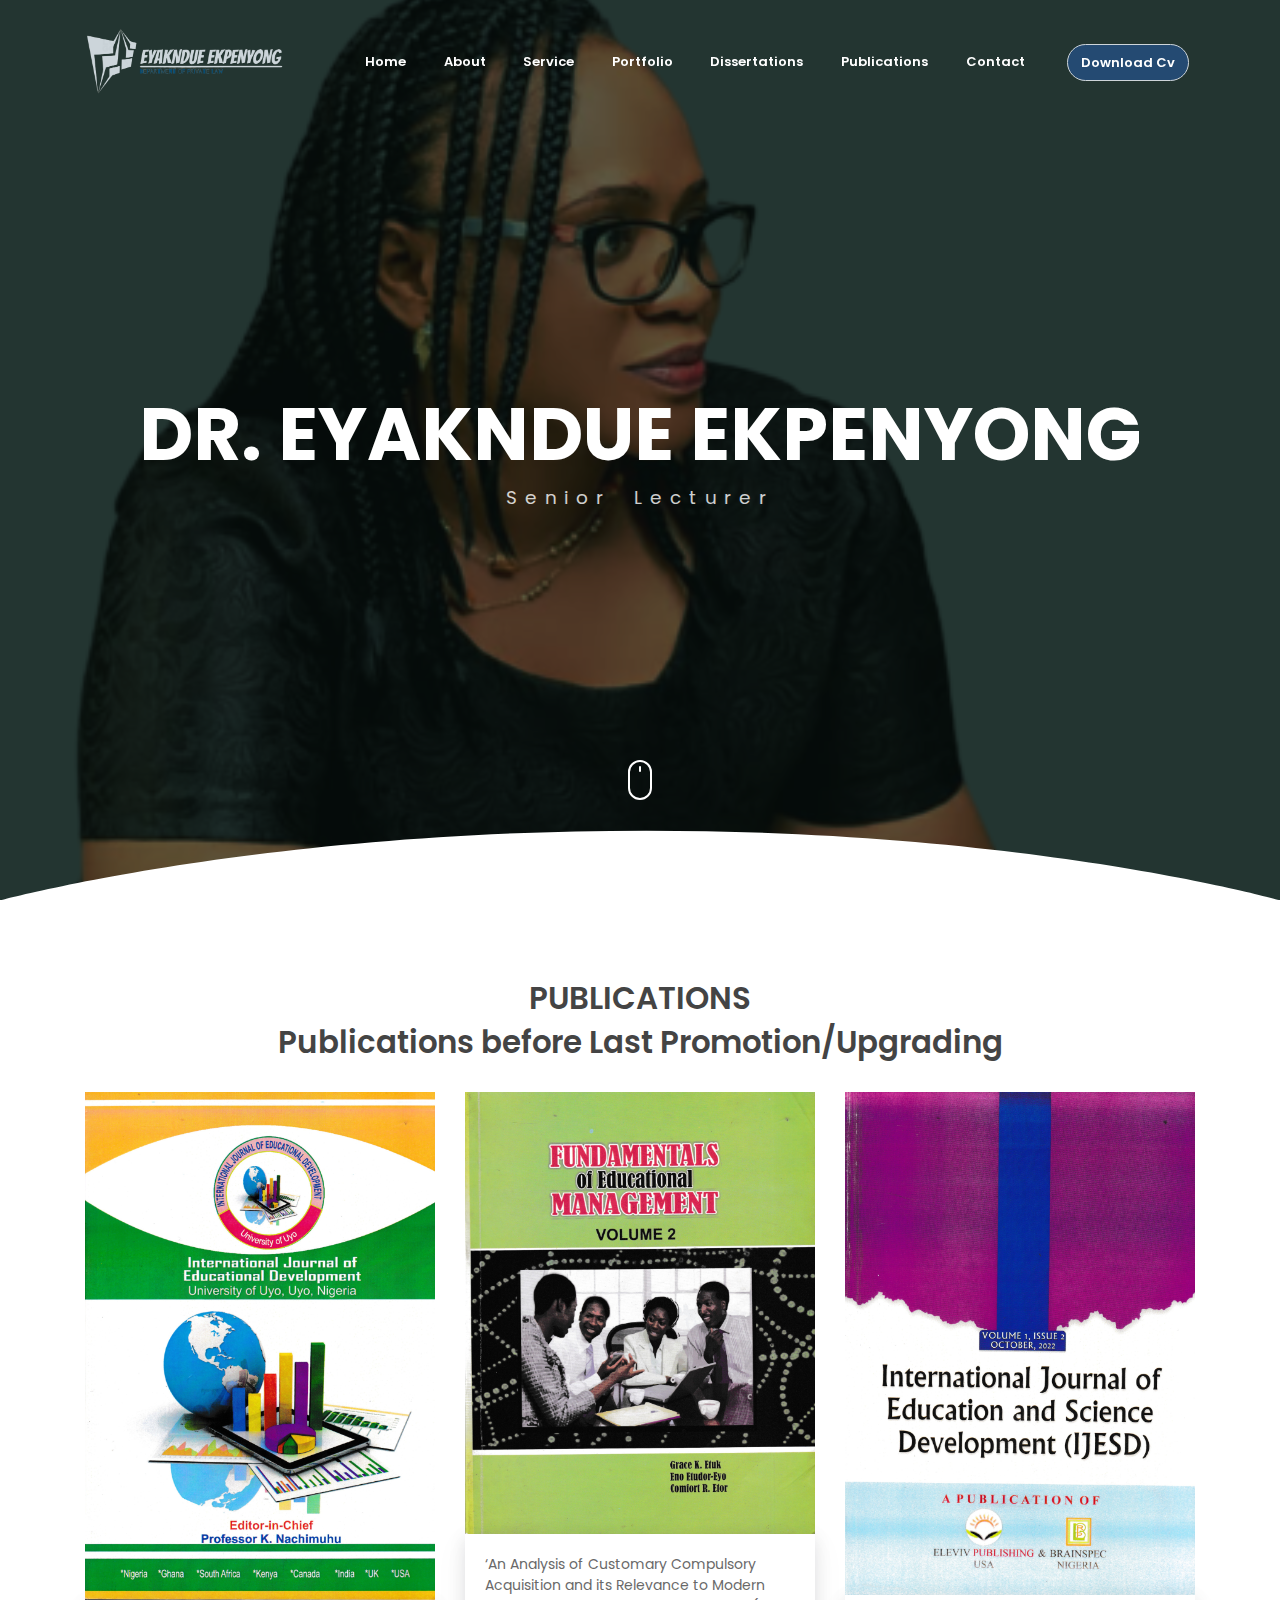
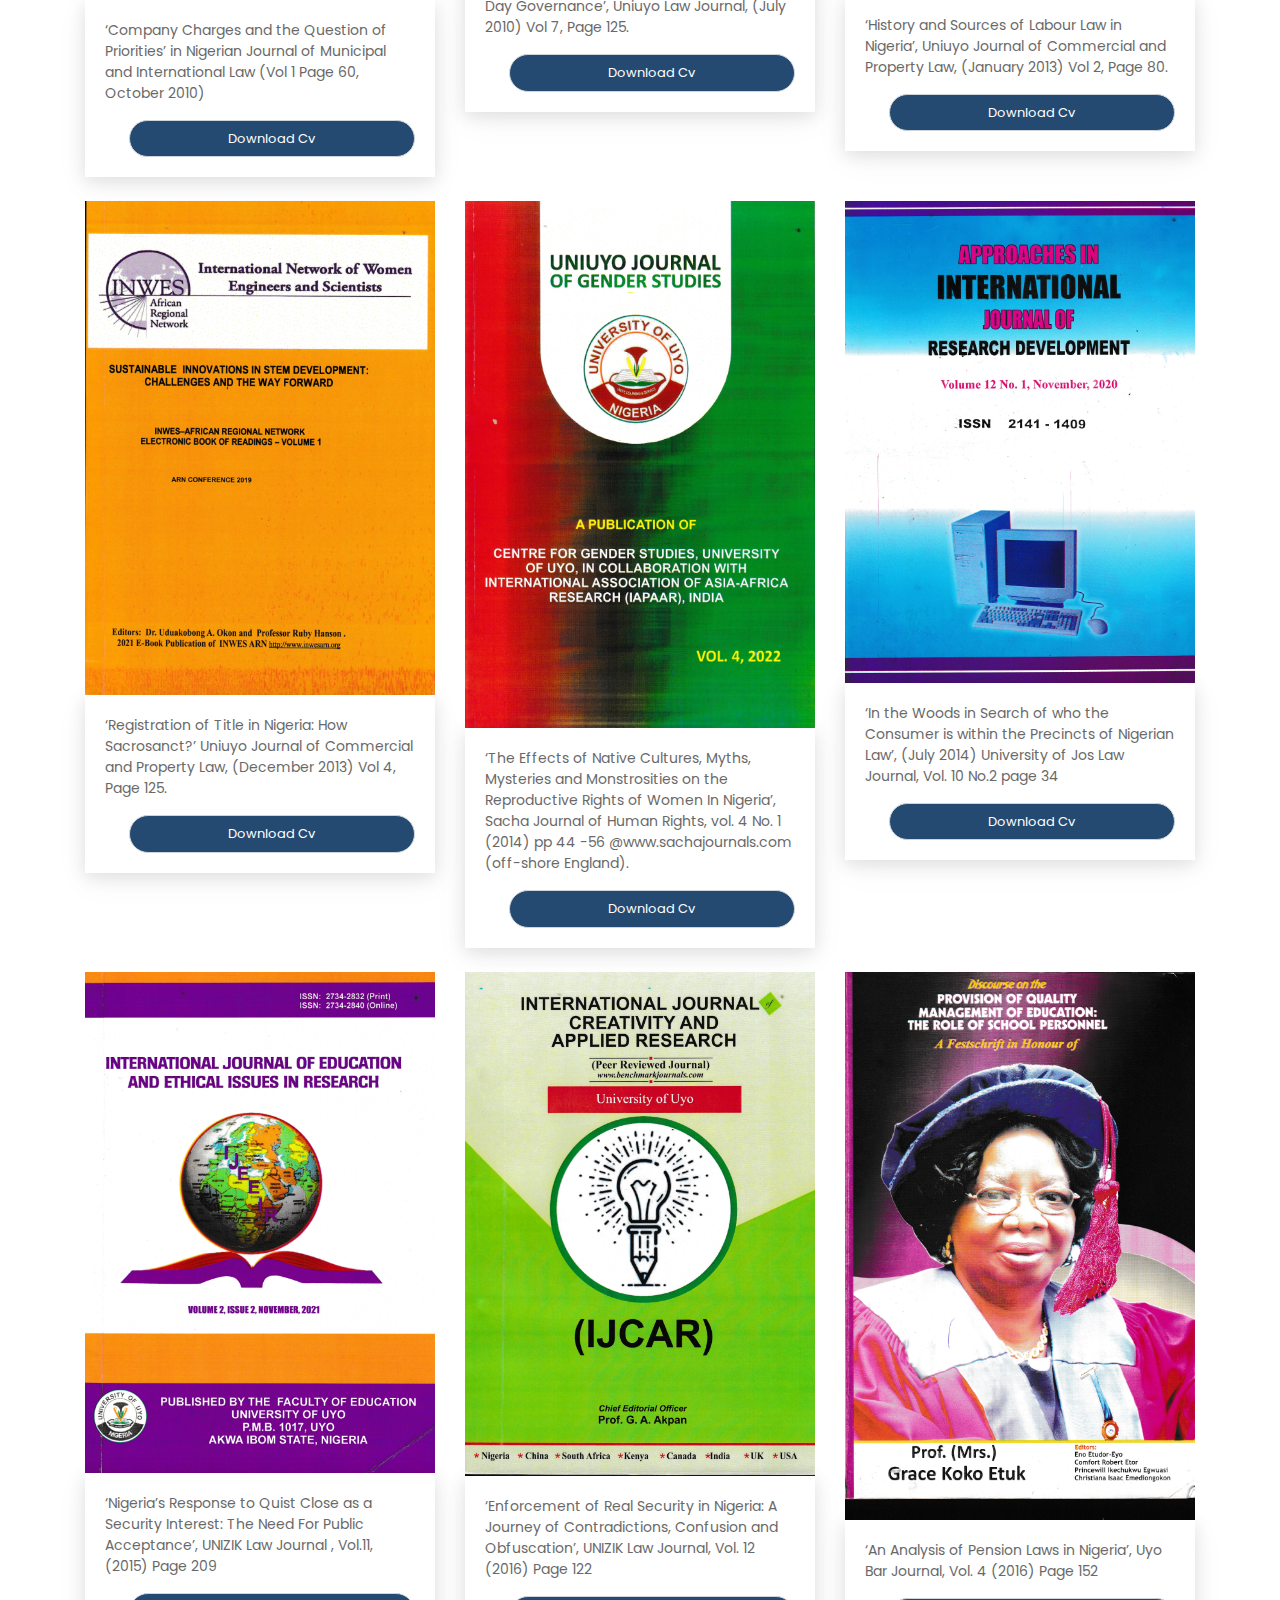
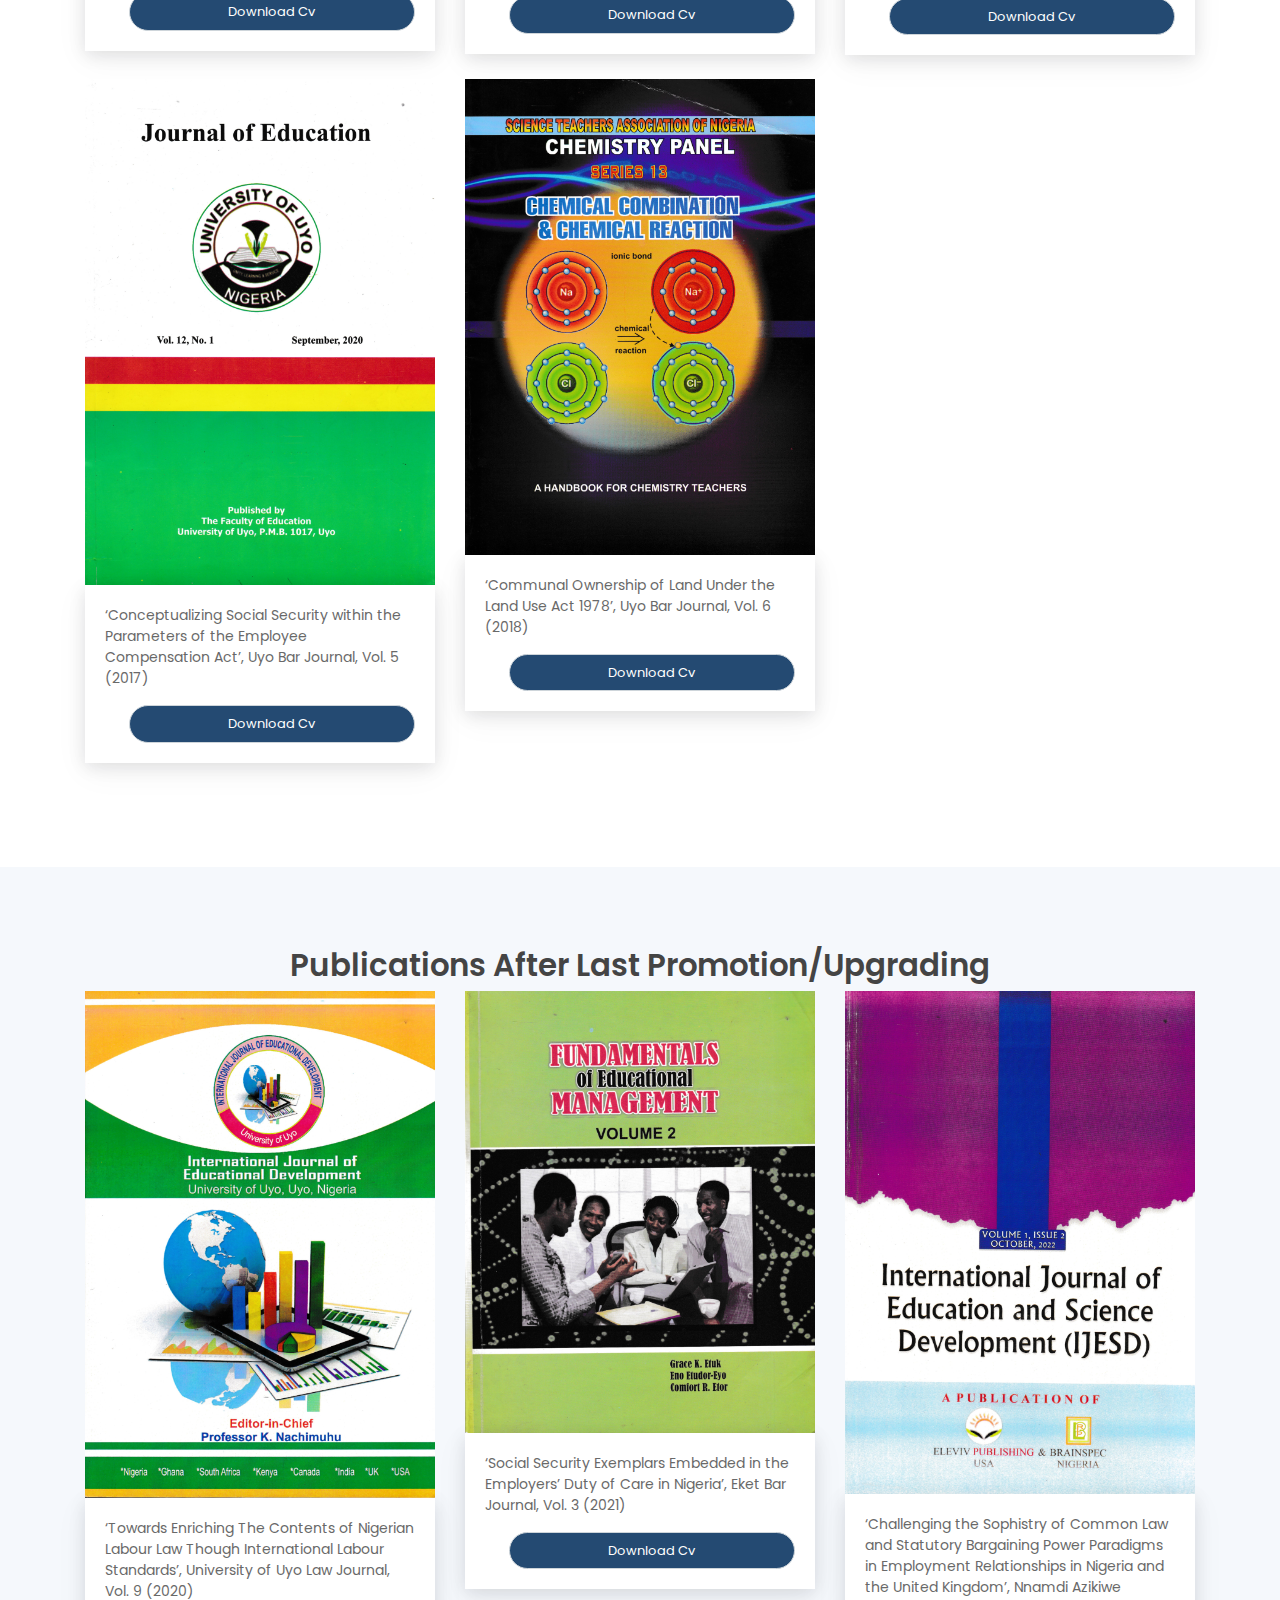
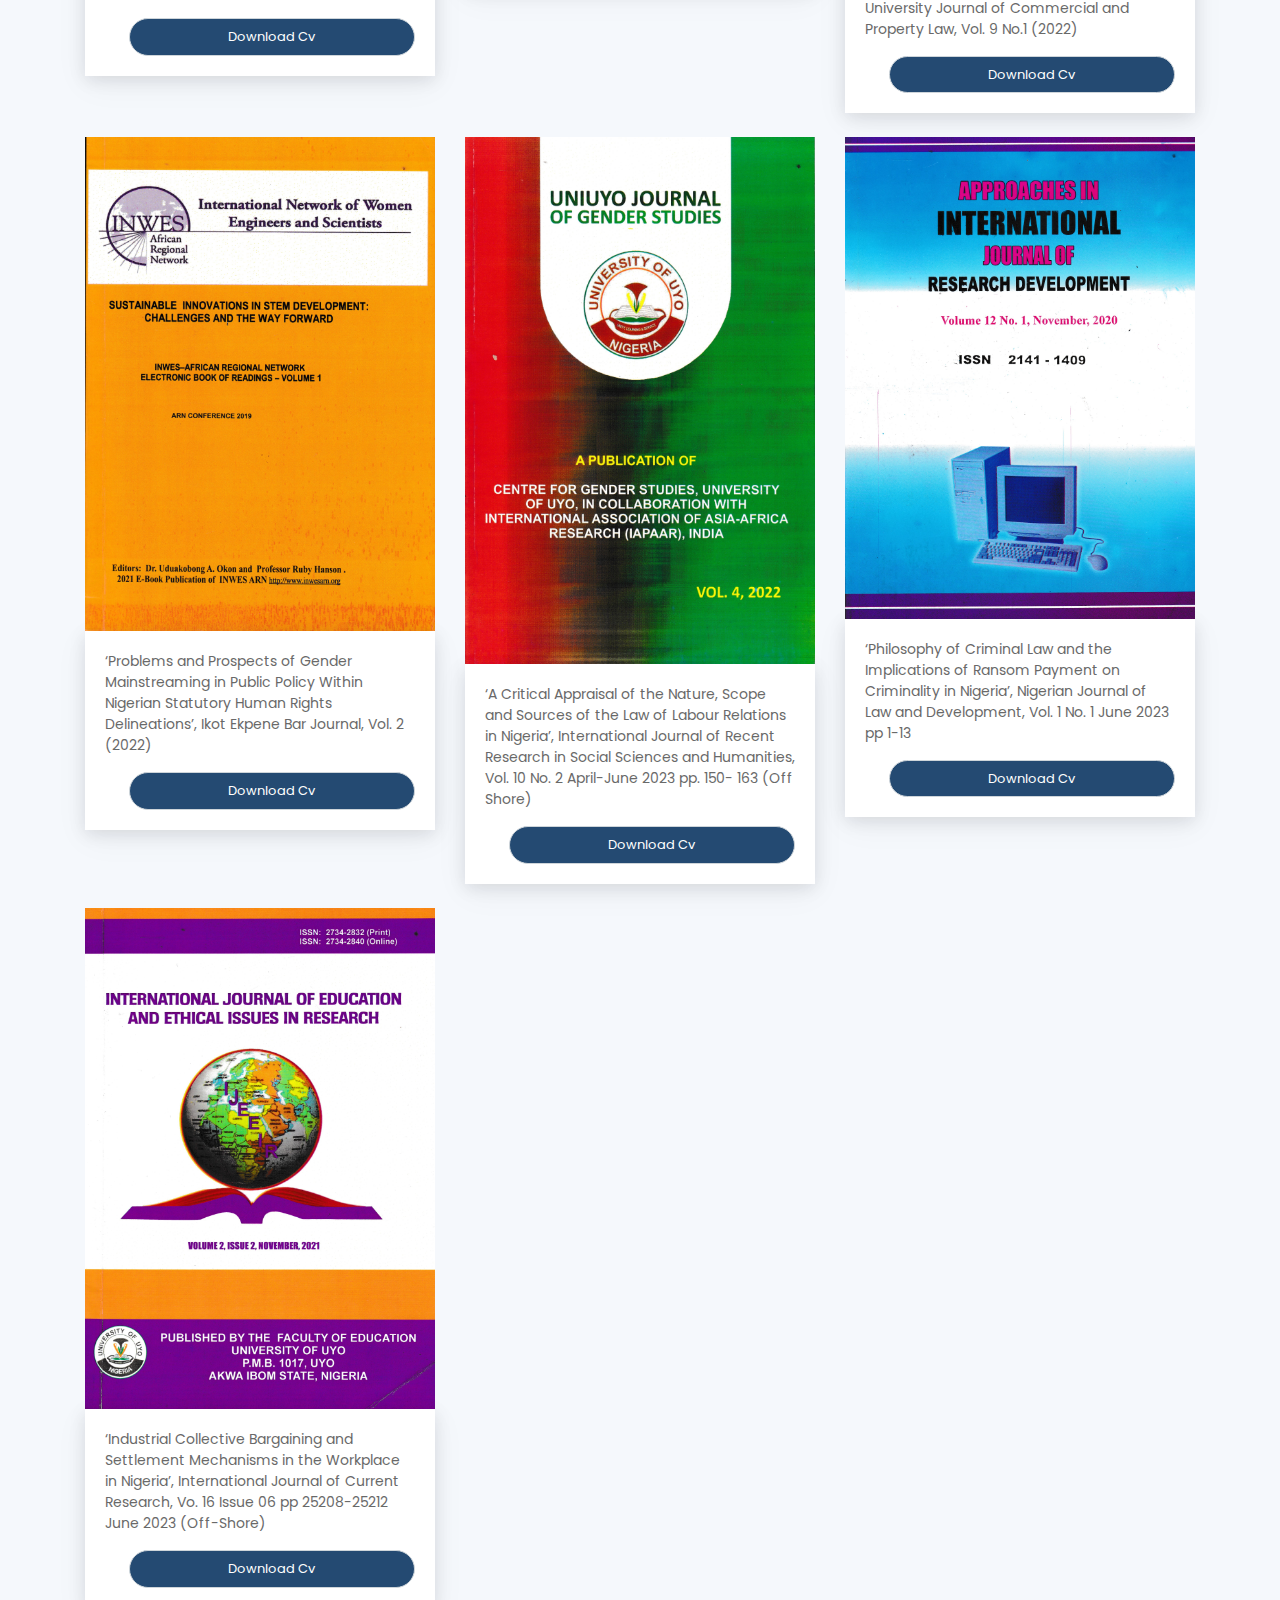
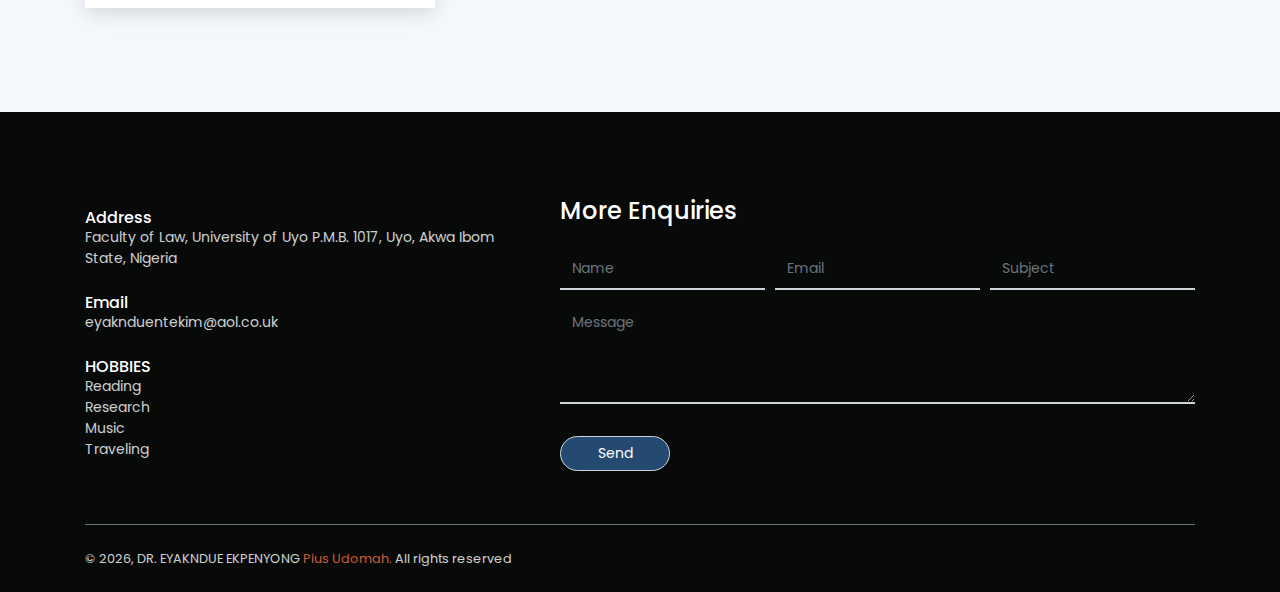
==== commit 9c278e1e: "init" ====
--- a/publication.html
+++ b/publication.html
@@ -352,8 +352,13 @@
                         P.M.B. 1017, Uyo, Akwa Ibom State, Nigeria</p>
 
                     <h6 class="mb-0">Email</h6>
-                    <p class="mb-0">eyaknduentekim@aol.co.uk</p>
-                    <p></p>
+                    <p class="mb-4">eyaknduentekim@aol.co.uk</p>
+
+                    <h6 class="mb-0">HOBBIES</h6>
+                    <p class="mb-0">Reading</p>
+                    <p class="mb-0">Research</p>
+                    <p class="mb-0">Music </p>
+                    <p class="mb-0">Traveling</p>
                 </div>
                 <div class="col-md-7">
                     <form action="mailto:eyaknduentekim@aol.co.uk">
